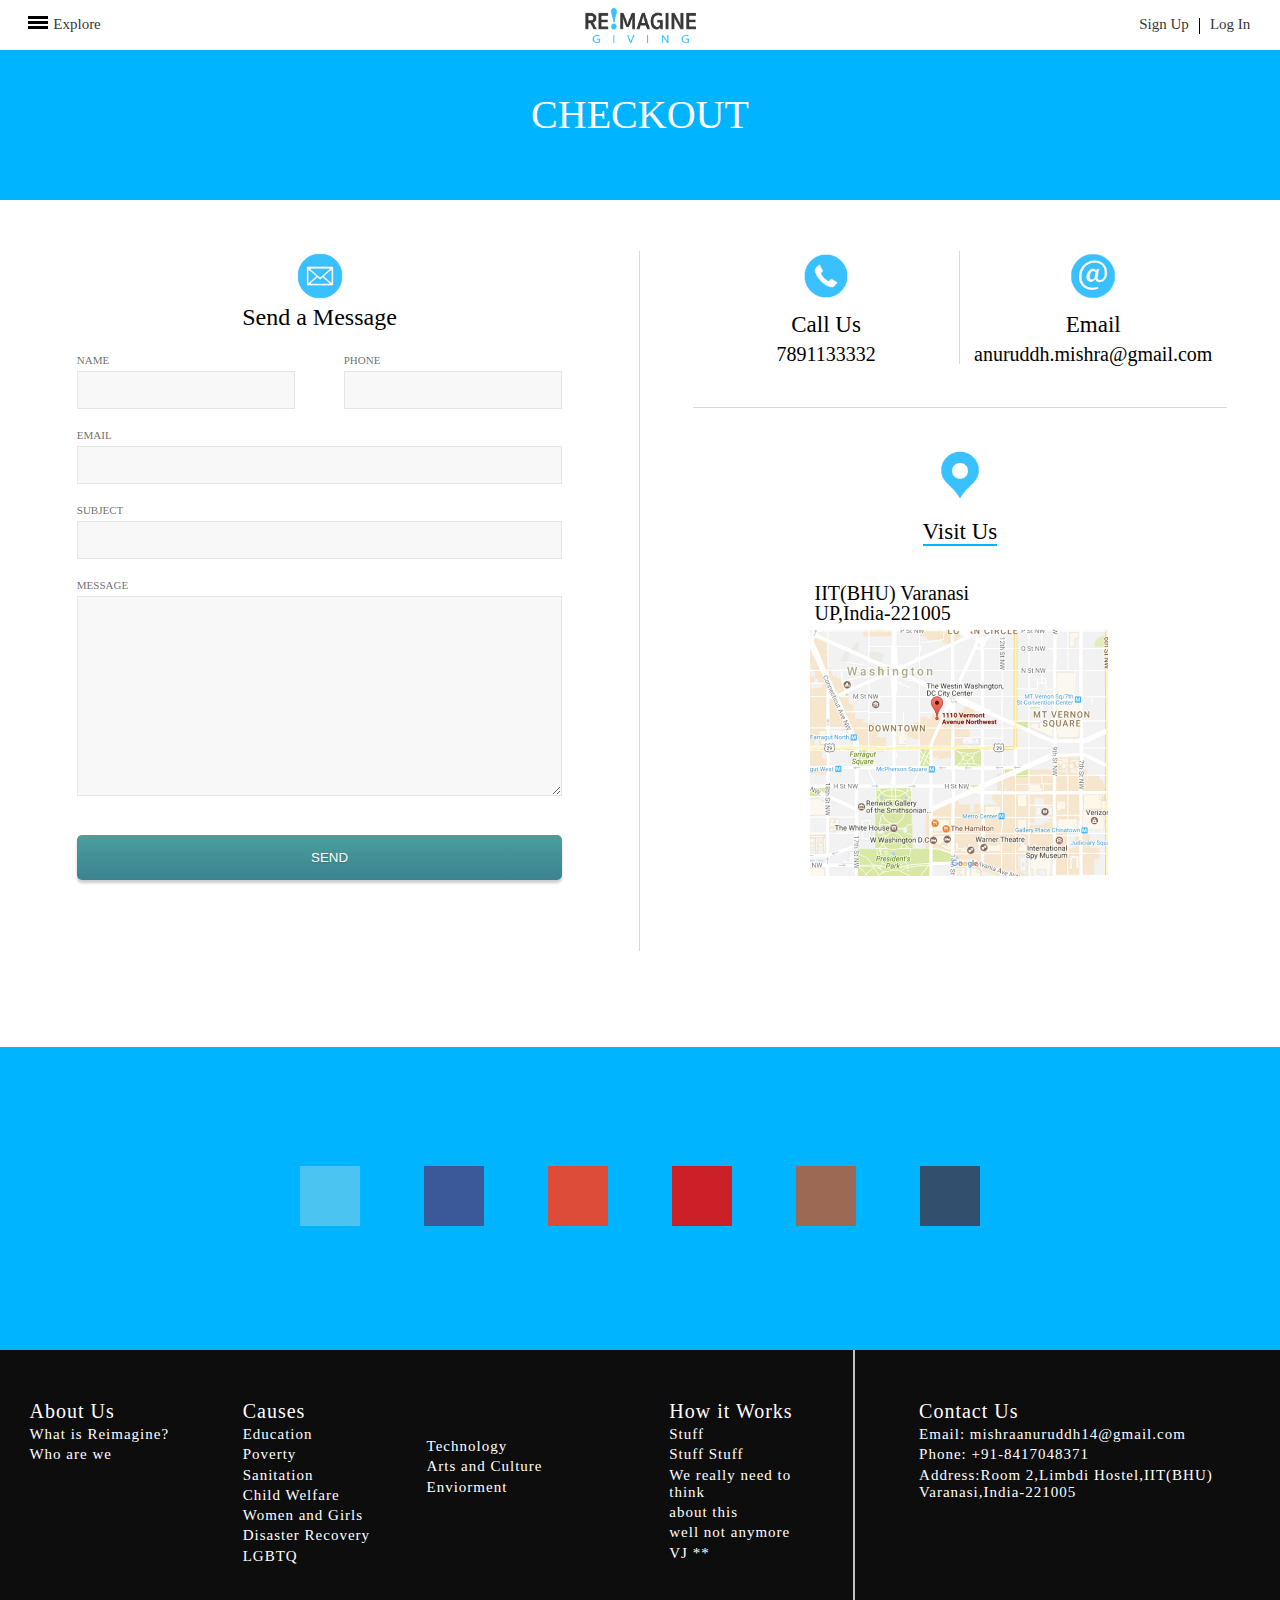
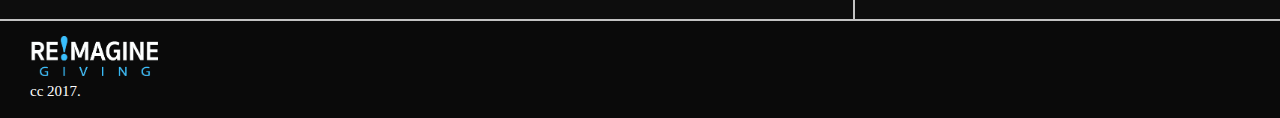
==== checkOut.html @ 65f1646d "a lot of chnages" ====
<!DOCTYPE html>

<head>
	<title>Digital Literacy</title>
	<meta name="viewport" content="width=device-width, initial-scale=1.0">
	
	<link rel="stylesheet" type="text/css" href="common.css" media="screen"/>
	<link rel="stylesheet" type="text/css" href="header.css" media="screen"/>
	<link rel="stylesheet" type="text/css" href="explore.css" media="screen"/>
	<link rel="stylesheet" type="text/css" href="signUp.css" media="screen"/>
	<link rel="stylesheet" type="text/css" href="recommendedProjects.css" media="screen"/>
	<link rel="stylesheet" type="text/css" href="footer.css" media="screen"/>
	<link rel="stylesheet" type="text/css" href="exploreButton.css" media="screen"/>
	<link rel="stylesheet" type="text/css" href="fontAwesomeMin.css" media="screen"/>
	<link rel="stylesheet" type="text/css" href="socialShareBar.css" media="screen"/>
	<link rel="stylesheet" type="text/css" href="contactUsPage.css" media="screen"/>
	
	<script src="cloudflare.js"></script>
	<script src="cloudflare1.js"></script>
	<script src="cloudflare5.js"></script>
	<script src="explore.js"></script>
	<script src="googleapi.js"></script>
</head>

<body>
	<header>
		<div class="row header">
			<div class="col-3 mainNavBarButton" id="exploreDiv">
				<div class="col-2">
					 <a class="ninja-btn" id="ninja-btn" title="menu" onclick="openNav()"><span></span></a>
				</div>
				<div class="col-10 navBarExploreButton">
					<p class="exploreButton" id="exploreButton"><span onclick="openNav()">Explore</span></p>
				</div>
			</div>
			<div id="myNav" class="explore">
				<div style="background-color:black;"class="translucentContainer"></div>
				<div id="exploreContent" class="exploreContent">	
					<form>
						<div class="location">
							<span  onclick="myfunction1()">
								<div class="exploreHeading1 row">
									<div class="col-9"><h2>Location</h2></div>
									<div class="col-3"><h2 class="downArrow">&#9660;</h2></div>
								</div>
							</span>
							<div class="inputField" id="locationInput">
								<div class="row" id="wrap">
									<form action="" autocomplete="on">
										<input id="search" name="search" type="text" placeholder="Search"><input id="search_submit" value="Rechercher" type="submit">
									</form>
								</div>
								<ul>
									<li><a>Delhi</a></li>
									<li><a>Varanasi</a></li>
									<li><a>Jaipur</a></li>
								</ul>
							</div>
						</div>
						
						<div class="funding">
							<span onclick="myfunction2()">
								<div class="exploreHeading row">
									<div class="col-9"><h2>Funding</h2></div>
									<div class="col-3"><h2 class="downArrow">&#9660;</h2></div>
								</div>
							</span>
							<ul class="fundingLevels" id="fundingInput">
								<li><a>Nearly Funded</a></li>
								<li><a>Just Started</a></li>
								<li><a>Ongoing</a></li>
							</ul>
						</div>
						
						<div class="causes">
							<span  onclick="myfunction3()">
								<div class="exploreHeading row">
									<div class="col-9"><h2>Causes</h2></div>
									<div class="col-3"><h2 class="downArrow">&#9660;</h2></div>
								</div>
							</span>
							<ul class="causeList" id="causeInput">
								<li><a>Education</a></li>
								<li><a>Health</a></li>
								<li><a>Children</a></li>
								<li><a>Women Empowerment</a></li>
								<li><a>Food and Hunger</a></li>
								<li><a>Sports</a></li>
								<li><a>Animal Welfare</a></li>
								<li><a>Environment</a></li>
								<li><a>Others</a></li>
							</ul>
						</div>
					</form>
				</div>
			</div>
			
			<div class="col-9 floatRight">
				
				<div class="col-8 logo">
					<a href="index.html">
						<img src="logo/logo-final.png"></img>
					</a>
				</div>
				
				<div class="col-4 mainNavBarButton">
					<div class="col-9 navBarSignUpButton" id="navBarSignUpButton">
						<p id="registration"><span class="SignUpSpan" onclick="openSignUpOverlay()">Sign Up</span></p>
					</div>
					<div id="SignUp" class="overlay">
						<div class="translucentContainer"></div>
							<!-- overlay content -->
						<div class="outer-container">
						  <div class="container">
							<div class="info-container">
							  <div class="info-item log-in">
								<p>Have an account?</p>
								<div class="btn1">Log In</div>
							  </div>
							  <div class="info-item sign-up">
								<p>Don't have an account?</p>
								<div class="btn1">Sign Up</div>
							  </div>
							</div>
							<div class="form-container actived">
								<img src="logo/logo-final.png"/>
								<div class="form-item">
									<form class="form-log-in animated">
									  <input name="Username" placeholder="Username" type="text" />
									  <input name="Password" placeholder="Password" type="Password" />
										 <span onclick="SignMeUp()"> <div class="btn">Log in</div></span>
										 <div class="btn googlebtn"><i class="fa fa-google-plus"></i>Log In</div>
										 <div class="btn fbbtn"><i class="fa fa-facebook"></i>Log In</div>
									</form>
									<form class="form-sign-up animated">
									  <input name="Username" placeholder="Username" type="text" />
									  <input name="Password" placeholder="Password" type="Password" />
									  <input name="CPassword" placeholder="Confirm Password" type="Password" />
									  <span onclick="SignMeUp()"><div class="btn">Sign Up</div></span>
									  <div class="btn googlebtn"><i class="fa fa-google-plus"></i>Sign Up</div>
										 <div class="btn fbbtn"><i class="fa fa-facebook"></i>Sign Up</div>
									</form>
								</div>
							</div>
							</div>
						</div>
					</div>
					
					<div class="col-3 navBarLogInButton" id="navBarLogInButton">
						<p id="registration"><span class="LogInSpan" onclick="openLogInOverlay()">Log In</span></p>
					</div>
					<div id="LogIn" class="overlay">
						<div class="translucentContainer"></div>
							<!-- overlay content -->
						<div class="outer-container1">
							<div class="container1">
								<div class="info-container1">
								  <div class="info-item1 log-in1">
									<p>Have an account?</p>
									<div class="btn2">Log In</div>
								  </div>
								  <div class="info-item1 sign-up1">
									<p>Don't have an account?</p>
									<div class="btn2">Sign Up</div>
								  </div>
								</div>
								<div class="form-container1">
									<img src="logo/logo-final.png"/>
									<div class="form-item1">
										<form class="form-log-in1 animated">
										  <input name="Username" placeholder="Username" type="text" />
										  <input name="Password" placeholder="Password" type="Password" />
										  <span onclick="SignMeUp()"><div class="btn">Log in</div></span>
										  <div class="btn googlebtn"><i class="fa fa-google-plus"></i>Log In</div>
										 <div class="btn fbbtn"><i class="fa fa-facebook"></i>Log In</div>
										</form>
										<form class="form-sign-up1 animated">
										  <input name="Username" placeholder="Username" type="text" />
										  <input name="Password" placeholder="Password" type="Password" />
										  <input name="CPassword" placeholder="Confirm Password" type="Password" />
										  <span onclick="SignMeUp()"><div class="btn">Sign Up</div></span>
										  <div class="btn googlebtn"><i class="fa fa-google-plus"></i>Sign Up</div>
										 <div class="btn fbbtn"><i class="fa fa-facebook"></i>Sign Up</div>
										</form>
									</div>
								</div>
							</div>
						</div>
						<script src='cloudflare.js'></script>
						<script src='cloudflare1.js'></script>
						
						<script src="SignUp.js"></script>
					</div>
					
					<div class="col-12 navBarProfileButton" id="navBarProfileButton">
						<h2 id="navBarProfile"><span class="profileSpan">Visharad Jalan</span></h2>
						<div class="navBarProfileOptions">
							 <a href="userPage.html"><h2>Profile</h2></a>
							 <a href="#"><h2>My Donations</h2></a>
							 <a href="#" onclick="logout()" style="border:none;"><h2>LogOut</h2></a>
						</div>
					</div>
					
				</div>
			</div>
		</div>
	</header>

	<div class="row contactUsPageMainRow">
		<div id="contactUsPageContent" class="row contactUsPageContent" style="height: 1300px;">
			<div class="row" style="height: 150px;">
				<h1>CHECKOUT</h1>
			</div>
			<div class="row">
				<div class="col-6 contactUsPageMessageForm">
					<div class="contactUsPageMessageFormContent" id="contactUsPageMessageFormContent">
						<div class="row contactUsPageMessageFormContentHeading">
							<img src="images/messageIcon.png">
							<h2>Send a Message</h2>
						</div>
						<form class="form" autocomplete="off" novalidate>
							<fieldset class="userName">
							  <label for="userName">Name</label>
							  <input type="text" id="userName" />
							</fieldset>
							<fieldset class="userPhone">
							  <label for="userPhone">Phone</label>
							  <input type="text" id="userPhone" />
							</fieldset>
							<fieldset>
							  <label for="userEmail">Email</label>
							  <input type="text" id="userEmail" />
							</fieldset>
							<fieldset>
							  <label for="userSubject">Subject</label>
							  <input type="text" id="userSubject">
							</fieldset>
							<fieldset>
							  <label for="userMessage">Message</label>
							  <textarea type="text" id="userMessage" ></textarea>
							</fieldset>
							<button class="btn"><i class="fa fa-lock"></i> Send</button>
						 </form>
					</div>
				</div>
				<div class="col-5 contactUsPageRight">
					<div class="row contactUsPageEmailPhone">
						<div class="row">
							<div class="col-6 contactUsPagePhone">
								<div class="row"><img src="images/callIcon.png"></div>
								<h2>Call Us</h2>
								<p>7891133332</p>
							</div>
							<div class="col-6 contactUsPageEmail">
								<div class="row"><img src="images/emailIcon.png"></div>
								<h2>Email</h2>
								<p>anuruddh.mishra@gmail.com</p>
							</div>
						</div>
						<div class="row contactUsPageAddress">
							<div class="row"><img src="images/locationIcon.png"></div>
							<h2><span>Visit Us</span></h2>
							<p>IIT(BHU) Varanasi<br/>UP,India-221005</p>
							<img class="contactUsPageMap" src="images/map.jpg">
						</div>
						<div class="row contactUsPageMap">
						</div>
					</div>
				</div>
			</div>
			<div class="row section">
				<ul class="social-btns">

					<li>
						<a href="index.html" class="social-btn-flip">
							<div class="social-btn-cube">
								<i class="social-btn-face default fa fa-lg fa-twitter twitter"></i>
								<i class="social-btn-face active fa fa-lg fa-twitter twitter"></i>
							</div>
						</a>
					</li>

					<li>
						<a href="index.html" class="social-btn-flip">
							<div class="social-btn-cube">
								<i class="social-btn-face default fa fa-lg fa-facebook facebook"></i>
								<i class="social-btn-face active fa fa-lg fa-facebook facebook"></i>
							</div>
						</a>
					</li>

					<li>
						<a href="index.html" class="social-btn-flip">
							<div class="social-btn-cube">
								<i class="social-btn-face default fa fa-lg fa-google-plus google"></i>
								<i class="social-btn-face active fa fa-lg fa-google-plus google"></i>
							</div>
						</a>
					</li>

					<li>
						<a href="index.html" class="social-btn-flip">
							<div class="social-btn-cube">
								<i class="social-btn-face default fa fa-lg fa-pinterest-p pinterest"></i>
								<i class="social-btn-face active fa fa-lg fa-pinterest-p pinterest"></i>
							</div>
						</a>
					</li>

					<li>
						<a href="index.html" class="social-btn-flip">
							<div class="social-btn-cube">
								<i class="social-btn-face default fa fa-lg fa-instagram instagram"></i>
								<i class="social-btn-face active fa fa-lg fa-instagram instagram"></i>
							</div>
						</a>
					</li>

					<li>
						<a href="index.html" class="social-btn-flip">
							<div class="social-btn-cube">
								<i class="social-btn-face default fa fa-lg fa-tumblr tumblr"></i>
								<i class="social-btn-face active fa fa-lg fa-tumblr tumblr"></i>
							</div>
						</a>
					</li>

				</ul>
			</div>
	
		</div>
	</div>
	
	<footer>
		<div class="row footerOptions">
			<div class="col-2 footerAboutUs">
				<ul>
					<li><h1>About Us</h1></li>
					<li><h2><a>What is Reimagine?</a></h2></li>
					<li><h2><a>Who are we</a></h2></li>
				</ul>
			</div>
			<div class="col-4 footerCauses" >
				<div class="col-6 footerCauses1">
					<ul>
						<li><h1>Causes</h1>                  </li>
						<li><h2><a>Education</a></h2>        </li>
						<li><h2><a>Poverty</a></h2>          </li>
						<li><h2><a>Sanitation</a></h2>       </li>
						<li><h2><a>Child Welfare</a></h2>    </li>
						<li><h2><a>Women and Girls</a></h2>  </li>
						<li><h2><a>Disaster Recovery</a></h2></li>
						<li><h2><a>LGBTQ</h2>                </li>
					</ul>
				</div>
				<div class="col-6 footerCauses2">
					<ul>	
						<li><h2><a>Technology</a></h2>              </li>
						<li><h2><a>Arts and Culture</a></h2>        </li>
						<li><h2><a>Enviorment</a></h2>              </li>
					</ul>
				</div>
			</div>
			<div class="col-2 footerWorks">
				<ul>
					<li><h1>How it Works</h1>                      </li>
					<li><h2><a>Stuff</a></h2>                      </li>
					<li><h2><a>Stuff Stuff</a></h2>                </li>
					<li><h2><a>We really need to think</a></h2>    </li>
					<li><h2><a>about this</a></h2>                 </li>
					<li><h2><a>well not anymore</a></h2>           </li>
					<li><h2><a>VJ **</a></h2>                      </li>
				</ul>
			</div>
			<div class="col-4 footerContactShare">
				<ul>
					<li><h1>Contact Us</h1></li>
					<li><h2><span>Email: </span>mishraanuruddh14@gmail.com</h2></li>
					<li><h2><span>Phone:</span> +91-8417048371</h2></li>
					<li><h2><span>Address:</span>Room 2,Limbdi Hostel,IIT(BHU)<br/>Varanasi,India-221005</h2></li>
					<li>
						<a><i class="fa fa-facebook"></i>   </a>
						<a><i class="fa fa-google-plus"></i></a>
						<a><i class="fa fa-twitter"></i>    </a>
						<a><i class="fa fa-youtube"></i>    </a>
						<a><i class="fa fa-instagram"></i>  </a>
						<a><i class="fa fa-whatsapp"></i>   </a>
						<a><i class="fa fa-linkedin"></i>   </a>
					</li>
				</ul>
			</div>
		</div>
		<div class="row footerBottom">
			<a href="index.html">
				<img src="logo/logo-final-web-white.png"></img>
			</a>
			<h2>cc 2017.</h2>
		</div>
		</div>
	</footer>

</body>
---- common.css ----
@font-face {
	font-family:'FontAwesome';
	src:url("fonts/fontAwesome.otf");
}
@font-face {
    font-family: Nunito-Bold;
    src: url(fonts/Nunito/Nunito-Bold.ttf);
}
@font-face {
    font-family: Nunito-ExtraLight;
    src: url(fonts/Nunito/Nunito-ExtraLight.ttf);
}
@font-face {
    font-family: Nunito-Light;
    src: url(fonts/Nunito/Nunito-Light.ttf);
}
@font-face {
    font-family: Nunito-SemiBold;
    src: url(fonts/Nunito/Nunito-SemiBold.ttf);
}
@font-face {
    font-family: Nunito-Medium;
    src: url(fonts/Nunito/Nunito-Medium.ttf);
}
@font-face {
    font-family: Nunito-Black;
    src: url(fonts/Nunito/Nunito-Black.ttf);
}

@font-face {
    font-family: Nunito-Regular;
    src: url(fonts/Nunito/Nunito-Regular.ttf);
}

@font-face {
    font-family: Rubik-Bold;
    src: url(fonts/Rubik/Rubik-Bold.ttf);
}
@font-face {
    font-family: Rubik-Light;
    src: url(fonts/Rubik/Rubik-Light.ttf);
}
@font-face {
    font-family: Rubik-Medium;
    src: url(fonts/Rubik/Rubik-Medium.ttf);
}
@font-face {
    font-family: Rubik-Black;
    src: url(fonts/Rubik/Rubik-Black.ttf);
}

@font-face {
    font-family: Rubik-Regular;
    src: url(fonts/Rubik/Rubik-Regular.ttf);
}


@font-face {
    font-family: Montserrat-Bold;
    src: url(fonts/Montserrat/Montserrat-Bold.otf);
}
@font-face {
    font-family: Montserrat-ExtraLight;
    src: url(fonts/Montserrat/Montserrat-ExtraLight.otf);
}
@font-face {
    font-family: Montserrat-Light;
    src: url(fonts/Montserrat/Montserrat-Light.otf);
}
@font-face {
    font-family: Montserrat-SemiBold;
    src: url(fonts/Montserrat/Montserrat-SemiBold.otf);
}
@font-face {
    font-family: Montserrat-Medium;
    src: url(fonts/Montserrat/Montserrat-Medium.otf);
}
@font-face {
    font-family: Montserrat-Black;
    src: url(fonts/Montserrat/Montserrat-Black.otf);
}
@font-face {
    font-family: Montserrat-ExtraBold;
    src: url(fonts/Montserrat/Montserrat-ExtraBold.otf);
}
@font-face {
    font-family: Montserrat-Regular;
    src: url(fonts/Montserrat/Montserrat-Regular.otf);
}
@font-face {
    font-family: Montserrat-Thin;
    src: url(fonts/Montserrat/Montserrat-Thin.otf);
}


@font-face {
    font-family: Poppins-Bold;
    src: url(fonts/Poppins/Poppins-Bold.ttf);
}
@font-face {
    font-family: Poppins-Light;
    src: url(fonts/Poppins/Poppins-Light.ttf);
}
@font-face {
    font-family: Poppins-SemiBold;
    src: url(fonts/Poppins/Poppins-SemiBold.ttf);
}
@font-face {
    font-family: Poppins-Medium;
    src: url(fonts/Poppins/Poppins-Medium.ttf);
}
@font-face {
    font-family: Poppins-Regular;
    src: url(fonts/Poppins/Poppins-Regular.ttf);
}

@font-face {
    font-family: SourceSansPro-Bold;
    src: url(fonts/SourceSansPro/SourceSansPro-Bold.ttf);
}
@font-face {
    font-family: SourceSansPro-ExtraLight;
    src: url(fonts/SourceSansPro/SourceSansPro-ExtraLight.ttf);
}
@font-face {
    font-family: SourceSansPro-Light;
    src: url(fonts/SourceSansPro/SourceSansPro-Light.ttf);
}
@font-face {
    font-family: SourceSansPro-SemiBold;
    src: url(fonts/SourceSansPro/SourceSansPro-SemiBold.ttf);
}
@font-face {
    font-family: SourceSansPro-Black;
    src: url(fonts/SourceSansPro/SourceSansPro-Black.ttf);
}

@font-face {
    font-family: SourceSansPro-Regular;
    src: url(fonts/SourceSansPro/SourceSansPro-Regular.ttf);
}


.col-1 {width: 8.33%;}
.col-2 {width: 16.66%;}
.col-3 {width: 25%;}
.col-4 {width: 33.33%;}
.col-5 {width: 41.66%;}
.col-6 {width: 50%;}
.col-7 {width: 58.33%;}
.col-8 {width: 66.66%;}
.col-9 {width: 75%;}
.col-10 {width: 83.33%;}
.col-11 {width: 91.66%;}
.col-12 {width: 100%;}

.row{
	width: 100%;
}

* {
    box-sizing: border-box;
	margin: 0;
	padding: 0; 
}

.floatRight{
	float: right !Important;
}

[class*="col-"] {
    float: left;
}

.row::after {
    content: "";
    clear: both;
    display: table;
}

header, body{
	font-family: SourceSansPro-Regular;
	background-color: white;
	overflow-x: hidden;
}
h1, h2, h3, h4, p{
	line-height: 100%;
	font-weight: normal;
}

.Footer h2{
	font-size: 20pt;
	text-align: center;
}
---- header.css ----
header{
	text-align: center;
	color: #373737;
	box-shadow: 0 5px 5px 0 rgba(0,0,0,0.5);
	height: 50px;
	overflow: hidden;
	line-height: 100%;
	/*! margin-top: 2.5px; */
}

header p{
	font-size: 15px;
	font-family: Poppins-Light;
	margin-top: -6px;
	transition: 0.1s;
}

.mainNavBarButton span:hover{
	color: 	#38c0ff;
}

.logo  img{
	height: 35px;
	margin: 7.5px 5px;
	cursor:pointer;
}

.mainNavBarButton{
	padding-top: 17.5px;
	padding-bottom: 10px;
	position: relative;
}

.navBarExploreButton{
	text-align: left !Important;
	padding-top: 5px;
}

.navBarExploreButton span{
	cursor: pointer;
}

.navBarSignUpButton{
	text-align: right !Important;
	padding-right: 10px;
	border-right: 1px solid black;
	padding-top: 5px;
	padding-bottom: 2px;
	cursor:pointer;
}

.navBarLogInButton{
	text-align: left !Important; 
	padding-left: 10px;
	cursor:pointer;
	padding-top: 5px;
}

.navBarProfileButton{
	display:none;
	padding-top: 5px;
	position: relative;
	padding-bottom: 16px;
	padding-right: 55%;
	margin-left: 50%;
}

.navBarProfileButton:hover .navBarProfileOptions{
	display: block;
}

#navBarProfile {
    text-align: right;
    margin-right: 10%;
	 font-family: Poppins-Light;
	font-size:15px;
}

.navBarProfileOptions{
	position: fixed;
	display: none;
	right: 0;
	z-index: 3;
	background: rgb(0,180,255);
	padding: 10px;
	overflow: auto;
	right: 0;
	margin-top: 12px;
}

.navBarProfileOptions a:hover{
	color: rgb(26,26,26);
}
.navBarProfileOptions a{
	padding: 15px 15px;
    text-decoration: none;
    display: block;
	z-index: 2;
	font-family: SourceSansPro-Light;
	font-size: 12px;
	margin: 2px 10px;
	border-bottom: 1px solid #373737;
	color: white;
	
}
/*search bar*/
---- explore.css ----
/* Position the content inside the explore */
.explore {
    width: 0;
	height: 100%;
    position: absolute;
    z-index: 1;
    top: 0;
    left: 0;
    background-color: transparent;
	transition: width .4s ease-in-out;
}

.exploreDiv{
	position: absolute;
    background-color: white;
	z-index: 4;
}
.exploreButtonActive{
	font-size: 17px;
	margin-top: -8px;
}

.exploreContent{
	position: relative;
	height: 100%;
    text-align: left;
	 font-family: SourceSansPro-Regular;
	transition: 0.4s ease-in-out;
	background-color: white;
	overflow-x: hidden;
}
#exploreContent{
	width: 0;
}

.exploreCloseButton{
	top: 5px;
	right: 5px;
	text-align: right;
}

.exploreHeading{
	margin-bottom: 15px;
	margin-top: 22px;
	background-color: rgba(56,131,174,1.0);
    padding: 5% 5% 5% 5%;
}

.exploreHeading1{
    background-color: rgba(56,131,174,1.0);
    padding: 5% 5% 5% 5%;
	margin-top: 20px;
    margin-bottom: 15px;
}

/* The navigation links inside the explore */
.exploreContent a {
	cursor: pointer;
    text-decoration: none;
    font-size: 15px;
    color: black;
    transition: 0.2s; /* Transition effects on hover (color) */
	margin-left: 12%;
}

.exploreContent li{
    margin-top: 5px;
    padding: 5px 5px 5px 5px;
    margin-bottom: 5px;
}

/* When you mouse over the navigation links, change their color */
.exploreContent a:hover, .exploreContent a:focus {
    color: #2871af;
}

.exploreContent h2 {
    text-decoration: none;
    width: 100%;
    font-size: 18px;
    color: white;
    transition: 0.3s;
    padding-bottom: 10px;
    padding-left: 10%;
    cursor: pointer;
    padding-top: 10px;
}

.exploreContent form{
	padding: 30px 0 0 0;
}

.causeList, .fundingLevels{
	display: block;
	transition: 0.3s ease-in-out;
}

.downArrow{
    font-size: 18px !Important;
    text-align: right !Important;
    padding-right: 5px !Important;
	color: white !Important;
}


#wrap {
  display: inline-block;
  height: 40px;
  position: relative;
  top: 10px;
  right: 9%;
  margin-bottom: 5px;
}

#wrap input[type="text"] {
  height: 30px;
  font-size: 17px;
  display: inline-block;
  font-family: Nunito-Regular;
  font-weight: 100;
  border: none;
  outline: none;
  color: black;
  width: 18.5vw;
  position: absolute;
  top: 0;
  right: 0;
  background: none;
  transition: width .4s cubic-bezier(0.000, 0.795, 0.000, 1.000);
  cursor: text;
  border-bottom: 1px solid black;
  padding-bottom: 8px;
}

#wrap input[type="submit"] {
  height: 20px;
  width: 20px;
  display: inline-block;
  color:white;
  float: right;
  background: url([data-uri]) center center no-repeat;
  text-indent: -10000px;
  border: none;
  position: absolute;
  top: 1px;
  right: 0;
  z-index: 2;
  cursor: pointer;
  background-size: contain; 
  opacity: 0.4;
  cursor: pointer;
  transition: opacity .4s ease;
}

/* When the height of the screen is less than 450 pixels, change the font-size of the links and position the close button again, so they don't overlap */
@media screen and (max-height: 450px) {
    .exploreContent a {font-size: 15px;}
    .exploreContent .closebtn {
        font-size: 40px;
        right: 30px;
    }
}
---- signUp.css ----
.overlay {
    /* Height & width depends on how you want to reveal the overlay (see JS below) */    
    width: 100%;
	height: 0;
    position: fixed; 
    z-index: 8; /* Sit on top */
    left: 0;
    top: 0;
	background: transparent;
    overflow-x: hidden; /* Disable horizontal scroll */
    transition: 0.4s; /* 0.5 second transition effect to slide in or slide down the overlay (height or width, depending on reveal) */
    /*! align-content: center; */
}


.form-sign-up {
  margin-top: 50px;
}
.translucentContainer{
	position:absolute;
	height: 100%;
	width:100%;
	background-color: black;
	opacity: 0.4;
	transition: 0.4s;
}


.outer-container {
  width: 100vw;
  height: 100vh;
  display: flex;
  flex-direction: column;
  justify-content: center;
  align-items: center;
}

.container {
  background-color: rgba(0,180,255,1.0);
  width: 630px;
  height: 350px;
  position: absolute;
  display: flex;
  top: 0;
  left: 0;
  transform: translate(50%,50%);
}
.container .form-container.actived {
  margin-left: 275px;
}
.container .form-container{
  margin-left: 25px;
  background-color: white;
  height: 410px;
  width: 330px;
  align-self: center;
  display: flex;
  align-items: center;
  justify-content: center;
  flex-direction: column;
  position: absolute;
  z-index: 3;
  transition: margin-left 1.5s;
  left: 0;
  top: -30px;
}
.form-container img , .form-container1 img{
    height: 50px;
    position: absolute;
    top: 30px;
    right: 72px;
}
.container .form-container .form-item form{
  z-index: 2;
  position: relative;
}
.container .form-container .form-item form.form-log-in{
  margin-top: 30px;
  display: none;
}
.container .form-container .form-item form input{
  display: block;
  padding: 10px;
  width: 250px;
  margin-top: 5px;
  margin-bottom: 10px;
  margin-left: 5px;
  margin-right: 5px;
}
.fbbtn, .googlebtn {
}
.googlebtn {
    background: #dd5044 !important;
    border: 2px solid #dd5044 !important;
}
.fbbtn {
    background: #3b5998 !important;
    border: 2px solid #3b5998 !important;
}
form .btn i {
    margin-right: 10px;
}
.container .form-container .form-item form .btn{
  cursor: pointer;
  display: block;
  padding: 10px;
  width: 250px;
  margin: 5px;
  text-align: center;
  border: 2px solid rgba(0,180,255,1.0);
  background-color: rgba(0,180,355,1.0);
  color: white;
  opacity: 1;
}
.container .form-container .form-item form .btn:hover{
  opacity: 0.7;
}
.container .info-container {
  width: 100%;
  display: flex;
  flex-direction: row;
  align-items: center;
  justify-content: space-around;
  position: relative;
}
.container .info-container .info-item {
  color: white;
  display: flex;
  align-content: center;
  align-items: center;
  flex-direction: column;
  font-weight: 500;
  font-size: 20px;
  position: relative;
  z-index: 1;
}
.container .info-container .log-in {
  text-align: center;
  margin-right: 40px;
}
.container .info-container .sign-up {
  margin-left: 40px;
  text-align: center;
}
.container .info-container .btn1{
  cursor: pointer;
  background-color: transparent;
  /* width: 60px; */
  padding: 10px 15px;
  border: 1px solid white;
  font-size: 16px;
  opacity: 1;
  margin-top: 15px;
}
.container .info-container .btn1:hover{
  opacity: 0.7;
}



.outer-container1 {
  width: 100vw;
  height: 100vh;
  display: flex;
  flex-direction: column;
  justify-content: center;
  align-items: center;
}

.container1 {
  background-color: rgba(0,180,255,1.0);
  width: 630px;
  height: 350px;
  position: absolute;
  display: flex;
  top: 0;
  left: 0;
  transform: translate(50%,50%);
}
.container1 .form-container1.actived1{
  margin-left: 275px;
}
.container1 .form-container1{
  margin-left: 25px;
  background-color: white;
  height: 410px;
  width: 330px;
  align-self: center;
  display: flex;
  align-items: center;
  justify-content: center;
  flex-direction: column;
  position: absolute;
  z-index: 3;
  transition: margin-left 1.5s;
  left: 0;
  top: -30px;
}
.container1 .form-container1.form-item1 form{
  z-index: 2;
  position: relative;
}
.form-item1 form.form-sign-up1{
  margin-top: 50px;
  display: none;
}
.form-item1  form  input{
  display: block;
  padding: 10px;
  width: 250px;
  margin-top: 5px;
  margin-bottom: 10px;
  margin-left: 5px;
  margin-right: 5px;
}
.form-item1 form .btn{
  cursor: pointer;
  display: block;
  padding: 10px;
  width: 250px;
  margin: 5px;
  /*! text-align: center; */
  border: 2px solid rgba(0,180,255,1.0);
  background-color: rgba(0,180,355,1.0);
  color: white;
  opacity: 1;
}
.container1 .form-container1 .form-item1 form .btn:hover{
  opacity: 0.7;
}
.container1 .info-container1 {
  width: 100%;
  display: flex;
  flex-direction: row;
  align-items: center;
  justify-content: space-around;
  position: relative;
}
.container1 .info-container1 .info-item1{
  color: white;
  display: flex;
  align-content: center;
  align-items: center;
  flex-direction: column;
  font-weight: 500;
  font-size: 20px;
  position: relative;
  z-index: 1;
}
.container1 .info-container1 .log-in1 {
  text-align: center;
  margin-right: 40px;
}
.container1.info-container1 .sign-up1 {
  margin-left: 40px;
  text-align: center;
}
.container1 .info-container1 .btn2{
  cursor: pointer;
  background-color: transparent;
  /* width: 60px; */
  padding: 10px 15px;
  border: 1px solid white;
  font-size: 16px;
  opacity: 1;
  margin-top: 15px;
}
.container1 .info-container1 .btn2:hover {
  opacity: 0.7;
}
---- recommendedProjects.css ----
.recommendedProjectsHeading{
	padding-top: 5%;
	padding-bottom: 3%;
}

.projects{
	padding-bottom: 4%;
}

.divLink {
    position: absolute;
    width: 100%;
    height: 100%;
    top: 0;
	left: 0;
	 text-decoration: none;
	 z-index: 5;
	 opacity: 0;
	  background-color: white;
}

.stats3 {
    padding-left: 7%;
}

.recommendedProjectsHeading h2{
	font-size: 30px;
	font-family: Poppins-Light;
	padding-left: 12.5%;
}

.recommendedProjectsHeading a:hover:after {
    opacity: 1;
}
.recommendedProjectsHeading a:after {
    transform: translateX(-50%) translateY(-50%);
    background: rgb(53,195,254);
    opacity: 0.5;
    transition: all 0.7s ease;
}
.recommendedProjectsHeading a {
    font-size: 15px;
    border-radius: 40px;
    border: 1px solid rgb(53,195,254);
    padding: 11px 30px 10px 30px;
    line-height: 100%;
    color: rgb(53,195,254);
    transition: all 1s ease;
	cursor: pointer;
    float: right;
    margin-right: 30%;
	text-decoration: none;
}
.recommendedProjectsHeading a:hover{
	color: white;
	background-color: rgb(53,195,254);
}

.projectSection1, .projectSection2, .projectSection3{
	display:inline-block;
	border: 1px solid rgba(241,242,246,1.0);
	border-radius: 10px;
	overflow: hidden;
	width: 22vw;
	position: relative;
}

.projectSection1{
	margin-left: 12.5%;
}

.projectSection2, .projectSection3{
	margin-left: 4.5%;
}

.projectContent{
	height: 31.5vw;
	position: relative;
}

.projectThumbnail{
	height: 12.375vw;
	position: relative;
	content: " ";
	overflow: hidden;
}

.projectThumbnail > img{
	position: absolute;
	max-width: 100%;
	margin: 0;
	top: 0;
}
.projectDetails, .projectStats{
	margin: 5px;
}

.projectBottom{
	position: absolute;
	bottom: 0;
}

.projectDetails H1, .projectStats H1 {
	font-family: Poppins-Regular;
	font-size: 12px;
	line-height: 100%;
	padding-bottom: 4px;
	letter-spacing: 0.5px;
}

.projectDetails H2, .projectStats H2{
	font-size: 12px;
	font-family: SourceSansPro-Regular; 
	letter-spacing: 0.5px;
}

.projectStats{
	padding-right: 10px;
	position: absolute;
	bottom: 31px;
}

.projectDetails p{
	margin-top: 7px;
	font-size: 12px;
	font-family: SourceSansPro-Light;
	line-height: 120%;
	color: #373737;
	letter-spacing: 0.5px;
}

.projectStats h2{
	margin-top: 10px;
	font-size: 13px;
	font-family: SourceSansPro-Bold;
	line-height: 39%;
	letter-spacing: 0.5px;
}

.progress {
  border-radius: 6px;
  margin-bottom: 11px;
  background-color: #f1f1f5;
}

.progress-bar {
	width: 50%;
	background-color: rgb(0,180,255);
	height: 5px;
	border-radius: 2px;
	transition: 0.4s linear;
	transition-property: width, background-color;
}

.statsNumber p{
	font-size: 13px;
	font-family: SourceSansPro-SemiBold;
}
.stats1 {padding-left: 5px;}
.statsText p{
	font-size: 12px;
	font-family: SourceSansPro-Light;
	color: #373737;
	margin-top:2px;
}

.projectSectionDonateButton{
	background-color: rgb(53,195,245);
	color: white;
	text-align: center;
	cursor: pointer;
	position: absolute;
	bottom: 0;
	z-index: 6;
}
.projectSectionDonateButton a{
	text-decoration: none;
	color: white;
}
.projectSectionDonateButton h2{
	font-size: 14px;
	padding: 10px;
	padding-top: 7px;
	margin-bottom: -4px;
	font-family: Poppins-Regular;
	letter-spacing: 0.5px;
}

.projectSectionDonateButton h2:hover{
	background-color: rgb(0,180,255);
}

.locationCause{
	position:absolute;
	bottom:2px;
	margin-left: 2px;
	z-index: 7;
}
.locationCause img{
	height: 31px;
	cursor:pointer;
}
.projectlocationImage, .projectcauseImage {
    width: 31px;
}
.projectcauseHeading{
	margin-left: -18px !important;
	transition: all 0.4s ease-in-out !important;
}
.projectlocationHeading, .projectcauseHeading{
	height: 24px;
	width:0;
	opacity: 0;
	display:block;
	transition: 0.4s;
	z-index: 5;
	transition: all 0.3s ease-in-out;
	overflow: hidden;
	margin-top: 4px;
	/*! padding: -8px; */
	margin-left: -7px;
}
.projectlocationHeading h2{
	background-color:#38c0ff;
	margin-left: 0px;
}
.projectcauseHeading h2{
	background-color: #13aa21;
	margin-left:10px;
}
.projectlocationHeading h2, .projectcauseHeading h2{
	font-size: 12px;
	color: white;
	display: block;
	margin-top: -2px;
	padding: 0.5px 4px 1.5px 4px;
	line-height: 218%;
}
.projectlocation:hover .projectlocationHeading{
	width: 56px;
	opacity: 1;
}
.projectcause:hover .projectcauseHeading{
	width: 100px;
	opacity: 1;
}
.projectcause:hover .locationCauseLink{
	width: 30% !important;
}

.locationCauseLink{
	position: absolute;
width: 78%;
height: 100%;
top: 0;
right: 0;
text-decoration: none;
}
.projectSection1:hover, .projectSection2:hover, .projectSection3:hover {
  border: 1px solid rgba(200,200,200,1.0);
}
---- footer.css ----
.footerOptions{
	background-color: #0d0d0d;
	border-bottom: 2px solid #c2c2c2;
}

.footerOptions a{
	cursor: pointer;
	color: white;
}

.footerOptions a:hover, .footerOptions a:focus {
    color: #38c0ff;
}

.footerAboutUs, .footerCauses, .footerWorks, .footerContactShare{
	padding: 4% 2.3%;
}

 .footerContactShare{
	padding-left: 5%;
}
.footerContactShare{
	border-left: 2px solid #c2c2c2;
}

.footerAboutUs ul, .footerCauses ul, .footerWorks ul, .footerContactShare ul{
	list-style-type: none;
	line-height: 120%;
	letter-spacing: 1px;
}

.footerContactShare i {
    font-size: 30px;
    color: white;
    line-height: 212%;
	letter-spacing: 15px;
}

.footerContactShare i.fa-facebook:hover{
	color: rgb(59,89,152);
}
.footerContactShare i.fa-google-plus:hover{
	color: rgb(211,72,54);
}
.footerContactShare i.fa-instagram:hover{
	color: rgb(76,104,215);
}
.footerContactShare i.fa-twitter:hover{
	color: rgb(0,172,237);
}
.footerContactShare i.fa-youtube:hover{
	color: rgb(187,0,0);
}
.footerContactShare i.fa-whatsapp:hover{
	color: rgb(77,194,71);
}
.footerContactShare i.fa-linkedin:hover{
	color: rgb(0,119,181);
}

.footerCauses2{
	margin-top: 34px;
}

.footerBottom{
	background-color: #0a0a0a;
	padding: 15px 30px 15px 30px;
}

footer h2{
	font-size: 15px;
	color: white;
	margin: 3px 0 3px 0;
	line-height: 115%;
}

footer h1{
	font-size: 20px;
	font-family: Poppins-Regular;
	color: white;
	margin-bottom: 5px;
}

footer img{
	height: 40px;
}
---- exploreButton.css ----
.ninja-btn {
  display: inline-block;
  position: relative;
  float: right;
  margin-right: 5px;
  width: 20px;
  height: 20px;
  cursor: pointer;
  padding: 0;
  top: -7px;
}
.ninja-btn span,
.ninja-btn span:before,
.ninja-btn span:after {
  -webkit-transition: 0.3s;
  -moz-transition: 0.3s;
  -o-transition: 0.3s;
  transition: 0.3s;
  transition: all 0.3s ease-in-out;
  -webkit-transition: all 0.3s ease-in-out;
  -moz-transition: all 0.3s ease-in-out;
  -o-transition: all 0.3s ease-in-out;
  -ms-transition: all 0.3s ease-in-out;
  background-color: #000000;
  width: 20px;
  height: 3px;
}
.ninja-btn span {
  position: relative;
  display: inline-block;
}
.ninja-btn span:before,
.ninja-btn span:after {
  content: "";
  position: absolute;
  left: 0;
}
.ninja-btn span:before {
  top: -5px;
}
.ninja-btn span:after {
  top: 5px;
}
/* Ninja Button */
.ninja-btn.activated span {
  background-color: transparent;
}
.ninja-btn.activated span:before,
.ninja-btn.activated span:after {
  top: 0;
}
.ninja-btn.activated span:before {
  transform: rotate(-135deg);
  -webkit-transform: rotate(-135deg);
  -moz-transform: rotate(-135deg);
  -o-transform: rotate(-135deg);
  -ms-transform: rotate(-135deg);
}
.ninja-btn.activated span:after {
  transform: rotate(135deg);
  -webkit-transform: rotate(135deg);
  -moz-transform: rotate(135deg);
  -o-transform: rotate(135deg);
  -ms-transform: rotate(135deg);
}
---- fontAwesomeMin.css ----
.fa {
	display:inline-block;
	font:normal normal normal 14px/1 FontAwesome;
	font-size:inherit;
	text-rendering:auto;
	-webkit-font-smoothing:antialiased;
	-moz-osx-font-smoothing:grayscale;
	transform:translate(0, 0)
}
.fa-lg {
	font-size:30px;
	line-height:.75em;
	vertical-align:-15%
}
.fa-2x {
	font-size:2em
}
.fa-3x {
	font-size:3em
}
.fa-4x {
	font-size:4em
}
.fa-5x {
	font-size:5em
}
.fa-fw {
	width:1.28571429em;
	text-align:center
}
.fa-ul {
	padding-left:0;
	margin-left:2.14285714em;
	list-style-type:none
}
.fa-ul>li {
	position:relative
}
.fa-li {
	position:absolute;
	left:-2.14285714em;
	width:2.14285714em;
	top:.14285714em;
	text-align:center
}
.fa-li.fa-lg {
	left:-1.85714286em
}
.fa-border {
	padding:.2em .25em .15em;
	border:solid .08em #eee;
	border-radius:.1em
}
.pull-right {
	float:right
}
.pull-left {
	float:left
}
.fa.pull-left {
	margin-right:.3em
}
.fa.pull-right {
	margin-left:.3em
}
.fa-spin {
	-webkit-animation:fa-spin 2s infinite linear;
	animation:fa-spin 2s infinite linear
}
.fa-pulse {
	-webkit-animation:fa-spin 1s infinite steps(8);
	animation:fa-spin 1s infinite steps(8)
}
@-webkit-keyframes fa-spin {
	0% {
		-webkit-transform:rotate(0deg);
		transform:rotate(0deg)
	}
	100% {
		-webkit-transform:rotate(359deg);
		transform:rotate(359deg)
	}
}
@keyframes fa-spin {
	0% {
		-webkit-transform:rotate(0deg);
		transform:rotate(0deg)
	}
	100% {
		-webkit-transform:rotate(359deg);
		transform:rotate(359deg)
	}
}
.fa-rotate-90 {
	filter:progid:DXImageTransform.Microsoft.BasicImage(rotation=1);
	-webkit-transform:rotate(90deg);
	-ms-transform:rotate(90deg);
	transform:rotate(90deg)
}
.fa-rotate-180 {
	filter:progid:DXImageTransform.Microsoft.BasicImage(rotation=2);
	-webkit-transform:rotate(180deg);
	-ms-transform:rotate(180deg);
	transform:rotate(180deg)
}
.fa-rotate-270 {
	filter:progid:DXImageTransform.Microsoft.BasicImage(rotation=3);
	-webkit-transform:rotate(270deg);
	-ms-transform:rotate(270deg);
	transform:rotate(270deg)
}
.fa-flip-horizontal {
	filter:progid:DXImageTransform.Microsoft.BasicImage(rotation=0, mirror=1);
	-webkit-transform:scale(-1, 1);
	-ms-transform:scale(-1, 1);
	transform:scale(-1, 1)
}
.fa-flip-vertical {
	filter:progid:DXImageTransform.Microsoft.BasicImage(rotation=2, mirror=1);
	-webkit-transform:scale(1, -1);
	-ms-transform:scale(1, -1);
	transform:scale(1, -1)
}
:root .fa-rotate-90,:root .fa-rotate-180,:root .fa-rotate-270,:root .fa-flip-horizontal,:root .fa-flip-vertical {
	filter:none
}
.fa-stack {
	position:relative;
	display:inline-block;
	width:2em;
	height:2em;
	line-height:2em;
	vertical-align:middle
}
.fa-stack-1x,.fa-stack-2x {
	position:absolute;
	left:0;
	width:100%;
	text-align:center
}
.fa-stack-1x {
	line-height:inherit
}
.fa-stack-2x {
	font-size:2em
}
.fa-inverse {
	color:#fff
}
.fa-glass:before {
	content:"\f000"
}
.fa-music:before {
	content:"\f001"
}
.fa-search:before {
	content:"\f002"
}
.fa-envelope-o:before {
	content:"\f003"
}
.fa-heart:before {
	content:"\f004"
}
.fa-star:before {
	content:"\f005"
}
.fa-star-o:before {
	content:"\f006"
}
.fa-user:before {
	content:"\f007"
}
.fa-film:before {
	content:"\f008"
}
.fa-th-large:before {
	content:"\f009"
}
.fa-th:before {
	content:"\f00a"
}
.fa-th-list:before {
	content:"\f00b"
}
.fa-check:before {
	content:"\f00c"
}
.fa-remove:before,.fa-close:before,.fa-times:before {
	content:"\f00d"
}
.fa-search-plus:before {
	content:"\f00e"
}
.fa-search-minus:before {
	content:"\f010"
}
.fa-power-off:before {
	content:"\f011"
}
.fa-signal:before {
	content:"\f012"
}
.fa-gear:before,.fa-cog:before {
	content:"\f013"
}
.fa-trash-o:before {
	content:"\f014"
}
.fa-home:before {
	content:"\f015"
}
.fa-file-o:before {
	content:"\f016"
}
.fa-clock-o:before {
	content:"\f017"
}
.fa-road:before {
	content:"\f018"
}
.fa-download:before {
	content:"\f019"
}
.fa-arrow-circle-o-down:before {
	content:"\f01a"
}
.fa-arrow-circle-o-up:before {
	content:"\f01b"
}
.fa-inbox:before {
	content:"\f01c"
}
.fa-play-circle-o:before {
	content:"\f01d"
}
.fa-rotate-right:before,.fa-repeat:before {
	content:"\f01e"
}
.fa-refresh:before {
	content:"\f021"
}
.fa-list-alt:before {
	content:"\f022"
}
.fa-lock:before {
	content:"\f023"
}
.fa-flag:before {
	content:"\f024"
}
.fa-headphones:before {
	content:"\f025"
}
.fa-volume-off:before {
	content:"\f026"
}
.fa-volume-down:before {
	content:"\f027"
}
.fa-volume-up:before {
	content:"\f028"
}
.fa-qrcode:before {
	content:"\f029"
}
.fa-barcode:before {
	content:"\f02a"
}
.fa-tag:before {
	content:"\f02b"
}
.fa-tags:before {
	content:"\f02c"
}
.fa-book:before {
	content:"\f02d"
}
.fa-bookmark:before {
	content:"\f02e"
}
.fa-print:before {
	content:"\f02f"
}
.fa-camera:before {
	content:"\f030"
}
.fa-font:before {
	content:"\f031"
}
.fa-bold:before {
	content:"\f032"
}
.fa-italic:before {
	content:"\f033"
}
.fa-text-height:before {
	content:"\f034"
}
.fa-text-width:before {
	content:"\f035"
}
.fa-align-left:before {
	content:"\f036"
}
.fa-align-center:before {
	content:"\f037"
}
.fa-align-right:before {
	content:"\f038"
}
.fa-align-justify:before {
	content:"\f039"
}
.fa-list:before {
	content:"\f03a"
}
.fa-dedent:before,.fa-outdent:before {
	content:"\f03b"
}
.fa-indent:before {
	content:"\f03c"
}
.fa-video-camera:before {
	content:"\f03d"
}
.fa-photo:before,.fa-image:before,.fa-picture-o:before {
	content:"\f03e"
}
.fa-pencil:before {
	content:"\f040"
}
.fa-map-marker:before {
	content:"\f041"
}
.fa-adjust:before {
	content:"\f042"
}
.fa-tint:before {
	content:"\f043"
}
.fa-edit:before,.fa-pencil-square-o:before {
	content:"\f044"
}
.fa-share-square-o:before {
	content:"\f045"
}
.fa-check-square-o:before {
	content:"\f046"
}
.fa-arrows:before {
	content:"\f047"
}
.fa-step-backward:before {
	content:"\f048"
}
.fa-fast-backward:before {
	content:"\f049"
}
.fa-backward:before {
	content:"\f04a"
}
.fa-play:before {
	content:"\f04b"
}
.fa-pause:before {
	content:"\f04c"
}
.fa-stop:before {
	content:"\f04d"
}
.fa-forward:before {
	content:"\f04e"
}
.fa-fast-forward:before {
	content:"\f050"
}
.fa-step-forward:before {
	content:"\f051"
}
.fa-eject:before {
	content:"\f052"
}
.fa-chevron-left:before {
	content:"\f053"
}
.fa-chevron-right:before {
	content:"\f054"
}
.fa-plus-circle:before {
	content:"\f055"
}
.fa-minus-circle:before {
	content:"\f056"
}
.fa-times-circle:before {
	content:"\f057"
}
.fa-check-circle:before {
	content:"\f058"
}
.fa-question-circle:before {
	content:"\f059"
}
.fa-info-circle:before {
	content:"\f05a"
}
.fa-crosshairs:before {
	content:"\f05b"
}
.fa-times-circle-o:before {
	content:"\f05c"
}
.fa-check-circle-o:before {
	content:"\f05d"
}
.fa-ban:before {
	content:"\f05e"
}
.fa-arrow-left:before {
	content:"\f060"
}
.fa-arrow-right:before {
	content:"\f061"
}
.fa-arrow-up:before {
	content:"\f062"
}
.fa-arrow-down:before {
	content:"\f063"
}
.fa-mail-forward:before,.fa-share:before {
	content:"\f064"
}
.fa-expand:before {
	content:"\f065"
}
.fa-compress:before {
	content:"\f066"
}
.fa-plus:before {
	content:"\f067"
}
.fa-minus:before {
	content:"\f068"
}
.fa-asterisk:before {
	content:"\f069"
}
.fa-exclamation-circle:before {
	content:"\f06a"
}
.fa-gift:before {
	content:"\f06b"
}
.fa-leaf:before {
	content:"\f06c"
}
.fa-fire:before {
	content:"\f06d"
}
.fa-eye:before {
	content:"\f06e"
}
.fa-eye-slash:before {
	content:"\f070"
}
.fa-warning:before,.fa-exclamation-triangle:before {
	content:"\f071"
}
.fa-plane:before {
	content:"\f072"
}
.fa-calendar:before {
	content:"\f073"
}
.fa-random:before {
	content:"\f074"
}
.fa-comment:before {
	content:"\f075"
}
.fa-magnet:before {
	content:"\f076"
}
.fa-chevron-up:before {
	content:"\f077"
}
.fa-chevron-down:before {
	content:"\f078"
}
.fa-retweet:before {
	content:"\f079"
}
.fa-shopping-cart:before {
	content:"\f07a"
}
.fa-folder:before {
	content:"\f07b"
}
.fa-folder-open:before {
	content:"\f07c"
}
.fa-arrows-v:before {
	content:"\f07d"
}
.fa-arrows-h:before {
	content:"\f07e"
}
.fa-bar-chart-o:before,.fa-bar-chart:before {
	content:"\f080"
}
.fa-twitter-square:before {
	content:"\f081"
}
.fa-facebook-square:before {
	content:"\f082"
}
.fa-camera-retro:before {
	content:"\f083"
}
.fa-key:before {
	content:"\f084"
}
.fa-gears:before,.fa-cogs:before {
	content:"\f085"
}
.fa-comments:before {
	content:"\f086"
}
.fa-thumbs-o-up:before {
	content:"\f087"
}
.fa-thumbs-o-down:before {
	content:"\f088"
}
.fa-star-half:before {
	content:"\f089"
}
.fa-heart-o:before {
	content:"\f08a"
}
.fa-sign-out:before {
	content:"\f08b"
}
.fa-linkedin-square:before {
	content:"\f08c"
}
.fa-thumb-tack:before {
	content:"\f08d"
}
.fa-external-link:before {
	content:"\f08e"
}
.fa-sign-in:before {
	content:"\f090"
}
.fa-trophy:before {
	content:"\f091"
}
.fa-github-square:before {
	content:"\f092"
}
.fa-upload:before {
	content:"\f093"
}
.fa-lemon-o:before {
	content:"\f094"
}
.fa-phone:before {
	content:"\f095"
}
.fa-square-o:before {
	content:"\f096"
}
.fa-bookmark-o:before {
	content:"\f097"
}
.fa-phone-square:before {
	content:"\f098"
}
.fa-twitter:before {
	content:"\f099"
}
.fa-facebook-f:before,.fa-facebook:before {
	content:"\f09a"
}
.fa-github:before {
	content:"\f09b"
}
.fa-unlock:before {
	content:"\f09c"
}
.fa-credit-card:before {
	content:"\f09d"
}
.fa-rss:before {
	content:"\f09e"
}
.fa-hdd-o:before {
	content:"\f0a0"
}
.fa-bullhorn:before {
	content:"\f0a1"
}
.fa-bell:before {
	content:"\f0f3"
}
.fa-certificate:before {
	content:"\f0a3"
}
.fa-hand-o-right:before {
	content:"\f0a4"
}
.fa-hand-o-left:before {
	content:"\f0a5"
}
.fa-hand-o-up:before {
	content:"\f0a6"
}
.fa-hand-o-down:before {
	content:"\f0a7"
}
.fa-arrow-circle-left:before {
	content:"\f0a8"
}
.fa-arrow-circle-right:before {
	content:"\f0a9"
}
.fa-arrow-circle-up:before {
	content:"\f0aa"
}
.fa-arrow-circle-down:before {
	content:"\f0ab"
}
.fa-globe:before {
	content:"\f0ac"
}
.fa-wrench:before {
	content:"\f0ad"
}
.fa-tasks:before {
	content:"\f0ae"
}
.fa-filter:before {
	content:"\f0b0"
}
.fa-briefcase:before {
	content:"\f0b1"
}
.fa-arrows-alt:before {
	content:"\f0b2"
}
.fa-group:before,.fa-users:before {
	content:"\f0c0"
}
.fa-chain:before,.fa-link:before {
	content:"\f0c1"
}
.fa-cloud:before {
	content:"\f0c2"
}
.fa-flask:before {
	content:"\f0c3"
}
.fa-cut:before,.fa-scissors:before {
	content:"\f0c4"
}
.fa-copy:before,.fa-files-o:before {
	content:"\f0c5"
}
.fa-paperclip:before {
	content:"\f0c6"
}
.fa-save:before,.fa-floppy-o:before {
	content:"\f0c7"
}
.fa-square:before {
	content:"\f0c8"
}
.fa-navicon:before,.fa-reorder:before,.fa-bars:before {
	content:"\f0c9"
}
.fa-list-ul:before {
	content:"\f0ca"
}
.fa-list-ol:before {
	content:"\f0cb"
}
.fa-strikethrough:before {
	content:"\f0cc"
}
.fa-underline:before {
	content:"\f0cd"
}
.fa-table:before {
	content:"\f0ce"
}
.fa-magic:before {
	content:"\f0d0"
}
.fa-truck:before {
	content:"\f0d1"
}
.fa-pinterest:before {
	content:"\f0d2"
}
.fa-pinterest-square:before {
	content:"\f0d3"
}
.fa-google-plus-square:before {
	content:"\f0d4"
}
.fa-google-plus:before {
	content:"\f0d5"
}
.fa-money:before {
	content:"\f0d6"
}
.fa-caret-down:before {
	content:"\f0d7"
}
.fa-caret-up:before {
	content:"\f0d8"
}
.fa-caret-left:before {
	content:"\f0d9"
}
.fa-caret-right:before {
	content:"\f0da"
}
.fa-columns:before {
	content:"\f0db"
}
.fa-unsorted:before,.fa-sort:before {
	content:"\f0dc"
}
.fa-sort-down:before,.fa-sort-desc:before {
	content:"\f0dd"
}
.fa-sort-up:before,.fa-sort-asc:before {
	content:"\f0de"
}
.fa-envelope:before {
	content:"\f0e0"
}
.fa-linkedin:before {
	content:"\f0e1"
}
.fa-rotate-left:before,.fa-undo:before {
	content:"\f0e2"
}
.fa-legal:before,.fa-gavel:before {
	content:"\f0e3"
}
.fa-dashboard:before,.fa-tachometer:before {
	content:"\f0e4"
}
.fa-comment-o:before {
	content:"\f0e5"
}
.fa-comments-o:before {
	content:"\f0e6"
}
.fa-flash:before,.fa-bolt:before {
	content:"\f0e7"
}
.fa-sitemap:before {
	content:"\f0e8"
}
.fa-umbrella:before {
	content:"\f0e9"
}
.fa-paste:before,.fa-clipboard:before {
	content:"\f0ea"
}
.fa-lightbulb-o:before {
	content:"\f0eb"
}
.fa-exchange:before {
	content:"\f0ec"
}
.fa-cloud-download:before {
	content:"\f0ed"
}
.fa-cloud-upload:before {
	content:"\f0ee"
}
.fa-user-md:before {
	content:"\f0f0"
}
.fa-stethoscope:before {
	content:"\f0f1"
}
.fa-suitcase:before {
	content:"\f0f2"
}
.fa-bell-o:before {
	content:"\f0a2"
}
.fa-coffee:before {
	content:"\f0f4"
}
.fa-cutlery:before {
	content:"\f0f5"
}
.fa-file-text-o:before {
	content:"\f0f6"
}
.fa-building-o:before {
	content:"\f0f7"
}
.fa-hospital-o:before {
	content:"\f0f8"
}
.fa-ambulance:before {
	content:"\f0f9"
}
.fa-medkit:before {
	content:"\f0fa"
}
.fa-fighter-jet:before {
	content:"\f0fb"
}
.fa-beer:before {
	content:"\f0fc"
}
.fa-h-square:before {
	content:"\f0fd"
}
.fa-plus-square:before {
	content:"\f0fe"
}
.fa-angle-double-left:before {
	content:"\f100"
}
.fa-angle-double-right:before {
	content:"\f101"
}
.fa-angle-double-up:before {
	content:"\f102"
}
.fa-angle-double-down:before {
	content:"\f103"
}
.fa-angle-left:before {
	content:"\f104"
}
.fa-angle-right:before {
	content:"\f105"
}
.fa-angle-up:before {
	content:"\f106"
}
.fa-angle-down:before {
	content:"\f107"
}
.fa-desktop:before {
	content:"\f108"
}
.fa-laptop:before {
	content:"\f109"
}
.fa-tablet:before {
	content:"\f10a"
}
.fa-mobile-phone:before,.fa-mobile:before {
	content:"\f10b"
}
.fa-circle-o:before {
	content:"\f10c"
}
.fa-quote-left:before {
	content:"\f10d"
}
.fa-quote-right:before {
	content:"\f10e"
}
.fa-spinner:before {
	content:"\f110"
}
.fa-circle:before {
	content:"\f111"
}
.fa-mail-reply:before,.fa-reply:before {
	content:"\f112"
}
.fa-github-alt:before {
	content:"\f113"
}
.fa-folder-o:before {
	content:"\f114"
}
.fa-folder-open-o:before {
	content:"\f115"
}
.fa-smile-o:before {
	content:"\f118"
}
.fa-frown-o:before {
	content:"\f119"
}
.fa-meh-o:before {
	content:"\f11a"
}
.fa-gamepad:before {
	content:"\f11b"
}
.fa-keyboard-o:before {
	content:"\f11c"
}
.fa-flag-o:before {
	content:"\f11d"
}
.fa-flag-checkered:before {
	content:"\f11e"
}
.fa-terminal:before {
	content:"\f120"
}
.fa-code:before {
	content:"\f121"
}
.fa-mail-reply-all:before,.fa-reply-all:before {
	content:"\f122"
}
.fa-star-half-empty:before,.fa-star-half-full:before,.fa-star-half-o:before {
	content:"\f123"
}
.fa-location-arrow:before {
	content:"\f124"
}
.fa-crop:before {
	content:"\f125"
}
.fa-code-fork:before {
	content:"\f126"
}
.fa-unlink:before,.fa-chain-broken:before {
	content:"\f127"
}
.fa-question:before {
	content:"\f128"
}
.fa-info:before {
	content:"\f129"
}
.fa-exclamation:before {
	content:"\f12a"
}
.fa-superscript:before {
	content:"\f12b"
}
.fa-subscript:before {
	content:"\f12c"
}
.fa-eraser:before {
	content:"\f12d"
}
.fa-puzzle-piece:before {
	content:"\f12e"
}
.fa-microphone:before {
	content:"\f130"
}
.fa-microphone-slash:before {
	content:"\f131"
}
.fa-shield:before {
	content:"\f132"
}
.fa-calendar-o:before {
	content:"\f133"
}
.fa-fire-extinguisher:before {
	content:"\f134"
}
.fa-rocket:before {
	content:"\f135"
}
.fa-maxcdn:before {
	content:"\f136"
}
.fa-chevron-circle-left:before {
	content:"\f137"
}
.fa-chevron-circle-right:before {
	content:"\f138"
}
.fa-chevron-circle-up:before {
	content:"\f139"
}
.fa-chevron-circle-down:before {
	content:"\f13a"
}
.fa-html5:before {
	content:"\f13b"
}
.fa-css3:before {
	content:"\f13c"
}
.fa-anchor:before {
	content:"\f13d"
}
.fa-unlock-alt:before {
	content:"\f13e"
}
.fa-bullseye:before {
	content:"\f140"
}
.fa-ellipsis-h:before {
	content:"\f141"
}
.fa-ellipsis-v:before {
	content:"\f142"
}
.fa-rss-square:before {
	content:"\f143"
}
.fa-play-circle:before {
	content:"\f144"
}
.fa-ticket:before {
	content:"\f145"
}
.fa-minus-square:before {
	content:"\f146"
}
.fa-minus-square-o:before {
	content:"\f147"
}
.fa-level-up:before {
	content:"\f148"
}
.fa-level-down:before {
	content:"\f149"
}
.fa-check-square:before {
	content:"\f14a"
}
.fa-pencil-square:before {
	content:"\f14b"
}
.fa-external-link-square:before {
	content:"\f14c"
}
.fa-share-square:before {
	content:"\f14d"
}
.fa-compass:before {
	content:"\f14e"
}
.fa-toggle-down:before,.fa-caret-square-o-down:before {
	content:"\f150"
}
.fa-toggle-up:before,.fa-caret-square-o-up:before {
	content:"\f151"
}
.fa-toggle-right:before,.fa-caret-square-o-right:before {
	content:"\f152"
}
.fa-euro:before,.fa-eur:before {
	content:"\f153"
}
.fa-gbp:before {
	content:"\f154"
}
.fa-dollar:before,.fa-usd:before {
	content:"\f155"
}
.fa-rupee:before,.fa-inr:before {
	content:"\f156"
}
.fa-cny:before,.fa-rmb:before,.fa-yen:before,.fa-jpy:before {
	content:"\f157"
}
.fa-ruble:before,.fa-rouble:before,.fa-rub:before {
	content:"\f158"
}
.fa-won:before,.fa-krw:before {
	content:"\f159"
}
.fa-bitcoin:before,.fa-btc:before {
	content:"\f15a"
}
.fa-file:before {
	content:"\f15b"
}
.fa-file-text:before {
	content:"\f15c"
}
.fa-sort-alpha-asc:before {
	content:"\f15d"
}
.fa-sort-alpha-desc:before {
	content:"\f15e"
}
.fa-sort-amount-asc:before {
	content:"\f160"
}
.fa-sort-amount-desc:before {
	content:"\f161"
}
.fa-sort-numeric-asc:before {
	content:"\f162"
}
.fa-sort-numeric-desc:before {
	content:"\f163"
}
.fa-thumbs-up:before {
	content:"\f164"
}
.fa-thumbs-down:before {
	content:"\f165"
}
.fa-youtube-square:before {
	content:"\f166"
}
.fa-youtube:before {
	content:"\f167"
}
.fa-xing:before {
	content:"\f168"
}
.fa-xing-square:before {
	content:"\f169"
}
.fa-youtube-play:before {
	content:"\f16a"
}
.fa-dropbox:before {
	content:"\f16b"
}
.fa-stack-overflow:before {
	content:"\f16c"
}
.fa-instagram:before {
	content:"\f16d"
}
.fa-flickr:before {
	content:"\f16e"
}
.fa-adn:before {
	content:"\f170"
}
.fa-bitbucket:before {
	content:"\f171"
}
.fa-bitbucket-square:before {
	content:"\f172"
}
.fa-tumblr:before {
	content:"\f173"
}
.fa-tumblr-square:before {
	content:"\f174"
}
.fa-long-arrow-down:before {
	content:"\f175"
}
.fa-long-arrow-up:before {
	content:"\f176"
}
.fa-long-arrow-left:before {
	content:"\f177"
}
.fa-long-arrow-right:before {
	content:"\f178"
}
.fa-apple:before {
	content:"\f179"
}
.fa-windows:before {
	content:"\f17a"
}
.fa-android:before {
	content:"\f17b"
}
.fa-linux:before {
	content:"\f17c"
}
.fa-dribbble:before {
	content:"\f17d"
}
.fa-skype:before {
	content:"\f17e"
}
.fa-foursquare:before {
	content:"\f180"
}
.fa-trello:before {
	content:"\f181"
}
.fa-female:before {
	content:"\f182"
}
.fa-male:before {
	content:"\f183"
}
.fa-gittip:before,.fa-gratipay:before {
	content:"\f184"
}
.fa-sun-o:before {
	content:"\f185"
}
.fa-moon-o:before {
	content:"\f186"
}
.fa-archive:before {
	content:"\f187"
}
.fa-bug:before {
	content:"\f188"
}
.fa-vk:before {
	content:"\f189"
}
.fa-weibo:before {
	content:"\f18a"
}
.fa-renren:before {
	content:"\f18b"
}
.fa-pagelines:before {
	content:"\f18c"
}
.fa-stack-exchange:before {
	content:"\f18d"
}
.fa-arrow-circle-o-right:before {
	content:"\f18e"
}
.fa-arrow-circle-o-left:before {
	content:"\f190"
}
.fa-toggle-left:before,.fa-caret-square-o-left:before {
	content:"\f191"
}
.fa-dot-circle-o:before {
	content:"\f192"
}
.fa-wheelchair:before {
	content:"\f193"
}
.fa-vimeo-square:before {
	content:"\f194"
}
.fa-turkish-lira:before,.fa-try:before {
	content:"\f195"
}
.fa-plus-square-o:before {
	content:"\f196"
}
.fa-space-shuttle:before {
	content:"\f197"
}
.fa-slack:before {
	content:"\f198"
}
.fa-envelope-square:before {
	content:"\f199"
}
.fa-wordpress:before {
	content:"\f19a"
}
.fa-openid:before {
	content:"\f19b"
}
.fa-institution:before,.fa-bank:before,.fa-university:before {
	content:"\f19c"
}
.fa-mortar-board:before,.fa-graduation-cap:before {
	content:"\f19d"
}
.fa-yahoo:before {
	content:"\f19e"
}
.fa-google:before {
	content:"\f1a0"
}
.fa-reddit:before {
	content:"\f1a1"
}
.fa-reddit-square:before {
	content:"\f1a2"
}
.fa-stumbleupon-circle:before {
	content:"\f1a3"
}
.fa-stumbleupon:before {
	content:"\f1a4"
}
.fa-delicious:before {
	content:"\f1a5"
}
.fa-digg:before {
	content:"\f1a6"
}
.fa-pied-piper:before {
	content:"\f1a7"
}
.fa-pied-piper-alt:before {
	content:"\f1a8"
}
.fa-drupal:before {
	content:"\f1a9"
}
.fa-joomla:before {
	content:"\f1aa"
}
.fa-language:before {
	content:"\f1ab"
}
.fa-fax:before {
	content:"\f1ac"
}
.fa-building:before {
	content:"\f1ad"
}
.fa-child:before {
	content:"\f1ae"
}
.fa-paw:before {
	content:"\f1b0"
}
.fa-spoon:before {
	content:"\f1b1"
}
.fa-cube:before {
	content:"\f1b2"
}
.fa-cubes:before {
	content:"\f1b3"
}
.fa-behance:before {
	content:"\f1b4"
}
.fa-behance-square:before {
	content:"\f1b5"
}
.fa-steam:before {
	content:"\f1b6"
}
.fa-steam-square:before {
	content:"\f1b7"
}
.fa-recycle:before {
	content:"\f1b8"
}
.fa-automobile:before,.fa-car:before {
	content:"\f1b9"
}
.fa-cab:before,.fa-taxi:before {
	content:"\f1ba"
}
.fa-tree:before {
	content:"\f1bb"
}
.fa-spotify:before {
	content:"\f1bc"
}
.fa-deviantart:before {
	content:"\f1bd"
}
.fa-soundcloud:before {
	content:"\f1be"
}
.fa-database:before {
	content:"\f1c0"
}
.fa-file-pdf-o:before {
	content:"\f1c1"
}
.fa-file-word-o:before {
	content:"\f1c2"
}
.fa-file-excel-o:before {
	content:"\f1c3"
}
.fa-file-powerpoint-o:before {
	content:"\f1c4"
}
.fa-file-photo-o:before,.fa-file-picture-o:before,.fa-file-image-o:before {
	content:"\f1c5"
}
.fa-file-zip-o:before,.fa-file-archive-o:before {
	content:"\f1c6"
}
.fa-file-sound-o:before,.fa-file-audio-o:before {
	content:"\f1c7"
}
.fa-file-movie-o:before,.fa-file-video-o:before {
	content:"\f1c8"
}
.fa-file-code-o:before {
	content:"\f1c9"
}
.fa-vine:before {
	content:"\f1ca"
}
.fa-codepen:before {
	content:"\f1cb"
}
.fa-jsfiddle:before {
	content:"\f1cc"
}
.fa-life-bouy:before,.fa-life-buoy:before,.fa-life-saver:before,.fa-support:before,.fa-life-ring:before {
	content:"\f1cd"
}
.fa-circle-o-notch:before {
	content:"\f1ce"
}
.fa-ra:before,.fa-rebel:before {
	content:"\f1d0"
}
.fa-ge:before,.fa-empire:before {
	content:"\f1d1"
}
.fa-git-square:before {
	content:"\f1d2"
}
.fa-git:before {
	content:"\f1d3"
}
.fa-hacker-news:before {
	content:"\f1d4"
}
.fa-tencent-weibo:before {
	content:"\f1d5"
}
.fa-qq:before {
	content:"\f1d6"
}
.fa-wechat:before,.fa-weixin:before {
	content:"\f1d7"
}
.fa-send:before,.fa-paper-plane:before {
	content:"\f1d8"
}
.fa-send-o:before,.fa-paper-plane-o:before {
	content:"\f1d9"
}
.fa-history:before {
	content:"\f1da"
}
.fa-genderless:before,.fa-circle-thin:before {
	content:"\f1db"
}
.fa-header:before {
	content:"\f1dc"
}
.fa-paragraph:before {
	content:"\f1dd"
}
.fa-sliders:before {
	content:"\f1de"
}
.fa-share-alt:before {
	content:"\f1e0"
}
.fa-share-alt-square:before {
	content:"\f1e1"
}
.fa-bomb:before {
	content:"\f1e2"
}
.fa-soccer-ball-o:before,.fa-futbol-o:before {
	content:"\f1e3"
}
.fa-tty:before {
	content:"\f1e4"
}
.fa-binoculars:before {
	content:"\f1e5"
}
.fa-plug:before {
	content:"\f1e6"
}
.fa-slideshare:before {
	content:"\f1e7"
}
.fa-twitch:before {
	content:"\f1e8"
}
.fa-yelp:before {
	content:"\f1e9"
}
.fa-newspaper-o:before {
	content:"\f1ea"
}
.fa-wifi:before {
	content:"\f1eb"
}
.fa-calculator:before {
	content:"\f1ec"
}
.fa-paypal:before {
	content:"\f1ed"
}
.fa-google-wallet:before {
	content:"\f1ee"
}
.fa-cc-visa:before {
	content:"\f1f0"
}
.fa-cc-mastercard:before {
	content:"\f1f1"
}
.fa-cc-discover:before {
	content:"\f1f2"
}
.fa-cc-amex:before {
	content:"\f1f3"
}
.fa-cc-paypal:before {
	content:"\f1f4"
}
.fa-cc-stripe:before {
	content:"\f1f5"
}
.fa-bell-slash:before {
	content:"\f1f6"
}
.fa-bell-slash-o:before {
	content:"\f1f7"
}
.fa-trash:before {
	content:"\f1f8"
}
.fa-copyright:before {
	content:"\f1f9"
}
.fa-at:before {
	content:"\f1fa"
}
.fa-eyedropper:before {
	content:"\f1fb"
}
.fa-paint-brush:before {
	content:"\f1fc"
}
.fa-birthday-cake:before {
	content:"\f1fd"
}
.fa-area-chart:before {
	content:"\f1fe"
}
.fa-pie-chart:before {
	content:"\f200"
}
.fa-line-chart:before {
	content:"\f201"
}
.fa-lastfm:before {
	content:"\f202"
}
.fa-lastfm-square:before {
	content:"\f203"
}
.fa-toggle-off:before {
	content:"\f204"
}
.fa-toggle-on:before {
	content:"\f205"
}
.fa-bicycle:before {
	content:"\f206"
}
.fa-bus:before {
	content:"\f207"
}
.fa-ioxhost:before {
	content:"\f208"
}
.fa-angellist:before {
	content:"\f209"
}
.fa-cc:before {
	content:"\f20a"
}
.fa-shekel:before,.fa-sheqel:before,.fa-ils:before {
	content:"\f20b"
}
.fa-meanpath:before {
	content:"\f20c"
}
.fa-buysellads:before {
	content:"\f20d"
}
.fa-connectdevelop:before {
	content:"\f20e"
}
.fa-dashcube:before {
	content:"\f210"
}
.fa-forumbee:before {
	content:"\f211"
}
.fa-leanpub:before {
	content:"\f212"
}
.fa-sellsy:before {
	content:"\f213"
}
.fa-shirtsinbulk:before {
	content:"\f214"
}
.fa-simplybuilt:before {
	content:"\f215"
}
.fa-skyatlas:before {
	content:"\f216"
}
.fa-cart-plus:before {
	content:"\f217"
}
.fa-cart-arrow-down:before {
	content:"\f218"
}
.fa-diamond:before {
	content:"\f219"
}
.fa-ship:before {
	content:"\f21a"
}
.fa-user-secret:before {
	content:"\f21b"
}
.fa-motorcycle:before {
	content:"\f21c"
}
.fa-street-view:before {
	content:"\f21d"
}
.fa-heartbeat:before {
	content:"\f21e"
}
.fa-venus:before {
	content:"\f221"
}
.fa-mars:before {
	content:"\f222"
}
.fa-mercury:before {
	content:"\f223"
}
.fa-transgender:before {
	content:"\f224"
}
.fa-transgender-alt:before {
	content:"\f225"
}
.fa-venus-double:before {
	content:"\f226"
}
.fa-mars-double:before {
	content:"\f227"
}
.fa-venus-mars:before {
	content:"\f228"
}
.fa-mars-stroke:before {
	content:"\f229"
}
.fa-mars-stroke-v:before {
	content:"\f22a"
}
.fa-mars-stroke-h:before {
	content:"\f22b"
}
.fa-neuter:before {
	content:"\f22c"
}
.fa-facebook-official:before {
	content:"\f230"
}
.fa-pinterest-p:before {
	content:"\f231"
}
.fa-whatsapp:before {
	content:"\f232"
}
.fa-server:before {
	content:"\f233"
}
.fa-user-plus:before {
	content:"\f234"
}
.fa-user-times:before {
	content:"\f235"
}
.fa-hotel:before,.fa-bed:before {
	content:"\f236"
}
.fa-viacoin:before {
	content:"\f237"
}
.fa-train:before {
	content:"\f238"
}
.fa-subway:before {
	content:"\f239"
}
.fa-medium:before {
	content:"\f23a"
}
---- socialShareBar.css ----
/* Buttons */
.social-btns {
    text-align: center;
}

.social-btns li {
    margin: 8px;
    display: inline-block;
    vertical-align: top;
}

@media (min-width: 768px) {

    .social-btns li {
        margin: 2.5%;
    }
}

/* Flip Button */
.social-btn-flip {
    display: inline-block;
    -webkit-perspective: 700;
    perspective: 700;
}

.social-btn-flip:hover .social-btn-cube {
    -webkit-transform: rotateY(-90deg);
    transform: rotateY(-90deg);
}

.social-btn-cube {
    width: 60px;
    height: 60px;
    position: relative;
    -webkit-transform-style: preserve-3d;
    transform-style: preserve-3d;
    -webkit-transition: transform 0.4s ease;
    transition: transform 0.4s ease;
    -webkit-transform-origin: 30px 30px -30px;
    transform-origin: 30px 30px -30px;
}

.social-btn-face {
    width: 100%;
    position: absolute;
    top: 0;
    left: 0;
    color: #fff;
    line-height: 60px;
    text-align: center;
    -webkit-transform-origin: 0;
    transform-origin: 0;
}

.social-btn-face.default {
    -webkit-transform: rotateY(0deg);
    transform: rotateY(0deg);
}

.social-btn-face.active {
    box-shadow: inset 60px 60px 0 rgba(0, 0, 0, 0.1);
    left: 60px;
    -webkit-transform: rotateY(90deg);
    transform: rotateY(90deg);
}

.social-btn-face.twitter {
    background: #4cc4f2;
}

.social-btn-face.facebook {
    background: #3b5998;
}

.social-btn-face.google {
    background: #dd4b39;
}

.social-btn-face.pinterest {
    background: #cb2027;
}

.social-btn-face.instagram {
    background: #9b6954;
}

.social-btn-face.tumblr {
    background: #32506d;
}


/* Sections */
.section {
    background: white;
    padding: 7% 20px;
    position: relative;
}

@media (min-width: 768px) {

    .section {
        padding-left: 40px;
        padding-right: 40px;
    }
}
---- contactUsPage.css ----
.contactUsPageMessageForm {
    padding: 0 6% 4% 6%;
  margin-top: 4%;
  border-right: 1px solid rgba(0,0,0,0.15);
}
.row.contactUsPageMainRow .section {
    background: rgba(0,180,255,1.0) !important;
  position: absolute;
bottom: 0;
}
.contactUsPageMessageFormContentHeading {
    text-align: center;
    margin-bottom: 15px;
}
.row.contactUsPageMainRow {
    position: relative;
}
#contactUsPageContent h1 {
    text-align: center;
    font-size: 20ppx;
    color: white;
    background-color: rgb(0,180,255);
    font-size: 40px;
    text-align: center;
    padding-top: 45px;
    left: 0;
    height: 100%;
    font-family: SourceSansPro-Regular;
}

.userPhone , .userName{
	width: 45%;
	float: left;
	position: relative;
}
.userPhone{
  margin-left: 10%;
}

.contactUsPageRight {
    padding: 4% 0%;
  text-align: center;
    margin-left: 4.165%;
}
.contactUsPageRight span{
  border-bottom: 2px solid rgb(0,180,255);
}
.contactUsPageRight h2 {
    font-family: Poppins-Regular;
    font-size: 23px;
    padding: 3%;
}
.contactUsPageRight p {
    font-family: SourceSansPro-Light;
    font-size: 20px;
}
.contactUsPagePhone {
    border-right: 1px solid rgba(0,0,0,0.15);
}
.contactUsPageContent img {
    height: 50px;
}

.contactUsPageAddress {
    margin-top: 8%;
    padding: 8% 3% 2% 3%;
    border-top: 1px solid rgb(0,0,0,0.15);
}
img.contactUsPageMap {
    width: 60%;
    margin: 5px;
    height: auto;
}
.row.contactUsPageAddress p {
    text-align: justify;
    margin-left: 21%;
    width: 50%;
    margin-top: 5%;
}
.form fieldset {
  border: none;
  padding: 0;
  padding: 10px 0;
  position: relative;
}
.form fieldset.fieldset-expiration {
  float: left;
  width: 60%;
}
.form fieldset.fieldset-expiration .select {
  width: 84px;
  margin-right: 12px;
  float: left;
}
.form fieldset.fieldset-ccv {
  clear: none;
  float: right;
  width: 86px;
}
.form fieldset label {
  display: block;
  text-transform: uppercase;
  font-size: 11px;
  color: rgba(0, 0, 0, 0.6);
  margin-bottom: 5px;
}
.form fieldset input:hover{
  border: 1px solid rgba(0, 180, 255, 1.0);
}
#userMessage {
    height: 200px !important;
}
.form fieldset input,
.form fieldset .select, #userMessage {
  width: 100%;
  height: 38px;
  color: #333333;
  padding: 10px;
  font-size: 15px;
  background: white;
  outline: none !important;
  border: 1px solid rgba(0, 0, 0, 0.075);
  /*! box-shadow: inset 0 1px 4px rgba(0, 0, 0, 0.2); */
  background: #f8f8f8;
}
.form fieldset input.input-cart-number,
.form fieldset .select.input-cart-number {
  width: 82px;
  display: inline-block;
  margin-right: 8px;
}
.form fieldset input.input-cart-number:last-child,
.form fieldset .select.input-cart-number:last-child {
  margin-right: 0;
}
.form fieldset .select {
  position: relative;
}
.form fieldset .select::after {
  content: '';
  border-top: 8px solid #222;
  border-left: 4px solid transparent;
  border-right: 4px solid transparent;
  position: absolute;
  z-index: 2;
  top: 14px;
  right: 10px;
  pointer-events: none;
}
.form fieldset .select select {
  -webkit-appearance: none;
     -moz-appearance: none;
          appearance: none;
  position: absolute;
  padding: 0;
  border: none;
  width: 100%;
  outline: none !important;
  top: 6px;
  left: 6px;
  background: none;
}
.form fieldset .select select :-moz-focusring {
  color: transparent;
  text-shadow: 0 0 0 #000;
}
.form button {
  width: 100%;
  outline: none !important;
  background: -webkit-linear-gradient(top, #49a09b, #3d8291);
  background: linear-gradient(180deg, #49a09b, #3d8291);
  text-transform: uppercase;
  border: none;
  box-shadow: none;
  text-shadow: 0 1px 2px rgba(0, 0, 0, 0.2);
  margin-top: 25px;
  cursor: pointer;
}
.form button .fa {
  margin-right: 6px;
}


.checkout {
  margin: 150px auto 30px;
  position: relative;
  width: 460px;
  background: white;
  border-radius: 15px;
  padding: 160px 45px 30px;
  box-shadow: 0 10px 40px rgba(0, 0, 0, 0.1);
}


.btn {
  display: block;
  background: #bded7d;
  color: white;
  text-decoration: none;
  margin: 20px 0;
  padding: 15px 15px;
  border-radius: 5px;
  position: relative;
}
.btn::after {
  content: '';
  position: absolute;
  z-index: 1;
  top: 0;
  left: 0;
  width: 100%;
  height: 100%;
  -webkit-transition: all .2s ease-in-out;
  transition: all .2s ease-in-out;
  box-shadow: inset 0 3px 0 transparent, 0 3px 3px rgba(0, 0, 0, 0.2);
  border-radius: 5px;
}
.btn:hover::after {
  background: rgba(0, 0, 0, 0.1);
  box-shadow: inset 0 3px 0 rgba(0, 0, 0, 0.2);
}
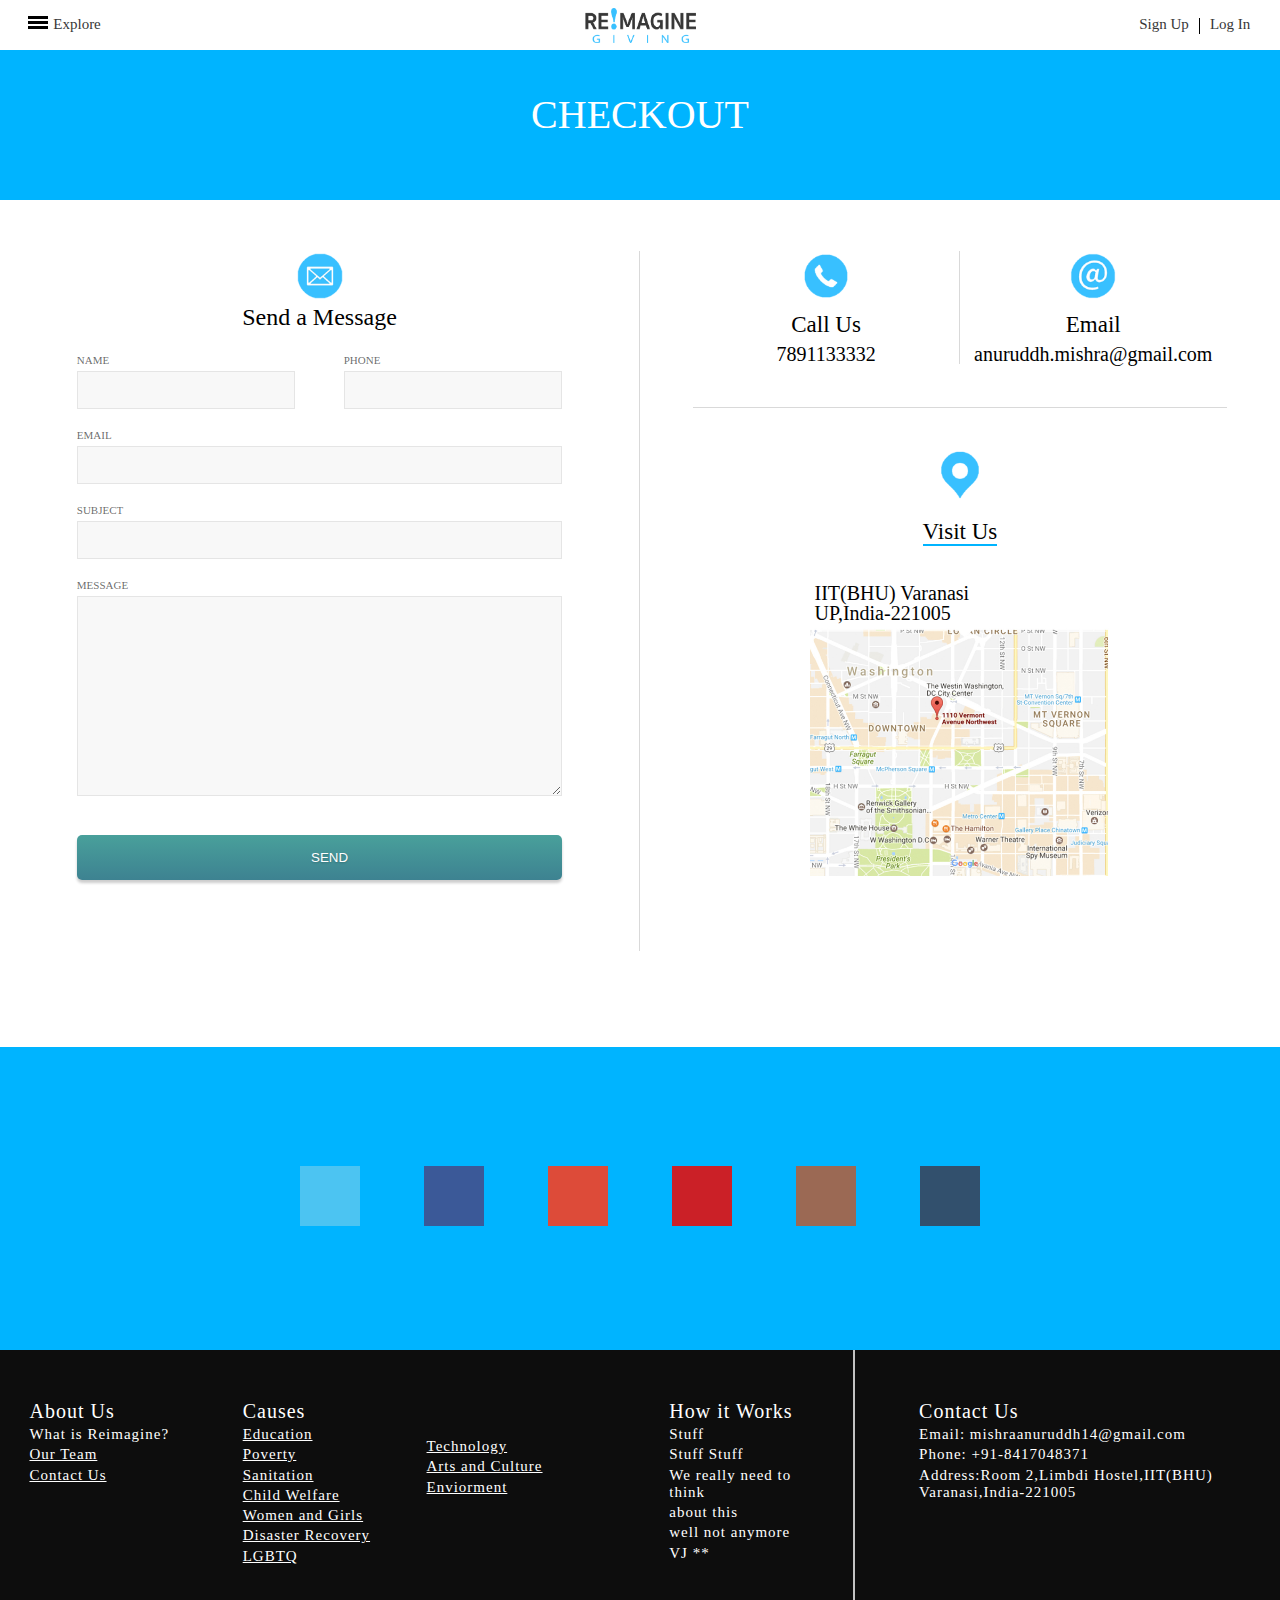
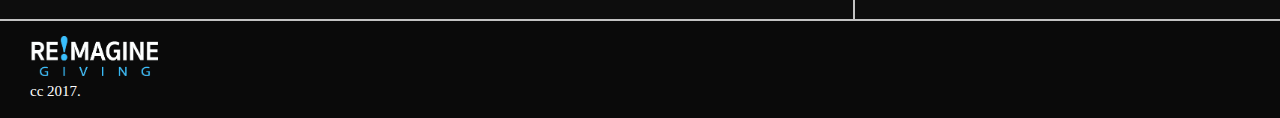
==== commit 651a591f: "Updates from Itarasi" ====
--- a/checkOut.html
+++ b/checkOut.html
@@ -1,402 +1,402 @@
-<!DOCTYPE html>
-
-<head>
-	<title>Digital Literacy</title>
-	<meta name="viewport" content="width=device-width, initial-scale=1.0">
-	
-	<link rel="stylesheet" type="text/css" href="common.css" media="screen"/>
-	<link rel="stylesheet" type="text/css" href="header.css" media="screen"/>
-	<link rel="stylesheet" type="text/css" href="explore.css" media="screen"/>
-	<link rel="stylesheet" type="text/css" href="signUp.css" media="screen"/>
-	<link rel="stylesheet" type="text/css" href="recommendedProjects.css" media="screen"/>
-	<link rel="stylesheet" type="text/css" href="footer.css" media="screen"/>
-	<link rel="stylesheet" type="text/css" href="exploreButton.css" media="screen"/>
-	<link rel="stylesheet" type="text/css" href="fontAwesomeMin.css" media="screen"/>
-	<link rel="stylesheet" type="text/css" href="socialShareBar.css" media="screen"/>
-	<link rel="stylesheet" type="text/css" href="contactUsPage.css" media="screen"/>
-	
-	<script src="cloudflare.js"></script>
-	<script src="cloudflare1.js"></script>
-	<script src="cloudflare5.js"></script>
-	<script src="explore.js"></script>
-	<script src="googleapi.js"></script>
-</head>
-
-<body>
-	<header>
-		<div class="row header">
-			<div class="col-3 mainNavBarButton" id="exploreDiv">
-				<div class="col-2">
-					 <a class="ninja-btn" id="ninja-btn" title="menu" onclick="openNav()"><span></span></a>
-				</div>
-				<div class="col-10 navBarExploreButton">
-					<p class="exploreButton" id="exploreButton"><span onclick="openNav()">Explore</span></p>
-				</div>
-			</div>
-			<div id="myNav" class="explore">
-				<div style="background-color:black;"class="translucentContainer"></div>
-				<div id="exploreContent" class="exploreContent">	
-					<form>
-						<div class="location">
-							<span  onclick="myfunction1()">
-								<div class="exploreHeading1 row">
-									<div class="col-9"><h2>Location</h2></div>
-									<div class="col-3"><h2 class="downArrow">&#9660;</h2></div>
-								</div>
-							</span>
-							<div class="inputField" id="locationInput">
-								<div class="row" id="wrap">
-									<form action="" autocomplete="on">
-										<input id="search" name="search" type="text" placeholder="Search"><input id="search_submit" value="Rechercher" type="submit">
-									</form>
-								</div>
-								<ul>
-									<li><a>Delhi</a></li>
-									<li><a>Varanasi</a></li>
-									<li><a>Jaipur</a></li>
-								</ul>
-							</div>
-						</div>
-						
-						<div class="funding">
-							<span onclick="myfunction2()">
-								<div class="exploreHeading row">
-									<div class="col-9"><h2>Funding</h2></div>
-									<div class="col-3"><h2 class="downArrow">&#9660;</h2></div>
-								</div>
-							</span>
-							<ul class="fundingLevels" id="fundingInput">
-								<li><a>Nearly Funded</a></li>
-								<li><a>Just Started</a></li>
-								<li><a>Ongoing</a></li>
-							</ul>
-						</div>
-						
-						<div class="causes">
-							<span  onclick="myfunction3()">
-								<div class="exploreHeading row">
-									<div class="col-9"><h2>Causes</h2></div>
-									<div class="col-3"><h2 class="downArrow">&#9660;</h2></div>
-								</div>
-							</span>
-							<ul class="causeList" id="causeInput">
-								<li><a>Education</a></li>
-								<li><a>Health</a></li>
-								<li><a>Children</a></li>
-								<li><a>Women Empowerment</a></li>
-								<li><a>Food and Hunger</a></li>
-								<li><a>Sports</a></li>
-								<li><a>Animal Welfare</a></li>
-								<li><a>Environment</a></li>
-								<li><a>Others</a></li>
-							</ul>
-						</div>
-					</form>
-				</div>
-			</div>
-			
-			<div class="col-9 floatRight">
-				
-				<div class="col-8 logo">
-					<a href="index.html">
-						<img src="logo/logo-final.png"></img>
-					</a>
-				</div>
-				
-				<div class="col-4 mainNavBarButton">
-					<div class="col-9 navBarSignUpButton" id="navBarSignUpButton">
-						<p id="registration"><span class="SignUpSpan" onclick="openSignUpOverlay()">Sign Up</span></p>
-					</div>
-					<div id="SignUp" class="overlay">
-						<div class="translucentContainer"></div>
-							<!-- overlay content -->
-						<div class="outer-container">
-						  <div class="container">
-							<div class="info-container">
-							  <div class="info-item log-in">
-								<p>Have an account?</p>
-								<div class="btn1">Log In</div>
-							  </div>
-							  <div class="info-item sign-up">
-								<p>Don't have an account?</p>
-								<div class="btn1">Sign Up</div>
-							  </div>
-							</div>
-							<div class="form-container actived">
-								<img src="logo/logo-final.png"/>
-								<div class="form-item">
-									<form class="form-log-in animated">
-									  <input name="Username" placeholder="Username" type="text" />
-									  <input name="Password" placeholder="Password" type="Password" />
-										 <span onclick="SignMeUp()"> <div class="btn">Log in</div></span>
-										 <div class="btn googlebtn"><i class="fa fa-google-plus"></i>Log In</div>
-										 <div class="btn fbbtn"><i class="fa fa-facebook"></i>Log In</div>
-									</form>
-									<form class="form-sign-up animated">
-									  <input name="Username" placeholder="Username" type="text" />
-									  <input name="Password" placeholder="Password" type="Password" />
-									  <input name="CPassword" placeholder="Confirm Password" type="Password" />
-									  <span onclick="SignMeUp()"><div class="btn">Sign Up</div></span>
-									  <div class="btn googlebtn"><i class="fa fa-google-plus"></i>Sign Up</div>
-										 <div class="btn fbbtn"><i class="fa fa-facebook"></i>Sign Up</div>
-									</form>
-								</div>
-							</div>
-							</div>
-						</div>
-					</div>
-					
-					<div class="col-3 navBarLogInButton" id="navBarLogInButton">
-						<p id="registration"><span class="LogInSpan" onclick="openLogInOverlay()">Log In</span></p>
-					</div>
-					<div id="LogIn" class="overlay">
-						<div class="translucentContainer"></div>
-							<!-- overlay content -->
-						<div class="outer-container1">
-							<div class="container1">
-								<div class="info-container1">
-								  <div class="info-item1 log-in1">
-									<p>Have an account?</p>
-									<div class="btn2">Log In</div>
-								  </div>
-								  <div class="info-item1 sign-up1">
-									<p>Don't have an account?</p>
-									<div class="btn2">Sign Up</div>
-								  </div>
-								</div>
-								<div class="form-container1">
-									<img src="logo/logo-final.png"/>
-									<div class="form-item1">
-										<form class="form-log-in1 animated">
-										  <input name="Username" placeholder="Username" type="text" />
-										  <input name="Password" placeholder="Password" type="Password" />
-										  <span onclick="SignMeUp()"><div class="btn">Log in</div></span>
-										  <div class="btn googlebtn"><i class="fa fa-google-plus"></i>Log In</div>
-										 <div class="btn fbbtn"><i class="fa fa-facebook"></i>Log In</div>
-										</form>
-										<form class="form-sign-up1 animated">
-										  <input name="Username" placeholder="Username" type="text" />
-										  <input name="Password" placeholder="Password" type="Password" />
-										  <input name="CPassword" placeholder="Confirm Password" type="Password" />
-										  <span onclick="SignMeUp()"><div class="btn">Sign Up</div></span>
-										  <div class="btn googlebtn"><i class="fa fa-google-plus"></i>Sign Up</div>
-										 <div class="btn fbbtn"><i class="fa fa-facebook"></i>Sign Up</div>
-										</form>
-									</div>
-								</div>
-							</div>
-						</div>
-						<script src='cloudflare.js'></script>
-						<script src='cloudflare1.js'></script>
-						
-						<script src="SignUp.js"></script>
-					</div>
-					
-					<div class="col-12 navBarProfileButton" id="navBarProfileButton">
-						<h2 id="navBarProfile"><span class="profileSpan">Visharad Jalan</span></h2>
-						<div class="navBarProfileOptions">
-							 <a href="userPage.html"><h2>Profile</h2></a>
-							 <a href="#"><h2>My Donations</h2></a>
-							 <a href="#" onclick="logout()" style="border:none;"><h2>LogOut</h2></a>
-						</div>
-					</div>
-					
-				</div>
-			</div>
-		</div>
-	</header>
-
-	<div class="row contactUsPageMainRow">
-		<div id="contactUsPageContent" class="row contactUsPageContent" style="height: 1300px;">
-			<div class="row" style="height: 150px;">
-				<h1>CHECKOUT</h1>
-			</div>
-			<div class="row">
-				<div class="col-6 contactUsPageMessageForm">
-					<div class="contactUsPageMessageFormContent" id="contactUsPageMessageFormContent">
-						<div class="row contactUsPageMessageFormContentHeading">
-							<img src="images/messageIcon.png">
-							<h2>Send a Message</h2>
-						</div>
-						<form class="form" autocomplete="off" novalidate>
-							<fieldset class="userName">
-							  <label for="userName">Name</label>
-							  <input type="text" id="userName" />
-							</fieldset>
-							<fieldset class="userPhone">
-							  <label for="userPhone">Phone</label>
-							  <input type="text" id="userPhone" />
-							</fieldset>
-							<fieldset>
-							  <label for="userEmail">Email</label>
-							  <input type="text" id="userEmail" />
-							</fieldset>
-							<fieldset>
-							  <label for="userSubject">Subject</label>
-							  <input type="text" id="userSubject">
-							</fieldset>
-							<fieldset>
-							  <label for="userMessage">Message</label>
-							  <textarea type="text" id="userMessage" ></textarea>
-							</fieldset>
-							<button class="btn"><i class="fa fa-lock"></i> Send</button>
-						 </form>
-					</div>
-				</div>
-				<div class="col-5 contactUsPageRight">
-					<div class="row contactUsPageEmailPhone">
-						<div class="row">
-							<div class="col-6 contactUsPagePhone">
-								<div class="row"><img src="images/callIcon.png"></div>
-								<h2>Call Us</h2>
-								<p>7891133332</p>
-							</div>
-							<div class="col-6 contactUsPageEmail">
-								<div class="row"><img src="images/emailIcon.png"></div>
-								<h2>Email</h2>
-								<p>anuruddh.mishra@gmail.com</p>
-							</div>
-						</div>
-						<div class="row contactUsPageAddress">
-							<div class="row"><img src="images/locationIcon.png"></div>
-							<h2><span>Visit Us</span></h2>
-							<p>IIT(BHU) Varanasi<br/>UP,India-221005</p>
-							<img class="contactUsPageMap" src="images/map.jpg">
-						</div>
-						<div class="row contactUsPageMap">
-						</div>
-					</div>
-				</div>
-			</div>
-			<div class="row section">
-				<ul class="social-btns">
-
-					<li>
-						<a href="index.html" class="social-btn-flip">
-							<div class="social-btn-cube">
-								<i class="social-btn-face default fa fa-lg fa-twitter twitter"></i>
-								<i class="social-btn-face active fa fa-lg fa-twitter twitter"></i>
-							</div>
-						</a>
-					</li>
-
-					<li>
-						<a href="index.html" class="social-btn-flip">
-							<div class="social-btn-cube">
-								<i class="social-btn-face default fa fa-lg fa-facebook facebook"></i>
-								<i class="social-btn-face active fa fa-lg fa-facebook facebook"></i>
-							</div>
-						</a>
-					</li>
-
-					<li>
-						<a href="index.html" class="social-btn-flip">
-							<div class="social-btn-cube">
-								<i class="social-btn-face default fa fa-lg fa-google-plus google"></i>
-								<i class="social-btn-face active fa fa-lg fa-google-plus google"></i>
-							</div>
-						</a>
-					</li>
-
-					<li>
-						<a href="index.html" class="social-btn-flip">
-							<div class="social-btn-cube">
-								<i class="social-btn-face default fa fa-lg fa-pinterest-p pinterest"></i>
-								<i class="social-btn-face active fa fa-lg fa-pinterest-p pinterest"></i>
-							</div>
-						</a>
-					</li>
-
-					<li>
-						<a href="index.html" class="social-btn-flip">
-							<div class="social-btn-cube">
-								<i class="social-btn-face default fa fa-lg fa-instagram instagram"></i>
-								<i class="social-btn-face active fa fa-lg fa-instagram instagram"></i>
-							</div>
-						</a>
-					</li>
-
-					<li>
-						<a href="index.html" class="social-btn-flip">
-							<div class="social-btn-cube">
-								<i class="social-btn-face default fa fa-lg fa-tumblr tumblr"></i>
-								<i class="social-btn-face active fa fa-lg fa-tumblr tumblr"></i>
-							</div>
-						</a>
-					</li>
-
-				</ul>
-			</div>
-	
-		</div>
-	</div>
-	
-	<footer>
-		<div class="row footerOptions">
-			<div class="col-2 footerAboutUs">
-				<ul>
-					<li><h1>About Us</h1></li>
-					<li><h2><a>What is Reimagine?</a></h2></li>
-					<li><h2><a>Who are we</a></h2></li>
-				</ul>
-			</div>
-			<div class="col-4 footerCauses" >
-				<div class="col-6 footerCauses1">
-					<ul>
-						<li><h1>Causes</h1>                  </li>
-						<li><h2><a>Education</a></h2>        </li>
-						<li><h2><a>Poverty</a></h2>          </li>
-						<li><h2><a>Sanitation</a></h2>       </li>
-						<li><h2><a>Child Welfare</a></h2>    </li>
-						<li><h2><a>Women and Girls</a></h2>  </li>
-						<li><h2><a>Disaster Recovery</a></h2></li>
-						<li><h2><a>LGBTQ</h2>                </li>
-					</ul>
-				</div>
-				<div class="col-6 footerCauses2">
-					<ul>	
-						<li><h2><a>Technology</a></h2>              </li>
-						<li><h2><a>Arts and Culture</a></h2>        </li>
-						<li><h2><a>Enviorment</a></h2>              </li>
-					</ul>
-				</div>
-			</div>
-			<div class="col-2 footerWorks">
-				<ul>
-					<li><h1>How it Works</h1>                      </li>
-					<li><h2><a>Stuff</a></h2>                      </li>
-					<li><h2><a>Stuff Stuff</a></h2>                </li>
-					<li><h2><a>We really need to think</a></h2>    </li>
-					<li><h2><a>about this</a></h2>                 </li>
-					<li><h2><a>well not anymore</a></h2>           </li>
-					<li><h2><a>VJ **</a></h2>                      </li>
-				</ul>
-			</div>
-			<div class="col-4 footerContactShare">
-				<ul>
-					<li><h1>Contact Us</h1></li>
-					<li><h2><span>Email: </span>mishraanuruddh14@gmail.com</h2></li>
-					<li><h2><span>Phone:</span> +91-8417048371</h2></li>
-					<li><h2><span>Address:</span>Room 2,Limbdi Hostel,IIT(BHU)<br/>Varanasi,India-221005</h2></li>
-					<li>
-						<a><i class="fa fa-facebook"></i>   </a>
-						<a><i class="fa fa-google-plus"></i></a>
-						<a><i class="fa fa-twitter"></i>    </a>
-						<a><i class="fa fa-youtube"></i>    </a>
-						<a><i class="fa fa-instagram"></i>  </a>
-						<a><i class="fa fa-whatsapp"></i>   </a>
-						<a><i class="fa fa-linkedin"></i>   </a>
-					</li>
-				</ul>
-			</div>
-		</div>
-		<div class="row footerBottom">
-			<a href="index.html">
-				<img src="logo/logo-final-web-white.png"></img>
-			</a>
-			<h2>cc 2017.</h2>
-		</div>
-		</div>
-	</footer>
-
+<!DOCTYPE html>
+
+<head>
+	<title>Digital Literacy</title>
+	<meta name="viewport" content="width=device-width, initial-scale=1.0">
+	
+	<link rel="stylesheet" type="text/css" href="common.css" media="screen"/>
+	<link rel="stylesheet" type="text/css" href="header.css" media="screen"/>
+	<link rel="stylesheet" type="text/css" href="explore.css" media="screen"/>
+	<link rel="stylesheet" type="text/css" href="signUp.css" media="screen"/>
+	<link rel="stylesheet" type="text/css" href="recommendedProjects.css" media="screen"/>
+	<link rel="stylesheet" type="text/css" href="footer.css" media="screen"/>
+	<link rel="stylesheet" type="text/css" href="exploreButton.css" media="screen"/>
+	<link rel="stylesheet" type="text/css" href="fontAwesomeMin.css" media="screen"/>
+	<link rel="stylesheet" type="text/css" href="socialShareBar.css" media="screen"/>
+	<link rel="stylesheet" type="text/css" href="contactUsPage.css" media="screen"/>
+	
+	<script src="cloudflare.js"></script>
+	<script src="cloudflare1.js"></script>
+	<script src="cloudflare5.js"></script>
+	<script src="explore.js"></script>
+	<script src="googleapi.js"></script>
+</head>
+
+<body>
+	<header>
+		<div class="row header">
+			<div class="col-3 mainNavBarButton" id="exploreDiv">
+				<div class="col-2">
+					 <a class="ninja-btn" id="ninja-btn" title="menu" onclick="openNav()"><span></span></a>
+				</div>
+				<div class="col-10 navBarExploreButton">
+					<p class="exploreButton" id="exploreButton"><span onclick="openNav()">Explore</span></p>
+				</div>
+			</div>
+			<div id="myNav" class="explore">
+				<div style="background-color:black;"class="translucentContainer"></div>
+				<div id="exploreContent" class="exploreContent">	
+					<form>
+						<div class="location">
+							<span  onclick="myfunction1()">
+								<div class="exploreHeading1 row">
+									<div class="col-9"><h2>Location</h2></div>
+									<div class="col-3"><h2 class="downArrow">&#9660;</h2></div>
+								</div>
+							</span>
+							<div class="inputField" id="locationInput">
+								<div class="row" id="wrap">
+									<form action="" autocomplete="on">
+										<input id="search" name="search" type="text" placeholder="Search"><input id="search_submit" value="Rechercher" type="submit">
+									</form>
+								</div>
+								<ul>
+									<li><a>Delhi</a></li>
+									<li><a>Varanasi</a></li>
+									<li><a>Jaipur</a></li>
+								</ul>
+							</div>
+						</div>
+						
+						<div class="funding">
+							<span onclick="myfunction2()">
+								<div class="exploreHeading row">
+									<div class="col-9"><h2>Funding</h2></div>
+									<div class="col-3"><h2 class="downArrow">&#9660;</h2></div>
+								</div>
+							</span>
+							<ul class="fundingLevels" id="fundingInput">
+								<li><a>Nearly Funded</a></li>
+								<li><a>Just Started</a></li>
+								<li><a>Ongoing</a></li>
+							</ul>
+						</div>
+						
+						<div class="causes">
+							<span  onclick="myfunction3()">
+								<div class="exploreHeading row">
+									<div class="col-9"><h2>Causes</h2></div>
+									<div class="col-3"><h2 class="downArrow">&#9660;</h2></div>
+								</div>
+							</span>
+							<ul class="causeList" id="causeInput">
+								<li><a>Education</a></li>
+								<li><a>Health</a></li>
+								<li><a>Children</a></li>
+								<li><a>Women Empowerment</a></li>
+								<li><a>Food and Hunger</a></li>
+								<li><a>Sports</a></li>
+								<li><a>Animal Welfare</a></li>
+								<li><a>Environment</a></li>
+								<li><a>Others</a></li>
+							</ul>
+						</div>
+					</form>
+				</div>
+			</div>
+			
+			<div class="col-9 floatRight">
+				
+				<div class="col-8 logo">
+					<a href="index.html">
+						<img src="logo/logo-final.png"></img>
+					</a>
+				</div>
+				
+				<div class="col-4 mainNavBarButton">
+					<div class="col-9 navBarSignUpButton" id="navBarSignUpButton">
+						<p id="registration"><span class="SignUpSpan" onclick="openSignUpOverlay()">Sign Up</span></p>
+					</div>
+					<div id="SignUp" class="overlay">
+						<div class="translucentContainer"></div>
+							<!-- overlay content -->
+						<div class="outer-container">
+						  <div class="container">
+							<div class="info-container">
+							  <div class="info-item log-in">
+								<p>Have an account?</p>
+								<div class="btn1">Log In</div>
+							  </div>
+							  <div class="info-item sign-up">
+								<p>Don't have an account?</p>
+								<div class="btn1">Sign Up</div>
+							  </div>
+							</div>
+							<div class="form-container actived">
+								<img src="logo/logo-final.png"/>
+								<div class="form-item">
+									<form class="form-log-in animated">
+									  <input name="Username" placeholder="Username" type="text" />
+									  <input name="Password" placeholder="Password" type="Password" />
+										 <span onclick="SignMeUp()"> <div class="btn">Log in</div></span>
+										 <div class="btn googlebtn"><i class="fa fa-google-plus"></i>Log In</div>
+										 <div class="btn fbbtn"><i class="fa fa-facebook"></i>Log In</div>
+									</form>
+									<form class="form-sign-up animated">
+									  <input name="Username" placeholder="Username" type="text" />
+									  <input name="Password" placeholder="Password" type="Password" />
+									  <input name="CPassword" placeholder="Confirm Password" type="Password" />
+									  <span onclick="SignMeUp()"><div class="btn">Sign Up</div></span>
+									  <div class="btn googlebtn"><i class="fa fa-google-plus"></i>Sign Up</div>
+										 <div class="btn fbbtn"><i class="fa fa-facebook"></i>Sign Up</div>
+									</form>
+								</div>
+							</div>
+							</div>
+						</div>
+					</div>
+					
+					<div class="col-3 navBarLogInButton" id="navBarLogInButton">
+						<p id="registration"><span class="LogInSpan" onclick="openLogInOverlay()">Log In</span></p>
+					</div>
+					<div id="LogIn" class="overlay">
+						<div class="translucentContainer"></div>
+							<!-- overlay content -->
+						<div class="outer-container1">
+							<div class="container1">
+								<div class="info-container1">
+								  <div class="info-item1 log-in1">
+									<p>Have an account?</p>
+									<div class="btn2">Log In</div>
+								  </div>
+								  <div class="info-item1 sign-up1">
+									<p>Don't have an account?</p>
+									<div class="btn2">Sign Up</div>
+								  </div>
+								</div>
+								<div class="form-container1">
+									<img src="logo/logo-final.png"/>
+									<div class="form-item1">
+										<form class="form-log-in1 animated">
+										  <input name="Username" placeholder="Username" type="text" />
+										  <input name="Password" placeholder="Password" type="Password" />
+										  <span onclick="SignMeUp()"><div class="btn">Log in</div></span>
+										  <div class="btn googlebtn"><i class="fa fa-google-plus"></i>Log In</div>
+										 <div class="btn fbbtn"><i class="fa fa-facebook"></i>Log In</div>
+										</form>
+										<form class="form-sign-up1 animated">
+										  <input name="Username" placeholder="Username" type="text" />
+										  <input name="Password" placeholder="Password" type="Password" />
+										  <input name="CPassword" placeholder="Confirm Password" type="Password" />
+										  <span onclick="SignMeUp()"><div class="btn">Sign Up</div></span>
+										  <div class="btn googlebtn"><i class="fa fa-google-plus"></i>Sign Up</div>
+										 <div class="btn fbbtn"><i class="fa fa-facebook"></i>Sign Up</div>
+										</form>
+									</div>
+								</div>
+							</div>
+						</div>
+						<script src='cloudflare.js'></script>
+						<script src='cloudflare1.js'></script>
+						
+						<script src="SignUp.js"></script>
+					</div>
+					
+					<div class="col-12 navBarProfileButton" id="navBarProfileButton">
+						<h2 id="navBarProfile"><span class="profileSpan">Visharad Jalan</span></h2>
+						<div class="navBarProfileOptions">
+							 <a href="userPage.html"><h2>Profile</h2></a>
+							 <a href="#"><h2>My Donations</h2></a>
+							 <a href="#" onclick="logout()" style="border:none;"><h2>LogOut</h2></a>
+						</div>
+					</div>
+					
+				</div>
+			</div>
+		</div>
+	</header>
+
+	<div class="row contactUsPageMainRow">
+		<div id="contactUsPageContent" class="row contactUsPageContent" style="height: 1300px;">
+			<div class="row" style="height: 150px;">
+				<h1>CHECKOUT</h1>
+			</div>
+			<div class="row">
+				<div class="col-6 contactUsPageMessageForm">
+					<div class="contactUsPageMessageFormContent" id="contactUsPageMessageFormContent">
+						<div class="row contactUsPageMessageFormContentHeading">
+							<img src="images/messageIcon.png">
+							<h2>Send a Message</h2>
+						</div>
+						<form class="form" autocomplete="off" novalidate>
+							<fieldset class="userName">
+							  <label for="userName">Name</label>
+							  <input type="text" id="userName" />
+							</fieldset>
+							<fieldset class="userPhone">
+							  <label for="userPhone">Phone</label>
+							  <input type="text" id="userPhone" />
+							</fieldset>
+							<fieldset>
+							  <label for="userEmail">Email</label>
+							  <input type="text" id="userEmail" />
+							</fieldset>
+							<fieldset>
+							  <label for="userSubject">Subject</label>
+							  <input type="text" id="userSubject">
+							</fieldset>
+							<fieldset>
+							  <label for="userMessage">Message</label>
+							  <textarea type="text" id="userMessage" ></textarea>
+							</fieldset>
+							<button class="btn"><i class="fa fa-lock"></i> Send</button>
+						 </form>
+					</div>
+				</div>
+				<div class="col-5 contactUsPageRight">
+					<div class="row contactUsPageEmailPhone">
+						<div class="row">
+							<div class="col-6 contactUsPagePhone">
+								<div class="row"><img src="images/callIcon.png"></div>
+								<h2>Call Us</h2>
+								<p>7891133332</p>
+							</div>
+							<div class="col-6 contactUsPageEmail">
+								<div class="row"><img src="images/emailIcon.png"></div>
+								<h2>Email</h2>
+								<p>anuruddh.mishra@gmail.com</p>
+							</div>
+						</div>
+						<div class="row contactUsPageAddress">
+							<div class="row"><img src="images/locationIcon.png"></div>
+							<h2><span>Visit Us</span></h2>
+							<p>IIT(BHU) Varanasi<br/>UP,India-221005</p>
+							<img class="contactUsPageMap" src="images/map.jpg">
+						</div>
+						<div class="row contactUsPageMap">
+						</div>
+					</div>
+				</div>
+			</div>
+			<div class="row section">
+				<ul class="social-btns">
+
+					<li>
+						<a href="index.html" class="social-btn-flip">
+							<div class="social-btn-cube">
+								<i class="social-btn-face default fa fa-lg fa-twitter twitter"></i>
+								<i class="social-btn-face active fa fa-lg fa-twitter twitter"></i>
+							</div>
+						</a>
+					</li>
+
+					<li>
+						<a href="index.html" class="social-btn-flip">
+							<div class="social-btn-cube">
+								<i class="social-btn-face default fa fa-lg fa-facebook facebook"></i>
+								<i class="social-btn-face active fa fa-lg fa-facebook facebook"></i>
+							</div>
+						</a>
+					</li>
+
+					<li>
+						<a href="index.html" class="social-btn-flip">
+							<div class="social-btn-cube">
+								<i class="social-btn-face default fa fa-lg fa-google-plus google"></i>
+								<i class="social-btn-face active fa fa-lg fa-google-plus google"></i>
+							</div>
+						</a>
+					</li>
+
+					<li>
+						<a href="index.html" class="social-btn-flip">
+							<div class="social-btn-cube">
+								<i class="social-btn-face default fa fa-lg fa-pinterest-p pinterest"></i>
+								<i class="social-btn-face active fa fa-lg fa-pinterest-p pinterest"></i>
+							</div>
+						</a>
+					</li>
+
+					<li>
+						<a href="index.html" class="social-btn-flip">
+							<div class="social-btn-cube">
+								<i class="social-btn-face default fa fa-lg fa-instagram instagram"></i>
+								<i class="social-btn-face active fa fa-lg fa-instagram instagram"></i>
+							</div>
+						</a>
+					</li>
+
+					<li>
+						<a href="index.html" class="social-btn-flip">
+							<div class="social-btn-cube">
+								<i class="social-btn-face default fa fa-lg fa-tumblr tumblr"></i>
+								<i class="social-btn-face active fa fa-lg fa-tumblr tumblr"></i>
+							</div>
+						</a>
+					</li>
+
+				</ul>
+			</div>
+	
+		</div>
+	</div>
+	
+		<footer>
+		<div class="row footerOptions">
+			<div class="col-2 footerAboutUs">
+				<ul>
+					<li><h1>About Us</h1></li>
+					<li><h2><a>What is Reimagine?</a></h2></li>
+					<li><h2><a href="teamPage.html">Our Team</a></h2></li>
+					<li><h2><a href="contactUsPage.html">Contact Us</a></h2></li>
+				</ul>
+			</div>
+			<div class="col-4 footerCauses" >
+				<div class="col-6 footerCauses1">
+					<ul>
+						<li><h1>Causes</h1>                  </li>
+						<li><h2><a href="projectPage.html" >Education</a></h2>        </li>
+						<li><h2><a href="projectPage.html">Poverty</a></h2>          </li>
+						<li><h2><a href="projectPage.html">Sanitation</a></h2>       </li>
+						<li><h2><a href="projectPage.html">Child Welfare</a></h2>    </li>
+						<li><h2><a href="projectPage.html">Women and Girls</a></h2>  </li>
+						<li><h2><a href="projectPage.html">Disaster Recovery</a></h2></li>
+						<li><h2><a href="projectPage.html">LGBTQ</h2>                </li>
+					</ul>
+				</div>
+				<div class="col-6 footerCauses2">
+					<ul>	
+						<li><h2><a href="projectPage.html">Technology</a></h2>              </li>
+						<li><h2><a href="projectPage.html">Arts and Culture</a></h2>        </li>
+						<li><h2><a href="projectPage.html">Enviorment</a></h2>              </li>
+					</ul>
+				</div>
+			</div>
+			<div class="col-2 footerWorks">
+				<ul>
+					<li><h1>How it Works</h1>                      </li>
+					<li><h2><a>Stuff</a></h2>                      </li>
+					<li><h2><a>Stuff Stuff</a></h2>                </li>
+					<li><h2><a>We really need to think</a></h2>    </li>
+					<li><h2><a>about this</a></h2>                 </li>
+					<li><h2><a>well not anymore</a></h2>           </li>
+					<li><h2><a>VJ **</a></h2>                      </li>
+				</ul>
+			</div>
+			<div class="col-4 footerContactShare">
+				<ul>
+					<li><h1>Contact Us</h1></li>
+					<li><h2><span>Email: </span>mishraanuruddh14@gmail.com</h2></li>
+					<li><h2><span>Phone:</span> +91-8417048371</h2></li>
+					<li><h2><span>Address:</span>Room 2,Limbdi Hostel,IIT(BHU)<br/>Varanasi,India-221005</h2></li>
+					<li>
+						<a><i class="fa fa-facebook"></i>   </a>
+						<a><i class="fa fa-google-plus"></i></a>
+						<a><i class="fa fa-twitter"></i>    </a>
+						<a><i class="fa fa-youtube"></i>    </a>
+						<a><i class="fa fa-instagram"></i>  </a>
+						<a><i class="fa fa-whatsapp"></i>   </a>
+						<a><i class="fa fa-linkedin"></i>   </a>
+					</li>
+				</ul>
+			</div>
+		</div>
+		<div class="row footerBottom">
+			<a href="index.html">
+				<img src="logo/logo-final-web-white.png"></img>
+			</a>
+			<h2>cc 2017.</h2>
+		</div>
+		</div>
+	</footer>
 </body>--- a/explore.css
+++ b/explore.css
@@ -7,9 +7,7 @@
     top: 0;
     left: 0;
     background-color: transparent;
-	transition: width .4s ease-in-out;
 }
-
 .exploreDiv{
 	position: absolute;
     background-color: white;
@@ -19,7 +17,6 @@
 	font-size: 17px;
 	margin-top: -8px;
 }
-
 .exploreContent{
 	position: relative;
 	height: 100%;
@@ -40,8 +37,7 @@
 }
 
 .exploreHeading{
-	margin-bottom: 15px;
-	margin-top: 22px;
+	margin-bottom: 5px;
 	background-color: rgba(56,131,174,1.0);
     padding: 5% 5% 5% 5%;
 }
@@ -50,7 +46,7 @@
     background-color: rgba(56,131,174,1.0);
     padding: 5% 5% 5% 5%;
 	margin-top: 20px;
-    margin-bottom: 15px;
+    margin-bottom: 5px;
 }
 
 /* The navigation links inside the explore */
@@ -93,6 +89,10 @@
 .causeList, .fundingLevels{
 	display: block;
 	transition: 0.3s ease-in-out;
+  padding: 10px 0;
+}
+.location ul {
+    padding: 5px 0 10px 0;
 }
 
 .downArrow{
@@ -101,14 +101,16 @@
     padding-right: 5px !Important;
 	color: white !Important;
 }
-
+.topArrow{
+  transform: rotate(180deg);
+}
 
 #wrap {
   display: inline-block;
   height: 40px;
   position: relative;
   top: 10px;
-  right: 9%;
+  right: 13%;
   margin-bottom: 5px;
 }
 
--- a/signUp.css
+++ b/signUp.css
@@ -41,9 +41,9 @@
   height: 350px;
   position: absolute;
   display: flex;
-  top: 0;
-  left: 0;
-  transform: translate(50%,50%);
+  top: 50%;
+  left: 50%;
+  transform: translate(-50%,-50%);
 }
 .container .form-container.actived {
   margin-left: 275px;
@@ -68,14 +68,14 @@
     height: 50px;
     position: absolute;
     top: 30px;
-    right: 72px;
+    right: 85.5px;
 }
 .container .form-container .form-item form{
   z-index: 2;
   position: relative;
 }
 .container .form-container .form-item form.form-log-in{
-  margin-top: 30px;
+  margin-top: 35px;
   display: none;
 }
 .container .form-container .form-item form input{
@@ -91,10 +91,14 @@
 }
 .googlebtn {
     background: #dd5044 !important;
+    display: inline-block !important;
+    width:118px !important;
     border: 2px solid #dd5044 !important;
 }
 .fbbtn {
     background: #3b5998 !important;
+    display: inline-block !important;
+    width:118px !important;
     border: 2px solid #3b5998 !important;
 }
 form .btn i {
--- a/fontAwesomeMin.css
+++ b/fontAwesomeMin.css
@@ -1,1707 +1,1707 @@
-
-.fa {
-	display:inline-block;
-	font:normal normal normal 14px/1 FontAwesome;
-	font-size:inherit;
-	text-rendering:auto;
-	-webkit-font-smoothing:antialiased;
-	-moz-osx-font-smoothing:grayscale;
-	transform:translate(0, 0)
-}
-.fa-lg {
-	font-size:30px;
-	line-height:.75em;
-	vertical-align:-15%
-}
-.fa-2x {
-	font-size:2em
-}
-.fa-3x {
-	font-size:3em
-}
-.fa-4x {
-	font-size:4em
-}
-.fa-5x {
-	font-size:5em
-}
-.fa-fw {
-	width:1.28571429em;
-	text-align:center
-}
-.fa-ul {
-	padding-left:0;
-	margin-left:2.14285714em;
-	list-style-type:none
-}
-.fa-ul>li {
-	position:relative
-}
-.fa-li {
-	position:absolute;
-	left:-2.14285714em;
-	width:2.14285714em;
-	top:.14285714em;
-	text-align:center
-}
-.fa-li.fa-lg {
-	left:-1.85714286em
-}
-.fa-border {
-	padding:.2em .25em .15em;
-	border:solid .08em #eee;
-	border-radius:.1em
-}
-.pull-right {
-	float:right
-}
-.pull-left {
-	float:left
-}
-.fa.pull-left {
-	margin-right:.3em
-}
-.fa.pull-right {
-	margin-left:.3em
-}
-.fa-spin {
-	-webkit-animation:fa-spin 2s infinite linear;
-	animation:fa-spin 2s infinite linear
-}
-.fa-pulse {
-	-webkit-animation:fa-spin 1s infinite steps(8);
-	animation:fa-spin 1s infinite steps(8)
-}
-@-webkit-keyframes fa-spin {
-	0% {
-		-webkit-transform:rotate(0deg);
-		transform:rotate(0deg)
-	}
-	100% {
-		-webkit-transform:rotate(359deg);
-		transform:rotate(359deg)
-	}
-}
-@keyframes fa-spin {
-	0% {
-		-webkit-transform:rotate(0deg);
-		transform:rotate(0deg)
-	}
-	100% {
-		-webkit-transform:rotate(359deg);
-		transform:rotate(359deg)
-	}
-}
-.fa-rotate-90 {
-	filter:progid:DXImageTransform.Microsoft.BasicImage(rotation=1);
-	-webkit-transform:rotate(90deg);
-	-ms-transform:rotate(90deg);
-	transform:rotate(90deg)
-}
-.fa-rotate-180 {
-	filter:progid:DXImageTransform.Microsoft.BasicImage(rotation=2);
-	-webkit-transform:rotate(180deg);
-	-ms-transform:rotate(180deg);
-	transform:rotate(180deg)
-}
-.fa-rotate-270 {
-	filter:progid:DXImageTransform.Microsoft.BasicImage(rotation=3);
-	-webkit-transform:rotate(270deg);
-	-ms-transform:rotate(270deg);
-	transform:rotate(270deg)
-}
-.fa-flip-horizontal {
-	filter:progid:DXImageTransform.Microsoft.BasicImage(rotation=0, mirror=1);
-	-webkit-transform:scale(-1, 1);
-	-ms-transform:scale(-1, 1);
-	transform:scale(-1, 1)
-}
-.fa-flip-vertical {
-	filter:progid:DXImageTransform.Microsoft.BasicImage(rotation=2, mirror=1);
-	-webkit-transform:scale(1, -1);
-	-ms-transform:scale(1, -1);
-	transform:scale(1, -1)
-}
-:root .fa-rotate-90,:root .fa-rotate-180,:root .fa-rotate-270,:root .fa-flip-horizontal,:root .fa-flip-vertical {
-	filter:none
-}
-.fa-stack {
-	position:relative;
-	display:inline-block;
-	width:2em;
-	height:2em;
-	line-height:2em;
-	vertical-align:middle
-}
-.fa-stack-1x,.fa-stack-2x {
-	position:absolute;
-	left:0;
-	width:100%;
-	text-align:center
-}
-.fa-stack-1x {
-	line-height:inherit
-}
-.fa-stack-2x {
-	font-size:2em
-}
-.fa-inverse {
-	color:#fff
-}
-.fa-glass:before {
-	content:"\f000"
-}
-.fa-music:before {
-	content:"\f001"
-}
-.fa-search:before {
-	content:"\f002"
-}
-.fa-envelope-o:before {
-	content:"\f003"
-}
-.fa-heart:before {
-	content:"\f004"
-}
-.fa-star:before {
-	content:"\f005"
-}
-.fa-star-o:before {
-	content:"\f006"
-}
-.fa-user:before {
-	content:"\f007"
-}
-.fa-film:before {
-	content:"\f008"
-}
-.fa-th-large:before {
-	content:"\f009"
-}
-.fa-th:before {
-	content:"\f00a"
-}
-.fa-th-list:before {
-	content:"\f00b"
-}
-.fa-check:before {
-	content:"\f00c"
-}
-.fa-remove:before,.fa-close:before,.fa-times:before {
-	content:"\f00d"
-}
-.fa-search-plus:before {
-	content:"\f00e"
-}
-.fa-search-minus:before {
-	content:"\f010"
-}
-.fa-power-off:before {
-	content:"\f011"
-}
-.fa-signal:before {
-	content:"\f012"
-}
-.fa-gear:before,.fa-cog:before {
-	content:"\f013"
-}
-.fa-trash-o:before {
-	content:"\f014"
-}
-.fa-home:before {
-	content:"\f015"
-}
-.fa-file-o:before {
-	content:"\f016"
-}
-.fa-clock-o:before {
-	content:"\f017"
-}
-.fa-road:before {
-	content:"\f018"
-}
-.fa-download:before {
-	content:"\f019"
-}
-.fa-arrow-circle-o-down:before {
-	content:"\f01a"
-}
-.fa-arrow-circle-o-up:before {
-	content:"\f01b"
-}
-.fa-inbox:before {
-	content:"\f01c"
-}
-.fa-play-circle-o:before {
-	content:"\f01d"
-}
-.fa-rotate-right:before,.fa-repeat:before {
-	content:"\f01e"
-}
-.fa-refresh:before {
-	content:"\f021"
-}
-.fa-list-alt:before {
-	content:"\f022"
-}
-.fa-lock:before {
-	content:"\f023"
-}
-.fa-flag:before {
-	content:"\f024"
-}
-.fa-headphones:before {
-	content:"\f025"
-}
-.fa-volume-off:before {
-	content:"\f026"
-}
-.fa-volume-down:before {
-	content:"\f027"
-}
-.fa-volume-up:before {
-	content:"\f028"
-}
-.fa-qrcode:before {
-	content:"\f029"
-}
-.fa-barcode:before {
-	content:"\f02a"
-}
-.fa-tag:before {
-	content:"\f02b"
-}
-.fa-tags:before {
-	content:"\f02c"
-}
-.fa-book:before {
-	content:"\f02d"
-}
-.fa-bookmark:before {
-	content:"\f02e"
-}
-.fa-print:before {
-	content:"\f02f"
-}
-.fa-camera:before {
-	content:"\f030"
-}
-.fa-font:before {
-	content:"\f031"
-}
-.fa-bold:before {
-	content:"\f032"
-}
-.fa-italic:before {
-	content:"\f033"
-}
-.fa-text-height:before {
-	content:"\f034"
-}
-.fa-text-width:before {
-	content:"\f035"
-}
-.fa-align-left:before {
-	content:"\f036"
-}
-.fa-align-center:before {
-	content:"\f037"
-}
-.fa-align-right:before {
-	content:"\f038"
-}
-.fa-align-justify:before {
-	content:"\f039"
-}
-.fa-list:before {
-	content:"\f03a"
-}
-.fa-dedent:before,.fa-outdent:before {
-	content:"\f03b"
-}
-.fa-indent:before {
-	content:"\f03c"
-}
-.fa-video-camera:before {
-	content:"\f03d"
-}
-.fa-photo:before,.fa-image:before,.fa-picture-o:before {
-	content:"\f03e"
-}
-.fa-pencil:before {
-	content:"\f040"
-}
-.fa-map-marker:before {
-	content:"\f041"
-}
-.fa-adjust:before {
-	content:"\f042"
-}
-.fa-tint:before {
-	content:"\f043"
-}
-.fa-edit:before,.fa-pencil-square-o:before {
-	content:"\f044"
-}
-.fa-share-square-o:before {
-	content:"\f045"
-}
-.fa-check-square-o:before {
-	content:"\f046"
-}
-.fa-arrows:before {
-	content:"\f047"
-}
-.fa-step-backward:before {
-	content:"\f048"
-}
-.fa-fast-backward:before {
-	content:"\f049"
-}
-.fa-backward:before {
-	content:"\f04a"
-}
-.fa-play:before {
-	content:"\f04b"
-}
-.fa-pause:before {
-	content:"\f04c"
-}
-.fa-stop:before {
-	content:"\f04d"
-}
-.fa-forward:before {
-	content:"\f04e"
-}
-.fa-fast-forward:before {
-	content:"\f050"
-}
-.fa-step-forward:before {
-	content:"\f051"
-}
-.fa-eject:before {
-	content:"\f052"
-}
-.fa-chevron-left:before {
-	content:"\f053"
-}
-.fa-chevron-right:before {
-	content:"\f054"
-}
-.fa-plus-circle:before {
-	content:"\f055"
-}
-.fa-minus-circle:before {
-	content:"\f056"
-}
-.fa-times-circle:before {
-	content:"\f057"
-}
-.fa-check-circle:before {
-	content:"\f058"
-}
-.fa-question-circle:before {
-	content:"\f059"
-}
-.fa-info-circle:before {
-	content:"\f05a"
-}
-.fa-crosshairs:before {
-	content:"\f05b"
-}
-.fa-times-circle-o:before {
-	content:"\f05c"
-}
-.fa-check-circle-o:before {
-	content:"\f05d"
-}
-.fa-ban:before {
-	content:"\f05e"
-}
-.fa-arrow-left:before {
-	content:"\f060"
-}
-.fa-arrow-right:before {
-	content:"\f061"
-}
-.fa-arrow-up:before {
-	content:"\f062"
-}
-.fa-arrow-down:before {
-	content:"\f063"
-}
-.fa-mail-forward:before,.fa-share:before {
-	content:"\f064"
-}
-.fa-expand:before {
-	content:"\f065"
-}
-.fa-compress:before {
-	content:"\f066"
-}
-.fa-plus:before {
-	content:"\f067"
-}
-.fa-minus:before {
-	content:"\f068"
-}
-.fa-asterisk:before {
-	content:"\f069"
-}
-.fa-exclamation-circle:before {
-	content:"\f06a"
-}
-.fa-gift:before {
-	content:"\f06b"
-}
-.fa-leaf:before {
-	content:"\f06c"
-}
-.fa-fire:before {
-	content:"\f06d"
-}
-.fa-eye:before {
-	content:"\f06e"
-}
-.fa-eye-slash:before {
-	content:"\f070"
-}
-.fa-warning:before,.fa-exclamation-triangle:before {
-	content:"\f071"
-}
-.fa-plane:before {
-	content:"\f072"
-}
-.fa-calendar:before {
-	content:"\f073"
-}
-.fa-random:before {
-	content:"\f074"
-}
-.fa-comment:before {
-	content:"\f075"
-}
-.fa-magnet:before {
-	content:"\f076"
-}
-.fa-chevron-up:before {
-	content:"\f077"
-}
-.fa-chevron-down:before {
-	content:"\f078"
-}
-.fa-retweet:before {
-	content:"\f079"
-}
-.fa-shopping-cart:before {
-	content:"\f07a"
-}
-.fa-folder:before {
-	content:"\f07b"
-}
-.fa-folder-open:before {
-	content:"\f07c"
-}
-.fa-arrows-v:before {
-	content:"\f07d"
-}
-.fa-arrows-h:before {
-	content:"\f07e"
-}
-.fa-bar-chart-o:before,.fa-bar-chart:before {
-	content:"\f080"
-}
-.fa-twitter-square:before {
-	content:"\f081"
-}
-.fa-facebook-square:before {
-	content:"\f082"
-}
-.fa-camera-retro:before {
-	content:"\f083"
-}
-.fa-key:before {
-	content:"\f084"
-}
-.fa-gears:before,.fa-cogs:before {
-	content:"\f085"
-}
-.fa-comments:before {
-	content:"\f086"
-}
-.fa-thumbs-o-up:before {
-	content:"\f087"
-}
-.fa-thumbs-o-down:before {
-	content:"\f088"
-}
-.fa-star-half:before {
-	content:"\f089"
-}
-.fa-heart-o:before {
-	content:"\f08a"
-}
-.fa-sign-out:before {
-	content:"\f08b"
-}
-.fa-linkedin-square:before {
-	content:"\f08c"
-}
-.fa-thumb-tack:before {
-	content:"\f08d"
-}
-.fa-external-link:before {
-	content:"\f08e"
-}
-.fa-sign-in:before {
-	content:"\f090"
-}
-.fa-trophy:before {
-	content:"\f091"
-}
-.fa-github-square:before {
-	content:"\f092"
-}
-.fa-upload:before {
-	content:"\f093"
-}
-.fa-lemon-o:before {
-	content:"\f094"
-}
-.fa-phone:before {
-	content:"\f095"
-}
-.fa-square-o:before {
-	content:"\f096"
-}
-.fa-bookmark-o:before {
-	content:"\f097"
-}
-.fa-phone-square:before {
-	content:"\f098"
-}
-.fa-twitter:before {
-	content:"\f099"
-}
-.fa-facebook-f:before,.fa-facebook:before {
-	content:"\f09a"
-}
-.fa-github:before {
-	content:"\f09b"
-}
-.fa-unlock:before {
-	content:"\f09c"
-}
-.fa-credit-card:before {
-	content:"\f09d"
-}
-.fa-rss:before {
-	content:"\f09e"
-}
-.fa-hdd-o:before {
-	content:"\f0a0"
-}
-.fa-bullhorn:before {
-	content:"\f0a1"
-}
-.fa-bell:before {
-	content:"\f0f3"
-}
-.fa-certificate:before {
-	content:"\f0a3"
-}
-.fa-hand-o-right:before {
-	content:"\f0a4"
-}
-.fa-hand-o-left:before {
-	content:"\f0a5"
-}
-.fa-hand-o-up:before {
-	content:"\f0a6"
-}
-.fa-hand-o-down:before {
-	content:"\f0a7"
-}
-.fa-arrow-circle-left:before {
-	content:"\f0a8"
-}
-.fa-arrow-circle-right:before {
-	content:"\f0a9"
-}
-.fa-arrow-circle-up:before {
-	content:"\f0aa"
-}
-.fa-arrow-circle-down:before {
-	content:"\f0ab"
-}
-.fa-globe:before {
-	content:"\f0ac"
-}
-.fa-wrench:before {
-	content:"\f0ad"
-}
-.fa-tasks:before {
-	content:"\f0ae"
-}
-.fa-filter:before {
-	content:"\f0b0"
-}
-.fa-briefcase:before {
-	content:"\f0b1"
-}
-.fa-arrows-alt:before {
-	content:"\f0b2"
-}
-.fa-group:before,.fa-users:before {
-	content:"\f0c0"
-}
-.fa-chain:before,.fa-link:before {
-	content:"\f0c1"
-}
-.fa-cloud:before {
-	content:"\f0c2"
-}
-.fa-flask:before {
-	content:"\f0c3"
-}
-.fa-cut:before,.fa-scissors:before {
-	content:"\f0c4"
-}
-.fa-copy:before,.fa-files-o:before {
-	content:"\f0c5"
-}
-.fa-paperclip:before {
-	content:"\f0c6"
-}
-.fa-save:before,.fa-floppy-o:before {
-	content:"\f0c7"
-}
-.fa-square:before {
-	content:"\f0c8"
-}
-.fa-navicon:before,.fa-reorder:before,.fa-bars:before {
-	content:"\f0c9"
-}
-.fa-list-ul:before {
-	content:"\f0ca"
-}
-.fa-list-ol:before {
-	content:"\f0cb"
-}
-.fa-strikethrough:before {
-	content:"\f0cc"
-}
-.fa-underline:before {
-	content:"\f0cd"
-}
-.fa-table:before {
-	content:"\f0ce"
-}
-.fa-magic:before {
-	content:"\f0d0"
-}
-.fa-truck:before {
-	content:"\f0d1"
-}
-.fa-pinterest:before {
-	content:"\f0d2"
-}
-.fa-pinterest-square:before {
-	content:"\f0d3"
-}
-.fa-google-plus-square:before {
-	content:"\f0d4"
-}
-.fa-google-plus:before {
-	content:"\f0d5"
-}
-.fa-money:before {
-	content:"\f0d6"
-}
-.fa-caret-down:before {
-	content:"\f0d7"
-}
-.fa-caret-up:before {
-	content:"\f0d8"
-}
-.fa-caret-left:before {
-	content:"\f0d9"
-}
-.fa-caret-right:before {
-	content:"\f0da"
-}
-.fa-columns:before {
-	content:"\f0db"
-}
-.fa-unsorted:before,.fa-sort:before {
-	content:"\f0dc"
-}
-.fa-sort-down:before,.fa-sort-desc:before {
-	content:"\f0dd"
-}
-.fa-sort-up:before,.fa-sort-asc:before {
-	content:"\f0de"
-}
-.fa-envelope:before {
-	content:"\f0e0"
-}
-.fa-linkedin:before {
-	content:"\f0e1"
-}
-.fa-rotate-left:before,.fa-undo:before {
-	content:"\f0e2"
-}
-.fa-legal:before,.fa-gavel:before {
-	content:"\f0e3"
-}
-.fa-dashboard:before,.fa-tachometer:before {
-	content:"\f0e4"
-}
-.fa-comment-o:before {
-	content:"\f0e5"
-}
-.fa-comments-o:before {
-	content:"\f0e6"
-}
-.fa-flash:before,.fa-bolt:before {
-	content:"\f0e7"
-}
-.fa-sitemap:before {
-	content:"\f0e8"
-}
-.fa-umbrella:before {
-	content:"\f0e9"
-}
-.fa-paste:before,.fa-clipboard:before {
-	content:"\f0ea"
-}
-.fa-lightbulb-o:before {
-	content:"\f0eb"
-}
-.fa-exchange:before {
-	content:"\f0ec"
-}
-.fa-cloud-download:before {
-	content:"\f0ed"
-}
-.fa-cloud-upload:before {
-	content:"\f0ee"
-}
-.fa-user-md:before {
-	content:"\f0f0"
-}
-.fa-stethoscope:before {
-	content:"\f0f1"
-}
-.fa-suitcase:before {
-	content:"\f0f2"
-}
-.fa-bell-o:before {
-	content:"\f0a2"
-}
-.fa-coffee:before {
-	content:"\f0f4"
-}
-.fa-cutlery:before {
-	content:"\f0f5"
-}
-.fa-file-text-o:before {
-	content:"\f0f6"
-}
-.fa-building-o:before {
-	content:"\f0f7"
-}
-.fa-hospital-o:before {
-	content:"\f0f8"
-}
-.fa-ambulance:before {
-	content:"\f0f9"
-}
-.fa-medkit:before {
-	content:"\f0fa"
-}
-.fa-fighter-jet:before {
-	content:"\f0fb"
-}
-.fa-beer:before {
-	content:"\f0fc"
-}
-.fa-h-square:before {
-	content:"\f0fd"
-}
-.fa-plus-square:before {
-	content:"\f0fe"
-}
-.fa-angle-double-left:before {
-	content:"\f100"
-}
-.fa-angle-double-right:before {
-	content:"\f101"
-}
-.fa-angle-double-up:before {
-	content:"\f102"
-}
-.fa-angle-double-down:before {
-	content:"\f103"
-}
-.fa-angle-left:before {
-	content:"\f104"
-}
-.fa-angle-right:before {
-	content:"\f105"
-}
-.fa-angle-up:before {
-	content:"\f106"
-}
-.fa-angle-down:before {
-	content:"\f107"
-}
-.fa-desktop:before {
-	content:"\f108"
-}
-.fa-laptop:before {
-	content:"\f109"
-}
-.fa-tablet:before {
-	content:"\f10a"
-}
-.fa-mobile-phone:before,.fa-mobile:before {
-	content:"\f10b"
-}
-.fa-circle-o:before {
-	content:"\f10c"
-}
-.fa-quote-left:before {
-	content:"\f10d"
-}
-.fa-quote-right:before {
-	content:"\f10e"
-}
-.fa-spinner:before {
-	content:"\f110"
-}
-.fa-circle:before {
-	content:"\f111"
-}
-.fa-mail-reply:before,.fa-reply:before {
-	content:"\f112"
-}
-.fa-github-alt:before {
-	content:"\f113"
-}
-.fa-folder-o:before {
-	content:"\f114"
-}
-.fa-folder-open-o:before {
-	content:"\f115"
-}
-.fa-smile-o:before {
-	content:"\f118"
-}
-.fa-frown-o:before {
-	content:"\f119"
-}
-.fa-meh-o:before {
-	content:"\f11a"
-}
-.fa-gamepad:before {
-	content:"\f11b"
-}
-.fa-keyboard-o:before {
-	content:"\f11c"
-}
-.fa-flag-o:before {
-	content:"\f11d"
-}
-.fa-flag-checkered:before {
-	content:"\f11e"
-}
-.fa-terminal:before {
-	content:"\f120"
-}
-.fa-code:before {
-	content:"\f121"
-}
-.fa-mail-reply-all:before,.fa-reply-all:before {
-	content:"\f122"
-}
-.fa-star-half-empty:before,.fa-star-half-full:before,.fa-star-half-o:before {
-	content:"\f123"
-}
-.fa-location-arrow:before {
-	content:"\f124"
-}
-.fa-crop:before {
-	content:"\f125"
-}
-.fa-code-fork:before {
-	content:"\f126"
-}
-.fa-unlink:before,.fa-chain-broken:before {
-	content:"\f127"
-}
-.fa-question:before {
-	content:"\f128"
-}
-.fa-info:before {
-	content:"\f129"
-}
-.fa-exclamation:before {
-	content:"\f12a"
-}
-.fa-superscript:before {
-	content:"\f12b"
-}
-.fa-subscript:before {
-	content:"\f12c"
-}
-.fa-eraser:before {
-	content:"\f12d"
-}
-.fa-puzzle-piece:before {
-	content:"\f12e"
-}
-.fa-microphone:before {
-	content:"\f130"
-}
-.fa-microphone-slash:before {
-	content:"\f131"
-}
-.fa-shield:before {
-	content:"\f132"
-}
-.fa-calendar-o:before {
-	content:"\f133"
-}
-.fa-fire-extinguisher:before {
-	content:"\f134"
-}
-.fa-rocket:before {
-	content:"\f135"
-}
-.fa-maxcdn:before {
-	content:"\f136"
-}
-.fa-chevron-circle-left:before {
-	content:"\f137"
-}
-.fa-chevron-circle-right:before {
-	content:"\f138"
-}
-.fa-chevron-circle-up:before {
-	content:"\f139"
-}
-.fa-chevron-circle-down:before {
-	content:"\f13a"
-}
-.fa-html5:before {
-	content:"\f13b"
-}
-.fa-css3:before {
-	content:"\f13c"
-}
-.fa-anchor:before {
-	content:"\f13d"
-}
-.fa-unlock-alt:before {
-	content:"\f13e"
-}
-.fa-bullseye:before {
-	content:"\f140"
-}
-.fa-ellipsis-h:before {
-	content:"\f141"
-}
-.fa-ellipsis-v:before {
-	content:"\f142"
-}
-.fa-rss-square:before {
-	content:"\f143"
-}
-.fa-play-circle:before {
-	content:"\f144"
-}
-.fa-ticket:before {
-	content:"\f145"
-}
-.fa-minus-square:before {
-	content:"\f146"
-}
-.fa-minus-square-o:before {
-	content:"\f147"
-}
-.fa-level-up:before {
-	content:"\f148"
-}
-.fa-level-down:before {
-	content:"\f149"
-}
-.fa-check-square:before {
-	content:"\f14a"
-}
-.fa-pencil-square:before {
-	content:"\f14b"
-}
-.fa-external-link-square:before {
-	content:"\f14c"
-}
-.fa-share-square:before {
-	content:"\f14d"
-}
-.fa-compass:before {
-	content:"\f14e"
-}
-.fa-toggle-down:before,.fa-caret-square-o-down:before {
-	content:"\f150"
-}
-.fa-toggle-up:before,.fa-caret-square-o-up:before {
-	content:"\f151"
-}
-.fa-toggle-right:before,.fa-caret-square-o-right:before {
-	content:"\f152"
-}
-.fa-euro:before,.fa-eur:before {
-	content:"\f153"
-}
-.fa-gbp:before {
-	content:"\f154"
-}
-.fa-dollar:before,.fa-usd:before {
-	content:"\f155"
-}
-.fa-rupee:before,.fa-inr:before {
-	content:"\f156"
-}
-.fa-cny:before,.fa-rmb:before,.fa-yen:before,.fa-jpy:before {
-	content:"\f157"
-}
-.fa-ruble:before,.fa-rouble:before,.fa-rub:before {
-	content:"\f158"
-}
-.fa-won:before,.fa-krw:before {
-	content:"\f159"
-}
-.fa-bitcoin:before,.fa-btc:before {
-	content:"\f15a"
-}
-.fa-file:before {
-	content:"\f15b"
-}
-.fa-file-text:before {
-	content:"\f15c"
-}
-.fa-sort-alpha-asc:before {
-	content:"\f15d"
-}
-.fa-sort-alpha-desc:before {
-	content:"\f15e"
-}
-.fa-sort-amount-asc:before {
-	content:"\f160"
-}
-.fa-sort-amount-desc:before {
-	content:"\f161"
-}
-.fa-sort-numeric-asc:before {
-	content:"\f162"
-}
-.fa-sort-numeric-desc:before {
-	content:"\f163"
-}
-.fa-thumbs-up:before {
-	content:"\f164"
-}
-.fa-thumbs-down:before {
-	content:"\f165"
-}
-.fa-youtube-square:before {
-	content:"\f166"
-}
-.fa-youtube:before {
-	content:"\f167"
-}
-.fa-xing:before {
-	content:"\f168"
-}
-.fa-xing-square:before {
-	content:"\f169"
-}
-.fa-youtube-play:before {
-	content:"\f16a"
-}
-.fa-dropbox:before {
-	content:"\f16b"
-}
-.fa-stack-overflow:before {
-	content:"\f16c"
-}
-.fa-instagram:before {
-	content:"\f16d"
-}
-.fa-flickr:before {
-	content:"\f16e"
-}
-.fa-adn:before {
-	content:"\f170"
-}
-.fa-bitbucket:before {
-	content:"\f171"
-}
-.fa-bitbucket-square:before {
-	content:"\f172"
-}
-.fa-tumblr:before {
-	content:"\f173"
-}
-.fa-tumblr-square:before {
-	content:"\f174"
-}
-.fa-long-arrow-down:before {
-	content:"\f175"
-}
-.fa-long-arrow-up:before {
-	content:"\f176"
-}
-.fa-long-arrow-left:before {
-	content:"\f177"
-}
-.fa-long-arrow-right:before {
-	content:"\f178"
-}
-.fa-apple:before {
-	content:"\f179"
-}
-.fa-windows:before {
-	content:"\f17a"
-}
-.fa-android:before {
-	content:"\f17b"
-}
-.fa-linux:before {
-	content:"\f17c"
-}
-.fa-dribbble:before {
-	content:"\f17d"
-}
-.fa-skype:before {
-	content:"\f17e"
-}
-.fa-foursquare:before {
-	content:"\f180"
-}
-.fa-trello:before {
-	content:"\f181"
-}
-.fa-female:before {
-	content:"\f182"
-}
-.fa-male:before {
-	content:"\f183"
-}
-.fa-gittip:before,.fa-gratipay:before {
-	content:"\f184"
-}
-.fa-sun-o:before {
-	content:"\f185"
-}
-.fa-moon-o:before {
-	content:"\f186"
-}
-.fa-archive:before {
-	content:"\f187"
-}
-.fa-bug:before {
-	content:"\f188"
-}
-.fa-vk:before {
-	content:"\f189"
-}
-.fa-weibo:before {
-	content:"\f18a"
-}
-.fa-renren:before {
-	content:"\f18b"
-}
-.fa-pagelines:before {
-	content:"\f18c"
-}
-.fa-stack-exchange:before {
-	content:"\f18d"
-}
-.fa-arrow-circle-o-right:before {
-	content:"\f18e"
-}
-.fa-arrow-circle-o-left:before {
-	content:"\f190"
-}
-.fa-toggle-left:before,.fa-caret-square-o-left:before {
-	content:"\f191"
-}
-.fa-dot-circle-o:before {
-	content:"\f192"
-}
-.fa-wheelchair:before {
-	content:"\f193"
-}
-.fa-vimeo-square:before {
-	content:"\f194"
-}
-.fa-turkish-lira:before,.fa-try:before {
-	content:"\f195"
-}
-.fa-plus-square-o:before {
-	content:"\f196"
-}
-.fa-space-shuttle:before {
-	content:"\f197"
-}
-.fa-slack:before {
-	content:"\f198"
-}
-.fa-envelope-square:before {
-	content:"\f199"
-}
-.fa-wordpress:before {
-	content:"\f19a"
-}
-.fa-openid:before {
-	content:"\f19b"
-}
-.fa-institution:before,.fa-bank:before,.fa-university:before {
-	content:"\f19c"
-}
-.fa-mortar-board:before,.fa-graduation-cap:before {
-	content:"\f19d"
-}
-.fa-yahoo:before {
-	content:"\f19e"
-}
-.fa-google:before {
-	content:"\f1a0"
-}
-.fa-reddit:before {
-	content:"\f1a1"
-}
-.fa-reddit-square:before {
-	content:"\f1a2"
-}
-.fa-stumbleupon-circle:before {
-	content:"\f1a3"
-}
-.fa-stumbleupon:before {
-	content:"\f1a4"
-}
-.fa-delicious:before {
-	content:"\f1a5"
-}
-.fa-digg:before {
-	content:"\f1a6"
-}
-.fa-pied-piper:before {
-	content:"\f1a7"
-}
-.fa-pied-piper-alt:before {
-	content:"\f1a8"
-}
-.fa-drupal:before {
-	content:"\f1a9"
-}
-.fa-joomla:before {
-	content:"\f1aa"
-}
-.fa-language:before {
-	content:"\f1ab"
-}
-.fa-fax:before {
-	content:"\f1ac"
-}
-.fa-building:before {
-	content:"\f1ad"
-}
-.fa-child:before {
-	content:"\f1ae"
-}
-.fa-paw:before {
-	content:"\f1b0"
-}
-.fa-spoon:before {
-	content:"\f1b1"
-}
-.fa-cube:before {
-	content:"\f1b2"
-}
-.fa-cubes:before {
-	content:"\f1b3"
-}
-.fa-behance:before {
-	content:"\f1b4"
-}
-.fa-behance-square:before {
-	content:"\f1b5"
-}
-.fa-steam:before {
-	content:"\f1b6"
-}
-.fa-steam-square:before {
-	content:"\f1b7"
-}
-.fa-recycle:before {
-	content:"\f1b8"
-}
-.fa-automobile:before,.fa-car:before {
-	content:"\f1b9"
-}
-.fa-cab:before,.fa-taxi:before {
-	content:"\f1ba"
-}
-.fa-tree:before {
-	content:"\f1bb"
-}
-.fa-spotify:before {
-	content:"\f1bc"
-}
-.fa-deviantart:before {
-	content:"\f1bd"
-}
-.fa-soundcloud:before {
-	content:"\f1be"
-}
-.fa-database:before {
-	content:"\f1c0"
-}
-.fa-file-pdf-o:before {
-	content:"\f1c1"
-}
-.fa-file-word-o:before {
-	content:"\f1c2"
-}
-.fa-file-excel-o:before {
-	content:"\f1c3"
-}
-.fa-file-powerpoint-o:before {
-	content:"\f1c4"
-}
-.fa-file-photo-o:before,.fa-file-picture-o:before,.fa-file-image-o:before {
-	content:"\f1c5"
-}
-.fa-file-zip-o:before,.fa-file-archive-o:before {
-	content:"\f1c6"
-}
-.fa-file-sound-o:before,.fa-file-audio-o:before {
-	content:"\f1c7"
-}
-.fa-file-movie-o:before,.fa-file-video-o:before {
-	content:"\f1c8"
-}
-.fa-file-code-o:before {
-	content:"\f1c9"
-}
-.fa-vine:before {
-	content:"\f1ca"
-}
-.fa-codepen:before {
-	content:"\f1cb"
-}
-.fa-jsfiddle:before {
-	content:"\f1cc"
-}
-.fa-life-bouy:before,.fa-life-buoy:before,.fa-life-saver:before,.fa-support:before,.fa-life-ring:before {
-	content:"\f1cd"
-}
-.fa-circle-o-notch:before {
-	content:"\f1ce"
-}
-.fa-ra:before,.fa-rebel:before {
-	content:"\f1d0"
-}
-.fa-ge:before,.fa-empire:before {
-	content:"\f1d1"
-}
-.fa-git-square:before {
-	content:"\f1d2"
-}
-.fa-git:before {
-	content:"\f1d3"
-}
-.fa-hacker-news:before {
-	content:"\f1d4"
-}
-.fa-tencent-weibo:before {
-	content:"\f1d5"
-}
-.fa-qq:before {
-	content:"\f1d6"
-}
-.fa-wechat:before,.fa-weixin:before {
-	content:"\f1d7"
-}
-.fa-send:before,.fa-paper-plane:before {
-	content:"\f1d8"
-}
-.fa-send-o:before,.fa-paper-plane-o:before {
-	content:"\f1d9"
-}
-.fa-history:before {
-	content:"\f1da"
-}
-.fa-genderless:before,.fa-circle-thin:before {
-	content:"\f1db"
-}
-.fa-header:before {
-	content:"\f1dc"
-}
-.fa-paragraph:before {
-	content:"\f1dd"
-}
-.fa-sliders:before {
-	content:"\f1de"
-}
-.fa-share-alt:before {
-	content:"\f1e0"
-}
-.fa-share-alt-square:before {
-	content:"\f1e1"
-}
-.fa-bomb:before {
-	content:"\f1e2"
-}
-.fa-soccer-ball-o:before,.fa-futbol-o:before {
-	content:"\f1e3"
-}
-.fa-tty:before {
-	content:"\f1e4"
-}
-.fa-binoculars:before {
-	content:"\f1e5"
-}
-.fa-plug:before {
-	content:"\f1e6"
-}
-.fa-slideshare:before {
-	content:"\f1e7"
-}
-.fa-twitch:before {
-	content:"\f1e8"
-}
-.fa-yelp:before {
-	content:"\f1e9"
-}
-.fa-newspaper-o:before {
-	content:"\f1ea"
-}
-.fa-wifi:before {
-	content:"\f1eb"
-}
-.fa-calculator:before {
-	content:"\f1ec"
-}
-.fa-paypal:before {
-	content:"\f1ed"
-}
-.fa-google-wallet:before {
-	content:"\f1ee"
-}
-.fa-cc-visa:before {
-	content:"\f1f0"
-}
-.fa-cc-mastercard:before {
-	content:"\f1f1"
-}
-.fa-cc-discover:before {
-	content:"\f1f2"
-}
-.fa-cc-amex:before {
-	content:"\f1f3"
-}
-.fa-cc-paypal:before {
-	content:"\f1f4"
-}
-.fa-cc-stripe:before {
-	content:"\f1f5"
-}
-.fa-bell-slash:before {
-	content:"\f1f6"
-}
-.fa-bell-slash-o:before {
-	content:"\f1f7"
-}
-.fa-trash:before {
-	content:"\f1f8"
-}
-.fa-copyright:before {
-	content:"\f1f9"
-}
-.fa-at:before {
-	content:"\f1fa"
-}
-.fa-eyedropper:before {
-	content:"\f1fb"
-}
-.fa-paint-brush:before {
-	content:"\f1fc"
-}
-.fa-birthday-cake:before {
-	content:"\f1fd"
-}
-.fa-area-chart:before {
-	content:"\f1fe"
-}
-.fa-pie-chart:before {
-	content:"\f200"
-}
-.fa-line-chart:before {
-	content:"\f201"
-}
-.fa-lastfm:before {
-	content:"\f202"
-}
-.fa-lastfm-square:before {
-	content:"\f203"
-}
-.fa-toggle-off:before {
-	content:"\f204"
-}
-.fa-toggle-on:before {
-	content:"\f205"
-}
-.fa-bicycle:before {
-	content:"\f206"
-}
-.fa-bus:before {
-	content:"\f207"
-}
-.fa-ioxhost:before {
-	content:"\f208"
-}
-.fa-angellist:before {
-	content:"\f209"
-}
-.fa-cc:before {
-	content:"\f20a"
-}
-.fa-shekel:before,.fa-sheqel:before,.fa-ils:before {
-	content:"\f20b"
-}
-.fa-meanpath:before {
-	content:"\f20c"
-}
-.fa-buysellads:before {
-	content:"\f20d"
-}
-.fa-connectdevelop:before {
-	content:"\f20e"
-}
-.fa-dashcube:before {
-	content:"\f210"
-}
-.fa-forumbee:before {
-	content:"\f211"
-}
-.fa-leanpub:before {
-	content:"\f212"
-}
-.fa-sellsy:before {
-	content:"\f213"
-}
-.fa-shirtsinbulk:before {
-	content:"\f214"
-}
-.fa-simplybuilt:before {
-	content:"\f215"
-}
-.fa-skyatlas:before {
-	content:"\f216"
-}
-.fa-cart-plus:before {
-	content:"\f217"
-}
-.fa-cart-arrow-down:before {
-	content:"\f218"
-}
-.fa-diamond:before {
-	content:"\f219"
-}
-.fa-ship:before {
-	content:"\f21a"
-}
-.fa-user-secret:before {
-	content:"\f21b"
-}
-.fa-motorcycle:before {
-	content:"\f21c"
-}
-.fa-street-view:before {
-	content:"\f21d"
-}
-.fa-heartbeat:before {
-	content:"\f21e"
-}
-.fa-venus:before {
-	content:"\f221"
-}
-.fa-mars:before {
-	content:"\f222"
-}
-.fa-mercury:before {
-	content:"\f223"
-}
-.fa-transgender:before {
-	content:"\f224"
-}
-.fa-transgender-alt:before {
-	content:"\f225"
-}
-.fa-venus-double:before {
-	content:"\f226"
-}
-.fa-mars-double:before {
-	content:"\f227"
-}
-.fa-venus-mars:before {
-	content:"\f228"
-}
-.fa-mars-stroke:before {
-	content:"\f229"
-}
-.fa-mars-stroke-v:before {
-	content:"\f22a"
-}
-.fa-mars-stroke-h:before {
-	content:"\f22b"
-}
-.fa-neuter:before {
-	content:"\f22c"
-}
-.fa-facebook-official:before {
-	content:"\f230"
-}
-.fa-pinterest-p:before {
-	content:"\f231"
-}
-.fa-whatsapp:before {
-	content:"\f232"
-}
-.fa-server:before {
-	content:"\f233"
-}
-.fa-user-plus:before {
-	content:"\f234"
-}
-.fa-user-times:before {
-	content:"\f235"
-}
-.fa-hotel:before,.fa-bed:before {
-	content:"\f236"
-}
-.fa-viacoin:before {
-	content:"\f237"
-}
-.fa-train:before {
-	content:"\f238"
-}
-.fa-subway:before {
-	content:"\f239"
-}
-.fa-medium:before {
-	content:"\f23a"
-}
+
+.fa {
+	display:inline-block;
+	font:normal normal normal 14px/1 FontAwesome;
+	font-size:inherit;
+	text-rendering:auto;
+	-webkit-font-smoothing:antialiased;
+	-moz-osx-font-smoothing:grayscale;
+	transform:translate(0, 0)
+}
+.fa-lg {
+	font-size:30px;
+	line-height:.75em;
+	vertical-align:-15%
+}
+.fa-2x {
+	font-size:2em
+}
+.fa-3x {
+	font-size:3em
+}
+.fa-4x {
+	font-size:4em
+}
+.fa-5x {
+	font-size:5em
+}
+.fa-fw {
+	width:1.28571429em;
+	text-align:center
+}
+.fa-ul {
+	padding-left:0;
+	margin-left:2.14285714em;
+	list-style-type:none
+}
+.fa-ul>li {
+	position:relative
+}
+.fa-li {
+	position:absolute;
+	left:-2.14285714em;
+	width:2.14285714em;
+	top:.14285714em;
+	text-align:center
+}
+.fa-li.fa-lg {
+	left:-1.85714286em
+}
+.fa-border {
+	padding:.2em .25em .15em;
+	border:solid .08em #eee;
+	border-radius:.1em
+}
+.pull-right {
+	float:right
+}
+.pull-left {
+	float:left
+}
+.fa.pull-left {
+	margin-right:.3em
+}
+.fa.pull-right {
+	margin-left:.3em
+}
+.fa-spin {
+	-webkit-animation:fa-spin 2s infinite linear;
+	animation:fa-spin 2s infinite linear
+}
+.fa-pulse {
+	-webkit-animation:fa-spin 1s infinite steps(8);
+	animation:fa-spin 1s infinite steps(8)
+}
+@-webkit-keyframes fa-spin {
+	0% {
+		-webkit-transform:rotate(0deg);
+		transform:rotate(0deg)
+	}
+	100% {
+		-webkit-transform:rotate(359deg);
+		transform:rotate(359deg)
+	}
+}
+@keyframes fa-spin {
+	0% {
+		-webkit-transform:rotate(0deg);
+		transform:rotate(0deg)
+	}
+	100% {
+		-webkit-transform:rotate(359deg);
+		transform:rotate(359deg)
+	}
+}
+.fa-rotate-90 {
+	filter:progid:DXImageTransform.Microsoft.BasicImage(rotation=1);
+	-webkit-transform:rotate(90deg);
+	-ms-transform:rotate(90deg);
+	transform:rotate(90deg)
+}
+.fa-rotate-180 {
+	filter:progid:DXImageTransform.Microsoft.BasicImage(rotation=2);
+	-webkit-transform:rotate(180deg);
+	-ms-transform:rotate(180deg);
+	transform:rotate(180deg)
+}
+.fa-rotate-270 {
+	filter:progid:DXImageTransform.Microsoft.BasicImage(rotation=3);
+	-webkit-transform:rotate(270deg);
+	-ms-transform:rotate(270deg);
+	transform:rotate(270deg)
+}
+.fa-flip-horizontal {
+	filter:progid:DXImageTransform.Microsoft.BasicImage(rotation=0, mirror=1);
+	-webkit-transform:scale(-1, 1);
+	-ms-transform:scale(-1, 1);
+	transform:scale(-1, 1)
+}
+.fa-flip-vertical {
+	filter:progid:DXImageTransform.Microsoft.BasicImage(rotation=2, mirror=1);
+	-webkit-transform:scale(1, -1);
+	-ms-transform:scale(1, -1);
+	transform:scale(1, -1)
+}
+:root .fa-rotate-90,:root .fa-rotate-180,:root .fa-rotate-270,:root .fa-flip-horizontal,:root .fa-flip-vertical {
+	filter:none
+}
+.fa-stack {
+	position:relative;
+	display:inline-block;
+	width:2em;
+	height:2em;
+	line-height:2em;
+	vertical-align:middle
+}
+.fa-stack-1x,.fa-stack-2x {
+	position:absolute;
+	left:0;
+	width:100%;
+	text-align:center
+}
+.fa-stack-1x {
+	line-height:inherit
+}
+.fa-stack-2x {
+	font-size:2em
+}
+.fa-inverse {
+	color:#fff
+}
+.fa-glass:before {
+	content:"\f000"
+}
+.fa-music:before {
+	content:"\f001"
+}
+.fa-search:before {
+	content:"\f002"
+}
+.fa-envelope-o:before {
+	content:"\f003"
+}
+.fa-heart:before {
+	content:"\f004"
+}
+.fa-star:before {
+	content:"\f005"
+}
+.fa-star-o:before {
+	content:"\f006"
+}
+.fa-user:before {
+	content:"\f007"
+}
+.fa-film:before {
+	content:"\f008"
+}
+.fa-th-large:before {
+	content:"\f009"
+}
+.fa-th:before {
+	content:"\f00a"
+}
+.fa-th-list:before {
+	content:"\f00b"
+}
+.fa-check:before {
+	content:"\f00c"
+}
+.fa-remove:before,.fa-close:before,.fa-times:before {
+	content:"\f00d"
+}
+.fa-search-plus:before {
+	content:"\f00e"
+}
+.fa-search-minus:before {
+	content:"\f010"
+}
+.fa-power-off:before {
+	content:"\f011"
+}
+.fa-signal:before {
+	content:"\f012"
+}
+.fa-gear:before,.fa-cog:before {
+	content:"\f013"
+}
+.fa-trash-o:before {
+	content:"\f014"
+}
+.fa-home:before {
+	content:"\f015"
+}
+.fa-file-o:before {
+	content:"\f016"
+}
+.fa-clock-o:before {
+	content:"\f017"
+}
+.fa-road:before {
+	content:"\f018"
+}
+.fa-download:before {
+	content:"\f019"
+}
+.fa-arrow-circle-o-down:before {
+	content:"\f01a"
+}
+.fa-arrow-circle-o-up:before {
+	content:"\f01b"
+}
+.fa-inbox:before {
+	content:"\f01c"
+}
+.fa-play-circle-o:before {
+	content:"\f01d"
+}
+.fa-rotate-right:before,.fa-repeat:before {
+	content:"\f01e"
+}
+.fa-refresh:before {
+	content:"\f021"
+}
+.fa-list-alt:before {
+	content:"\f022"
+}
+.fa-lock:before {
+	content:"\f023"
+}
+.fa-flag:before {
+	content:"\f024"
+}
+.fa-headphones:before {
+	content:"\f025"
+}
+.fa-volume-off:before {
+	content:"\f026"
+}
+.fa-volume-down:before {
+	content:"\f027"
+}
+.fa-volume-up:before {
+	content:"\f028"
+}
+.fa-qrcode:before {
+	content:"\f029"
+}
+.fa-barcode:before {
+	content:"\f02a"
+}
+.fa-tag:before {
+	content:"\f02b"
+}
+.fa-tags:before {
+	content:"\f02c"
+}
+.fa-book:before {
+	content:"\f02d"
+}
+.fa-bookmark:before {
+	content:"\f02e"
+}
+.fa-print:before {
+	content:"\f02f"
+}
+.fa-camera:before {
+	content:"\f030"
+}
+.fa-font:before {
+	content:"\f031"
+}
+.fa-bold:before {
+	content:"\f032"
+}
+.fa-italic:before {
+	content:"\f033"
+}
+.fa-text-height:before {
+	content:"\f034"
+}
+.fa-text-width:before {
+	content:"\f035"
+}
+.fa-align-left:before {
+	content:"\f036"
+}
+.fa-align-center:before {
+	content:"\f037"
+}
+.fa-align-right:before {
+	content:"\f038"
+}
+.fa-align-justify:before {
+	content:"\f039"
+}
+.fa-list:before {
+	content:"\f03a"
+}
+.fa-dedent:before,.fa-outdent:before {
+	content:"\f03b"
+}
+.fa-indent:before {
+	content:"\f03c"
+}
+.fa-video-camera:before {
+	content:"\f03d"
+}
+.fa-photo:before,.fa-image:before,.fa-picture-o:before {
+	content:"\f03e"
+}
+.fa-pencil:before {
+	content:"\f040"
+}
+.fa-map-marker:before {
+	content:"\f041"
+}
+.fa-adjust:before {
+	content:"\f042"
+}
+.fa-tint:before {
+	content:"\f043"
+}
+.fa-edit:before,.fa-pencil-square-o:before {
+	content:"\f044"
+}
+.fa-share-square-o:before {
+	content:"\f045"
+}
+.fa-check-square-o:before {
+	content:"\f046"
+}
+.fa-arrows:before {
+	content:"\f047"
+}
+.fa-step-backward:before {
+	content:"\f048"
+}
+.fa-fast-backward:before {
+	content:"\f049"
+}
+.fa-backward:before {
+	content:"\f04a"
+}
+.fa-play:before {
+	content:"\f04b"
+}
+.fa-pause:before {
+	content:"\f04c"
+}
+.fa-stop:before {
+	content:"\f04d"
+}
+.fa-forward:before {
+	content:"\f04e"
+}
+.fa-fast-forward:before {
+	content:"\f050"
+}
+.fa-step-forward:before {
+	content:"\f051"
+}
+.fa-eject:before {
+	content:"\f052"
+}
+.fa-chevron-left:before {
+	content:"\f053"
+}
+.fa-chevron-right:before {
+	content:"\f054"
+}
+.fa-plus-circle:before {
+	content:"\f055"
+}
+.fa-minus-circle:before {
+	content:"\f056"
+}
+.fa-times-circle:before {
+	content:"\f057"
+}
+.fa-check-circle:before {
+	content:"\f058"
+}
+.fa-question-circle:before {
+	content:"\f059"
+}
+.fa-info-circle:before {
+	content:"\f05a"
+}
+.fa-crosshairs:before {
+	content:"\f05b"
+}
+.fa-times-circle-o:before {
+	content:"\f05c"
+}
+.fa-check-circle-o:before {
+	content:"\f05d"
+}
+.fa-ban:before {
+	content:"\f05e"
+}
+.fa-arrow-left:before {
+	content:"\f060"
+}
+.fa-arrow-right:before {
+	content:"\f061"
+}
+.fa-arrow-up:before {
+	content:"\f062"
+}
+.fa-arrow-down:before {
+	content:"\f063"
+}
+.fa-mail-forward:before,.fa-share:before {
+	content:"\f064"
+}
+.fa-expand:before {
+	content:"\f065"
+}
+.fa-compress:before {
+	content:"\f066"
+}
+.fa-plus:before {
+	content:"\f067"
+}
+.fa-minus:before {
+	content:"\f068"
+}
+.fa-asterisk:before {
+	content:"\f069"
+}
+.fa-exclamation-circle:before {
+	content:"\f06a"
+}
+.fa-gift:before {
+	content:"\f06b"
+}
+.fa-leaf:before {
+	content:"\f06c"
+}
+.fa-fire:before {
+	content:"\f06d"
+}
+.fa-eye:before {
+	content:"\f06e"
+}
+.fa-eye-slash:before {
+	content:"\f070"
+}
+.fa-warning:before,.fa-exclamation-triangle:before {
+	content:"\f071"
+}
+.fa-plane:before {
+	content:"\f072"
+}
+.fa-calendar:before {
+	content:"\f073"
+}
+.fa-random:before {
+	content:"\f074"
+}
+.fa-comment:before {
+	content:"\f075"
+}
+.fa-magnet:before {
+	content:"\f076"
+}
+.fa-chevron-up:before {
+	content:"\f077"
+}
+.fa-chevron-down:before {
+	content:"\f078"
+}
+.fa-retweet:before {
+	content:"\f079"
+}
+.fa-shopping-cart:before {
+	content:"\f07a"
+}
+.fa-folder:before {
+	content:"\f07b"
+}
+.fa-folder-open:before {
+	content:"\f07c"
+}
+.fa-arrows-v:before {
+	content:"\f07d"
+}
+.fa-arrows-h:before {
+	content:"\f07e"
+}
+.fa-bar-chart-o:before,.fa-bar-chart:before {
+	content:"\f080"
+}
+.fa-twitter-square:before {
+	content:"\f081"
+}
+.fa-facebook-square:before {
+	content:"\f082"
+}
+.fa-camera-retro:before {
+	content:"\f083"
+}
+.fa-key:before {
+	content:"\f084"
+}
+.fa-gears:before,.fa-cogs:before {
+	content:"\f085"
+}
+.fa-comments:before {
+	content:"\f086"
+}
+.fa-thumbs-o-up:before {
+	content:"\f087"
+}
+.fa-thumbs-o-down:before {
+	content:"\f088"
+}
+.fa-star-half:before {
+	content:"\f089"
+}
+.fa-heart-o:before {
+	content:"\f08a"
+}
+.fa-sign-out:before {
+	content:"\f08b"
+}
+.fa-linkedin-square:before {
+	content:"\f08c"
+}
+.fa-thumb-tack:before {
+	content:"\f08d"
+}
+.fa-external-link:before {
+	content:"\f08e"
+}
+.fa-sign-in:before {
+	content:"\f090"
+}
+.fa-trophy:before {
+	content:"\f091"
+}
+.fa-github-square:before {
+	content:"\f092"
+}
+.fa-upload:before {
+	content:"\f093"
+}
+.fa-lemon-o:before {
+	content:"\f094"
+}
+.fa-phone:before {
+	content:"\f095"
+}
+.fa-square-o:before {
+	content:"\f096"
+}
+.fa-bookmark-o:before {
+	content:"\f097"
+}
+.fa-phone-square:before {
+	content:"\f098"
+}
+.fa-twitter:before {
+	content:"\f099"
+}
+.fa-facebook-f:before,.fa-facebook:before {
+	content:"\f09a"
+}
+.fa-github:before {
+	content:"\f09b"
+}
+.fa-unlock:before {
+	content:"\f09c"
+}
+.fa-credit-card:before {
+	content:"\f09d"
+}
+.fa-rss:before {
+	content:"\f09e"
+}
+.fa-hdd-o:before {
+	content:"\f0a0"
+}
+.fa-bullhorn:before {
+	content:"\f0a1"
+}
+.fa-bell:before {
+	content:"\f0f3"
+}
+.fa-certificate:before {
+	content:"\f0a3"
+}
+.fa-hand-o-right:before {
+	content:"\f0a4"
+}
+.fa-hand-o-left:before {
+	content:"\f0a5"
+}
+.fa-hand-o-up:before {
+	content:"\f0a6"
+}
+.fa-hand-o-down:before {
+	content:"\f0a7"
+}
+.fa-arrow-circle-left:before {
+	content:"\f0a8"
+}
+.fa-arrow-circle-right:before {
+	content:"\f0a9"
+}
+.fa-arrow-circle-up:before {
+	content:"\f0aa"
+}
+.fa-arrow-circle-down:before {
+	content:"\f0ab"
+}
+.fa-globe:before {
+	content:"\f0ac"
+}
+.fa-wrench:before {
+	content:"\f0ad"
+}
+.fa-tasks:before {
+	content:"\f0ae"
+}
+.fa-filter:before {
+	content:"\f0b0"
+}
+.fa-briefcase:before {
+	content:"\f0b1"
+}
+.fa-arrows-alt:before {
+	content:"\f0b2"
+}
+.fa-group:before,.fa-users:before {
+	content:"\f0c0"
+}
+.fa-chain:before,.fa-link:before {
+	content:"\f0c1"
+}
+.fa-cloud:before {
+	content:"\f0c2"
+}
+.fa-flask:before {
+	content:"\f0c3"
+}
+.fa-cut:before,.fa-scissors:before {
+	content:"\f0c4"
+}
+.fa-copy:before,.fa-files-o:before {
+	content:"\f0c5"
+}
+.fa-paperclip:before {
+	content:"\f0c6"
+}
+.fa-save:before,.fa-floppy-o:before {
+	content:"\f0c7"
+}
+.fa-square:before {
+	content:"\f0c8"
+}
+.fa-navicon:before,.fa-reorder:before,.fa-bars:before {
+	content:"\f0c9"
+}
+.fa-list-ul:before {
+	content:"\f0ca"
+}
+.fa-list-ol:before {
+	content:"\f0cb"
+}
+.fa-strikethrough:before {
+	content:"\f0cc"
+}
+.fa-underline:before {
+	content:"\f0cd"
+}
+.fa-table:before {
+	content:"\f0ce"
+}
+.fa-magic:before {
+	content:"\f0d0"
+}
+.fa-truck:before {
+	content:"\f0d1"
+}
+.fa-pinterest:before {
+	content:"\f0d2"
+}
+.fa-pinterest-square:before {
+	content:"\f0d3"
+}
+.fa-google-plus-square:before {
+	content:"\f0d4"
+}
+.fa-google-plus:before {
+	content:"\f0d5"
+}
+.fa-money:before {
+	content:"\f0d6"
+}
+.fa-caret-down:before {
+	content:"\f0d7"
+}
+.fa-caret-up:before {
+	content:"\f0d8"
+}
+.fa-caret-left:before {
+	content:"\f0d9"
+}
+.fa-caret-right:before {
+	content:"\f0da"
+}
+.fa-columns:before {
+	content:"\f0db"
+}
+.fa-unsorted:before,.fa-sort:before {
+	content:"\f0dc"
+}
+.fa-sort-down:before,.fa-sort-desc:before {
+	content:"\f0dd"
+}
+.fa-sort-up:before,.fa-sort-asc:before {
+	content:"\f0de"
+}
+.fa-envelope:before {
+	content:"\f0e0"
+}
+.fa-linkedin:before {
+	content:"\f0e1"
+}
+.fa-rotate-left:before,.fa-undo:before {
+	content:"\f0e2"
+}
+.fa-legal:before,.fa-gavel:before {
+	content:"\f0e3"
+}
+.fa-dashboard:before,.fa-tachometer:before {
+	content:"\f0e4"
+}
+.fa-comment-o:before {
+	content:"\f0e5"
+}
+.fa-comments-o:before {
+	content:"\f0e6"
+}
+.fa-flash:before,.fa-bolt:before {
+	content:"\f0e7"
+}
+.fa-sitemap:before {
+	content:"\f0e8"
+}
+.fa-umbrella:before {
+	content:"\f0e9"
+}
+.fa-paste:before,.fa-clipboard:before {
+	content:"\f0ea"
+}
+.fa-lightbulb-o:before {
+	content:"\f0eb"
+}
+.fa-exchange:before {
+	content:"\f0ec"
+}
+.fa-cloud-download:before {
+	content:"\f0ed"
+}
+.fa-cloud-upload:before {
+	content:"\f0ee"
+}
+.fa-user-md:before {
+	content:"\f0f0"
+}
+.fa-stethoscope:before {
+	content:"\f0f1"
+}
+.fa-suitcase:before {
+	content:"\f0f2"
+}
+.fa-bell-o:before {
+	content:"\f0a2"
+}
+.fa-coffee:before {
+	content:"\f0f4"
+}
+.fa-cutlery:before {
+	content:"\f0f5"
+}
+.fa-file-text-o:before {
+	content:"\f0f6"
+}
+.fa-building-o:before {
+	content:"\f0f7"
+}
+.fa-hospital-o:before {
+	content:"\f0f8"
+}
+.fa-ambulance:before {
+	content:"\f0f9"
+}
+.fa-medkit:before {
+	content:"\f0fa"
+}
+.fa-fighter-jet:before {
+	content:"\f0fb"
+}
+.fa-beer:before {
+	content:"\f0fc"
+}
+.fa-h-square:before {
+	content:"\f0fd"
+}
+.fa-plus-square:before {
+	content:"\f0fe"
+}
+.fa-angle-double-left:before {
+	content:"\f100"
+}
+.fa-angle-double-right:before {
+	content:"\f101"
+}
+.fa-angle-double-up:before {
+	content:"\f102"
+}
+.fa-angle-double-down:before {
+	content:"\f103"
+}
+.fa-angle-left:before {
+	content:"\f104"
+}
+.fa-angle-right:before {
+	content:"\f105"
+}
+.fa-angle-up:before {
+	content:"\f106"
+}
+.fa-angle-down:before {
+	content:"\f107"
+}
+.fa-desktop:before {
+	content:"\f108"
+}
+.fa-laptop:before {
+	content:"\f109"
+}
+.fa-tablet:before {
+	content:"\f10a"
+}
+.fa-mobile-phone:before,.fa-mobile:before {
+	content:"\f10b"
+}
+.fa-circle-o:before {
+	content:"\f10c"
+}
+.fa-quote-left:before {
+	content:"\f10d"
+}
+.fa-quote-right:before {
+	content:"\f10e"
+}
+.fa-spinner:before {
+	content:"\f110"
+}
+.fa-circle:before {
+	content:"\f111"
+}
+.fa-mail-reply:before,.fa-reply:before {
+	content:"\f112"
+}
+.fa-github-alt:before {
+	content:"\f113"
+}
+.fa-folder-o:before {
+	content:"\f114"
+}
+.fa-folder-open-o:before {
+	content:"\f115"
+}
+.fa-smile-o:before {
+	content:"\f118"
+}
+.fa-frown-o:before {
+	content:"\f119"
+}
+.fa-meh-o:before {
+	content:"\f11a"
+}
+.fa-gamepad:before {
+	content:"\f11b"
+}
+.fa-keyboard-o:before {
+	content:"\f11c"
+}
+.fa-flag-o:before {
+	content:"\f11d"
+}
+.fa-flag-checkered:before {
+	content:"\f11e"
+}
+.fa-terminal:before {
+	content:"\f120"
+}
+.fa-code:before {
+	content:"\f121"
+}
+.fa-mail-reply-all:before,.fa-reply-all:before {
+	content:"\f122"
+}
+.fa-star-half-empty:before,.fa-star-half-full:before,.fa-star-half-o:before {
+	content:"\f123"
+}
+.fa-location-arrow:before {
+	content:"\f124"
+}
+.fa-crop:before {
+	content:"\f125"
+}
+.fa-code-fork:before {
+	content:"\f126"
+}
+.fa-unlink:before,.fa-chain-broken:before {
+	content:"\f127"
+}
+.fa-question:before {
+	content:"\f128"
+}
+.fa-info:before {
+	content:"\f129"
+}
+.fa-exclamation:before {
+	content:"\f12a"
+}
+.fa-superscript:before {
+	content:"\f12b"
+}
+.fa-subscript:before {
+	content:"\f12c"
+}
+.fa-eraser:before {
+	content:"\f12d"
+}
+.fa-puzzle-piece:before {
+	content:"\f12e"
+}
+.fa-microphone:before {
+	content:"\f130"
+}
+.fa-microphone-slash:before {
+	content:"\f131"
+}
+.fa-shield:before {
+	content:"\f132"
+}
+.fa-calendar-o:before {
+	content:"\f133"
+}
+.fa-fire-extinguisher:before {
+	content:"\f134"
+}
+.fa-rocket:before {
+	content:"\f135"
+}
+.fa-maxcdn:before {
+	content:"\f136"
+}
+.fa-chevron-circle-left:before {
+	content:"\f137"
+}
+.fa-chevron-circle-right:before {
+	content:"\f138"
+}
+.fa-chevron-circle-up:before {
+	content:"\f139"
+}
+.fa-chevron-circle-down:before {
+	content:"\f13a"
+}
+.fa-html5:before {
+	content:"\f13b"
+}
+.fa-css3:before {
+	content:"\f13c"
+}
+.fa-anchor:before {
+	content:"\f13d"
+}
+.fa-unlock-alt:before {
+	content:"\f13e"
+}
+.fa-bullseye:before {
+	content:"\f140"
+}
+.fa-ellipsis-h:before {
+	content:"\f141"
+}
+.fa-ellipsis-v:before {
+	content:"\f142"
+}
+.fa-rss-square:before {
+	content:"\f143"
+}
+.fa-play-circle:before {
+	content:"\f144"
+}
+.fa-ticket:before {
+	content:"\f145"
+}
+.fa-minus-square:before {
+	content:"\f146"
+}
+.fa-minus-square-o:before {
+	content:"\f147"
+}
+.fa-level-up:before {
+	content:"\f148"
+}
+.fa-level-down:before {
+	content:"\f149"
+}
+.fa-check-square:before {
+	content:"\f14a"
+}
+.fa-pencil-square:before {
+	content:"\f14b"
+}
+.fa-external-link-square:before {
+	content:"\f14c"
+}
+.fa-share-square:before {
+	content:"\f14d"
+}
+.fa-compass:before {
+	content:"\f14e"
+}
+.fa-toggle-down:before,.fa-caret-square-o-down:before {
+	content:"\f150"
+}
+.fa-toggle-up:before,.fa-caret-square-o-up:before {
+	content:"\f151"
+}
+.fa-toggle-right:before,.fa-caret-square-o-right:before {
+	content:"\f152"
+}
+.fa-euro:before,.fa-eur:before {
+	content:"\f153"
+}
+.fa-gbp:before {
+	content:"\f154"
+}
+.fa-dollar:before,.fa-usd:before {
+	content:"\f155"
+}
+.fa-rupee:before,.fa-inr:before {
+	content:"\f156"
+}
+.fa-cny:before,.fa-rmb:before,.fa-yen:before,.fa-jpy:before {
+	content:"\f157"
+}
+.fa-ruble:before,.fa-rouble:before,.fa-rub:before {
+	content:"\f158"
+}
+.fa-won:before,.fa-krw:before {
+	content:"\f159"
+}
+.fa-bitcoin:before,.fa-btc:before {
+	content:"\f15a"
+}
+.fa-file:before {
+	content:"\f15b"
+}
+.fa-file-text:before {
+	content:"\f15c"
+}
+.fa-sort-alpha-asc:before {
+	content:"\f15d"
+}
+.fa-sort-alpha-desc:before {
+	content:"\f15e"
+}
+.fa-sort-amount-asc:before {
+	content:"\f160"
+}
+.fa-sort-amount-desc:before {
+	content:"\f161"
+}
+.fa-sort-numeric-asc:before {
+	content:"\f162"
+}
+.fa-sort-numeric-desc:before {
+	content:"\f163"
+}
+.fa-thumbs-up:before {
+	content:"\f164"
+}
+.fa-thumbs-down:before {
+	content:"\f165"
+}
+.fa-youtube-square:before {
+	content:"\f166"
+}
+.fa-youtube:before {
+	content:"\f167"
+}
+.fa-xing:before {
+	content:"\f168"
+}
+.fa-xing-square:before {
+	content:"\f169"
+}
+.fa-youtube-play:before {
+	content:"\f16a"
+}
+.fa-dropbox:before {
+	content:"\f16b"
+}
+.fa-stack-overflow:before {
+	content:"\f16c"
+}
+.fa-instagram:before {
+	content:"\f16d"
+}
+.fa-flickr:before {
+	content:"\f16e"
+}
+.fa-adn:before {
+	content:"\f170"
+}
+.fa-bitbucket:before {
+	content:"\f171"
+}
+.fa-bitbucket-square:before {
+	content:"\f172"
+}
+.fa-tumblr:before {
+	content:"\f173"
+}
+.fa-tumblr-square:before {
+	content:"\f174"
+}
+.fa-long-arrow-down:before {
+	content:"\f175"
+}
+.fa-long-arrow-up:before {
+	content:"\f176"
+}
+.fa-long-arrow-left:before {
+	content:"\f177"
+}
+.fa-long-arrow-right:before {
+	content:"\f178"
+}
+.fa-apple:before {
+	content:"\f179"
+}
+.fa-windows:before {
+	content:"\f17a"
+}
+.fa-android:before {
+	content:"\f17b"
+}
+.fa-linux:before {
+	content:"\f17c"
+}
+.fa-dribbble:before {
+	content:"\f17d"
+}
+.fa-skype:before {
+	content:"\f17e"
+}
+.fa-foursquare:before {
+	content:"\f180"
+}
+.fa-trello:before {
+	content:"\f181"
+}
+.fa-female:before {
+	content:"\f182"
+}
+.fa-male:before {
+	content:"\f183"
+}
+.fa-gittip:before,.fa-gratipay:before {
+	content:"\f184"
+}
+.fa-sun-o:before {
+	content:"\f185"
+}
+.fa-moon-o:before {
+	content:"\f186"
+}
+.fa-archive:before {
+	content:"\f187"
+}
+.fa-bug:before {
+	content:"\f188"
+}
+.fa-vk:before {
+	content:"\f189"
+}
+.fa-weibo:before {
+	content:"\f18a"
+}
+.fa-renren:before {
+	content:"\f18b"
+}
+.fa-pagelines:before {
+	content:"\f18c"
+}
+.fa-stack-exchange:before {
+	content:"\f18d"
+}
+.fa-arrow-circle-o-right:before {
+	content:"\f18e"
+}
+.fa-arrow-circle-o-left:before {
+	content:"\f190"
+}
+.fa-toggle-left:before,.fa-caret-square-o-left:before {
+	content:"\f191"
+}
+.fa-dot-circle-o:before {
+	content:"\f192"
+}
+.fa-wheelchair:before {
+	content:"\f193"
+}
+.fa-vimeo-square:before {
+	content:"\f194"
+}
+.fa-turkish-lira:before,.fa-try:before {
+	content:"\f195"
+}
+.fa-plus-square-o:before {
+	content:"\f196"
+}
+.fa-space-shuttle:before {
+	content:"\f197"
+}
+.fa-slack:before {
+	content:"\f198"
+}
+.fa-envelope-square:before {
+	content:"\f199"
+}
+.fa-wordpress:before {
+	content:"\f19a"
+}
+.fa-openid:before {
+	content:"\f19b"
+}
+.fa-institution:before,.fa-bank:before,.fa-university:before {
+	content:"\f19c"
+}
+.fa-mortar-board:before,.fa-graduation-cap:before {
+	content:"\f19d"
+}
+.fa-yahoo:before {
+	content:"\f19e"
+}
+.fa-google:before {
+	content:"\f1a0"
+}
+.fa-reddit:before {
+	content:"\f1a1"
+}
+.fa-reddit-square:before {
+	content:"\f1a2"
+}
+.fa-stumbleupon-circle:before {
+	content:"\f1a3"
+}
+.fa-stumbleupon:before {
+	content:"\f1a4"
+}
+.fa-delicious:before {
+	content:"\f1a5"
+}
+.fa-digg:before {
+	content:"\f1a6"
+}
+.fa-pied-piper:before {
+	content:"\f1a7"
+}
+.fa-pied-piper-alt:before {
+	content:"\f1a8"
+}
+.fa-drupal:before {
+	content:"\f1a9"
+}
+.fa-joomla:before {
+	content:"\f1aa"
+}
+.fa-language:before {
+	content:"\f1ab"
+}
+.fa-fax:before {
+	content:"\f1ac"
+}
+.fa-building:before {
+	content:"\f1ad"
+}
+.fa-child:before {
+	content:"\f1ae"
+}
+.fa-paw:before {
+	content:"\f1b0"
+}
+.fa-spoon:before {
+	content:"\f1b1"
+}
+.fa-cube:before {
+	content:"\f1b2"
+}
+.fa-cubes:before {
+	content:"\f1b3"
+}
+.fa-behance:before {
+	content:"\f1b4"
+}
+.fa-behance-square:before {
+	content:"\f1b5"
+}
+.fa-steam:before {
+	content:"\f1b6"
+}
+.fa-steam-square:before {
+	content:"\f1b7"
+}
+.fa-recycle:before {
+	content:"\f1b8"
+}
+.fa-automobile:before,.fa-car:before {
+	content:"\f1b9"
+}
+.fa-cab:before,.fa-taxi:before {
+	content:"\f1ba"
+}
+.fa-tree:before {
+	content:"\f1bb"
+}
+.fa-spotify:before {
+	content:"\f1bc"
+}
+.fa-deviantart:before {
+	content:"\f1bd"
+}
+.fa-soundcloud:before {
+	content:"\f1be"
+}
+.fa-database:before {
+	content:"\f1c0"
+}
+.fa-file-pdf-o:before {
+	content:"\f1c1"
+}
+.fa-file-word-o:before {
+	content:"\f1c2"
+}
+.fa-file-excel-o:before {
+	content:"\f1c3"
+}
+.fa-file-powerpoint-o:before {
+	content:"\f1c4"
+}
+.fa-file-photo-o:before,.fa-file-picture-o:before,.fa-file-image-o:before {
+	content:"\f1c5"
+}
+.fa-file-zip-o:before,.fa-file-archive-o:before {
+	content:"\f1c6"
+}
+.fa-file-sound-o:before,.fa-file-audio-o:before {
+	content:"\f1c7"
+}
+.fa-file-movie-o:before,.fa-file-video-o:before {
+	content:"\f1c8"
+}
+.fa-file-code-o:before {
+	content:"\f1c9"
+}
+.fa-vine:before {
+	content:"\f1ca"
+}
+.fa-codepen:before {
+	content:"\f1cb"
+}
+.fa-jsfiddle:before {
+	content:"\f1cc"
+}
+.fa-life-bouy:before,.fa-life-buoy:before,.fa-life-saver:before,.fa-support:before,.fa-life-ring:before {
+	content:"\f1cd"
+}
+.fa-circle-o-notch:before {
+	content:"\f1ce"
+}
+.fa-ra:before,.fa-rebel:before {
+	content:"\f1d0"
+}
+.fa-ge:before,.fa-empire:before {
+	content:"\f1d1"
+}
+.fa-git-square:before {
+	content:"\f1d2"
+}
+.fa-git:before {
+	content:"\f1d3"
+}
+.fa-hacker-news:before {
+	content:"\f1d4"
+}
+.fa-tencent-weibo:before {
+	content:"\f1d5"
+}
+.fa-qq:before {
+	content:"\f1d6"
+}
+.fa-wechat:before,.fa-weixin:before {
+	content:"\f1d7"
+}
+.fa-send:before,.fa-paper-plane:before {
+	content:"\f1d8"
+}
+.fa-send-o:before,.fa-paper-plane-o:before {
+	content:"\f1d9"
+}
+.fa-history:before {
+	content:"\f1da"
+}
+.fa-genderless:before,.fa-circle-thin:before {
+	content:"\f1db"
+}
+.fa-header:before {
+	content:"\f1dc"
+}
+.fa-paragraph:before {
+	content:"\f1dd"
+}
+.fa-sliders:before {
+	content:"\f1de"
+}
+.fa-share-alt:before {
+	content:"\f1e0"
+}
+.fa-share-alt-square:before {
+	content:"\f1e1"
+}
+.fa-bomb:before {
+	content:"\f1e2"
+}
+.fa-soccer-ball-o:before,.fa-futbol-o:before {
+	content:"\f1e3"
+}
+.fa-tty:before {
+	content:"\f1e4"
+}
+.fa-binoculars:before {
+	content:"\f1e5"
+}
+.fa-plug:before {
+	content:"\f1e6"
+}
+.fa-slideshare:before {
+	content:"\f1e7"
+}
+.fa-twitch:before {
+	content:"\f1e8"
+}
+.fa-yelp:before {
+	content:"\f1e9"
+}
+.fa-newspaper-o:before {
+	content:"\f1ea"
+}
+.fa-wifi:before {
+	content:"\f1eb"
+}
+.fa-calculator:before {
+	content:"\f1ec"
+}
+.fa-paypal:before {
+	content:"\f1ed"
+}
+.fa-google-wallet:before {
+	content:"\f1ee"
+}
+.fa-cc-visa:before {
+	content:"\f1f0"
+}
+.fa-cc-mastercard:before {
+	content:"\f1f1"
+}
+.fa-cc-discover:before {
+	content:"\f1f2"
+}
+.fa-cc-amex:before {
+	content:"\f1f3"
+}
+.fa-cc-paypal:before {
+	content:"\f1f4"
+}
+.fa-cc-stripe:before {
+	content:"\f1f5"
+}
+.fa-bell-slash:before {
+	content:"\f1f6"
+}
+.fa-bell-slash-o:before {
+	content:"\f1f7"
+}
+.fa-trash:before {
+	content:"\f1f8"
+}
+.fa-copyright:before {
+	content:"\f1f9"
+}
+.fa-at:before {
+	content:"\f1fa"
+}
+.fa-eyedropper:before {
+	content:"\f1fb"
+}
+.fa-paint-brush:before {
+	content:"\f1fc"
+}
+.fa-birthday-cake:before {
+	content:"\f1fd"
+}
+.fa-area-chart:before {
+	content:"\f1fe"
+}
+.fa-pie-chart:before {
+	content:"\f200"
+}
+.fa-line-chart:before {
+	content:"\f201"
+}
+.fa-lastfm:before {
+	content:"\f202"
+}
+.fa-lastfm-square:before {
+	content:"\f203"
+}
+.fa-toggle-off:before {
+	content:"\f204"
+}
+.fa-toggle-on:before {
+	content:"\f205"
+}
+.fa-bicycle:before {
+	content:"\f206"
+}
+.fa-bus:before {
+	content:"\f207"
+}
+.fa-ioxhost:before {
+	content:"\f208"
+}
+.fa-angellist:before {
+	content:"\f209"
+}
+.fa-cc:before {
+	content:"\f20a"
+}
+.fa-shekel:before,.fa-sheqel:before,.fa-ils:before {
+	content:"\f20b"
+}
+.fa-meanpath:before {
+	content:"\f20c"
+}
+.fa-buysellads:before {
+	content:"\f20d"
+}
+.fa-connectdevelop:before {
+	content:"\f20e"
+}
+.fa-dashcube:before {
+	content:"\f210"
+}
+.fa-forumbee:before {
+	content:"\f211"
+}
+.fa-leanpub:before {
+	content:"\f212"
+}
+.fa-sellsy:before {
+	content:"\f213"
+}
+.fa-shirtsinbulk:before {
+	content:"\f214"
+}
+.fa-simplybuilt:before {
+	content:"\f215"
+}
+.fa-skyatlas:before {
+	content:"\f216"
+}
+.fa-cart-plus:before {
+	content:"\f217"
+}
+.fa-cart-arrow-down:before {
+	content:"\f218"
+}
+.fa-diamond:before {
+	content:"\f219"
+}
+.fa-ship:before {
+	content:"\f21a"
+}
+.fa-user-secret:before {
+	content:"\f21b"
+}
+.fa-motorcycle:before {
+	content:"\f21c"
+}
+.fa-street-view:before {
+	content:"\f21d"
+}
+.fa-heartbeat:before {
+	content:"\f21e"
+}
+.fa-venus:before {
+	content:"\f221"
+}
+.fa-mars:before {
+	content:"\f222"
+}
+.fa-mercury:before {
+	content:"\f223"
+}
+.fa-transgender:before {
+	content:"\f224"
+}
+.fa-transgender-alt:before {
+	content:"\f225"
+}
+.fa-venus-double:before {
+	content:"\f226"
+}
+.fa-mars-double:before {
+	content:"\f227"
+}
+.fa-venus-mars:before {
+	content:"\f228"
+}
+.fa-mars-stroke:before {
+	content:"\f229"
+}
+.fa-mars-stroke-v:before {
+	content:"\f22a"
+}
+.fa-mars-stroke-h:before {
+	content:"\f22b"
+}
+.fa-neuter:before {
+	content:"\f22c"
+}
+.fa-facebook-official:before {
+	content:"\f230"
+}
+.fa-pinterest-p:before {
+	content:"\f231"
+}
+.fa-whatsapp:before {
+	content:"\f232"
+}
+.fa-server:before {
+	content:"\f233"
+}
+.fa-user-plus:before {
+	content:"\f234"
+}
+.fa-user-times:before {
+	content:"\f235"
+}
+.fa-hotel:before,.fa-bed:before {
+	content:"\f236"
+}
+.fa-viacoin:before {
+	content:"\f237"
+}
+.fa-train:before {
+	content:"\f238"
+}
+.fa-subway:before {
+	content:"\f239"
+}
+.fa-medium:before {
+	content:"\f23a"
+}
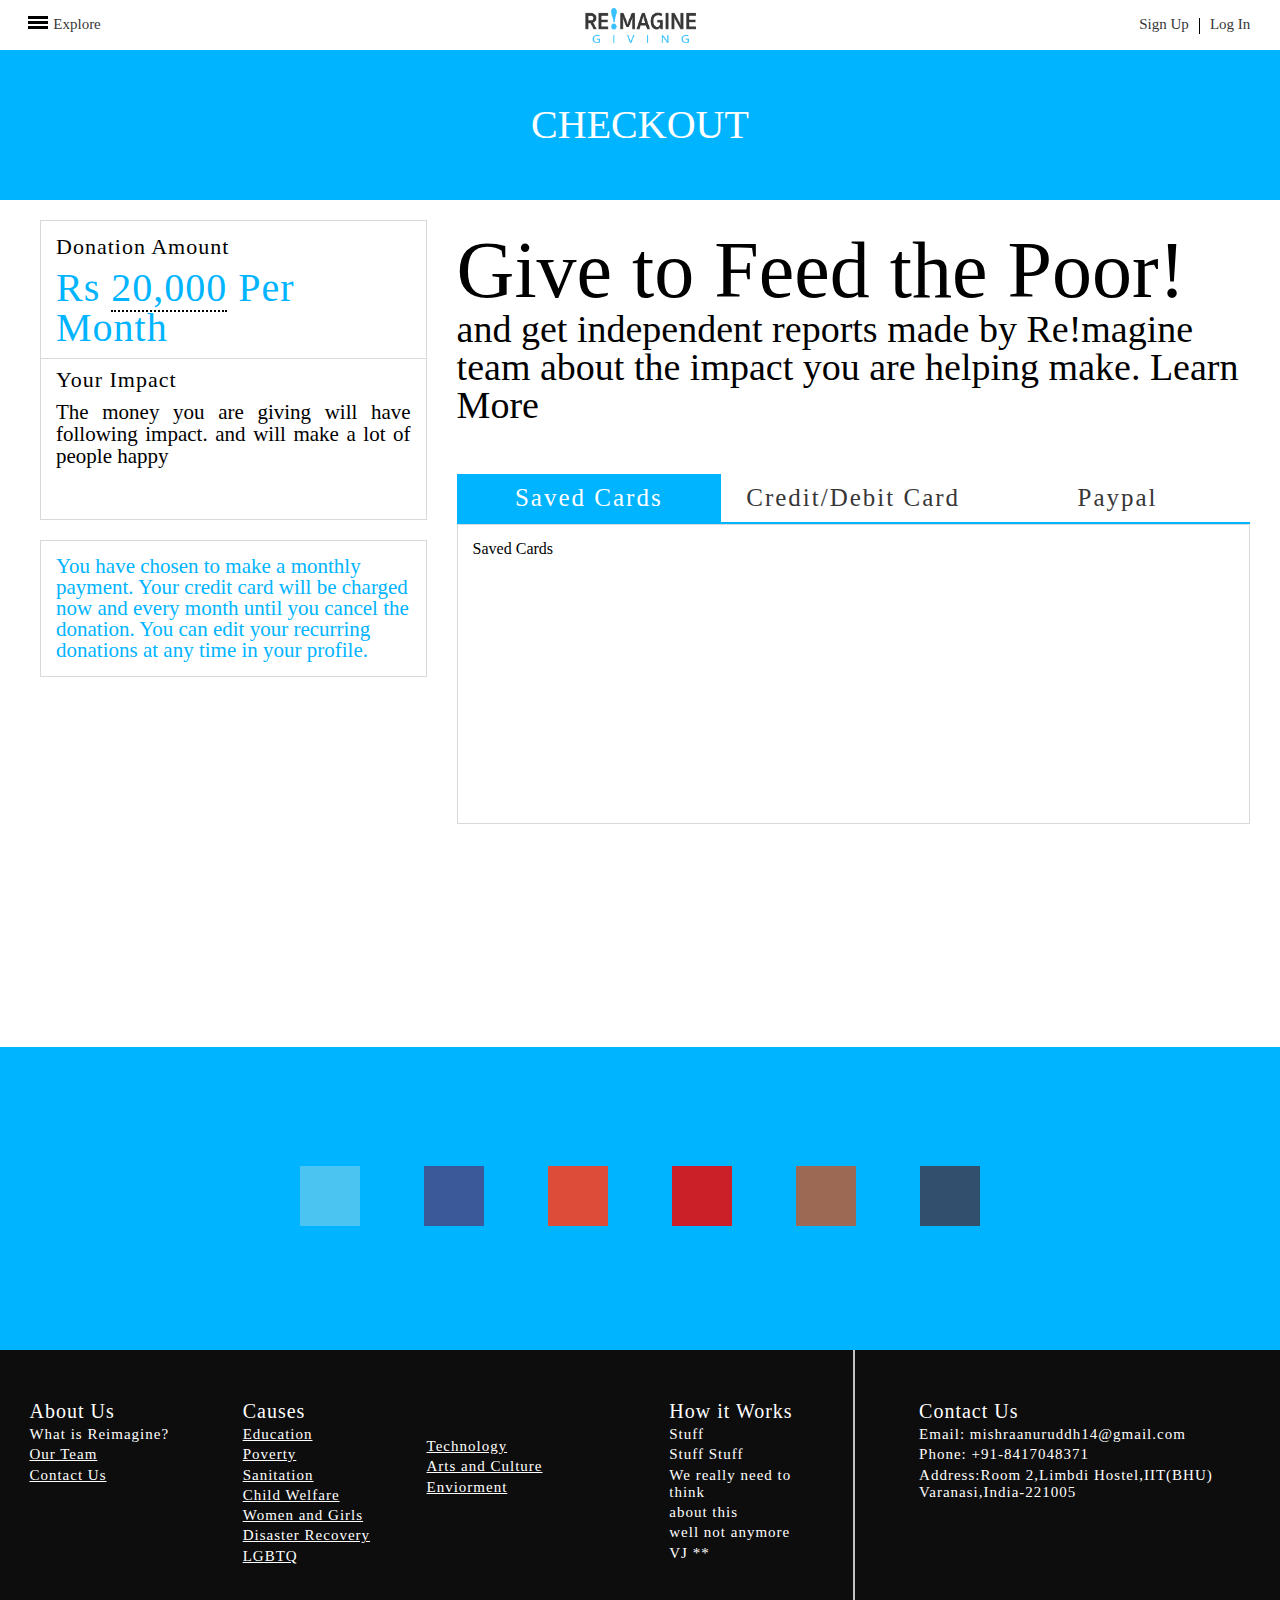
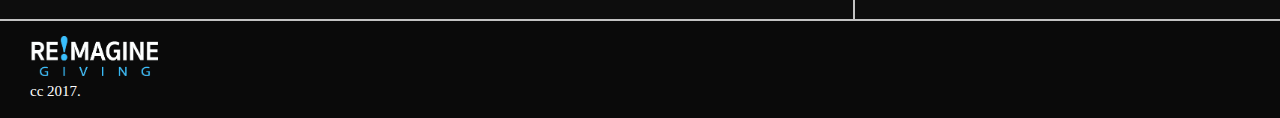
==== commit a852e3e1: "checkout page basic elements" ====
--- a/checkOut.html
+++ b/checkOut.html
@@ -13,7 +13,7 @@
 	<link rel="stylesheet" type="text/css" href="exploreButton.css" media="screen"/>
 	<link rel="stylesheet" type="text/css" href="fontAwesomeMin.css" media="screen"/>
 	<link rel="stylesheet" type="text/css" href="socialShareBar.css" media="screen"/>
-	<link rel="stylesheet" type="text/css" href="contactUsPage.css" media="screen"/>
+	<link rel="stylesheet" type="text/css" href="checkOut.css" media="screen"/>
 	
 	<script src="cloudflare.js"></script>
 	<script src="cloudflare1.js"></script>
@@ -206,68 +206,55 @@
 		</div>
 	</header>
 
-	<div class="row contactUsPageMainRow">
-		<div id="contactUsPageContent" class="row contactUsPageContent" style="height: 1300px;">
-			<div class="row" style="height: 150px;">
+	<div class="row checkOutPageMainRow">
+		<div id="checkOutPageContent" class="row checkOutPageContent" style="height: 1300px;">
+			
+			<div class="row checkOutPageContentHeading" style="height: 150px;">
 				<h1>CHECKOUT</h1>
 			</div>
 			<div class="row">
-				<div class="col-6 contactUsPageMessageForm">
-					<div class="contactUsPageMessageFormContent" id="contactUsPageMessageFormContent">
-						<div class="row contactUsPageMessageFormContentHeading">
-							<img src="images/messageIcon.png">
-							<h2>Send a Message</h2>
-						</div>
-						<form class="form" autocomplete="off" novalidate>
-							<fieldset class="userName">
-							  <label for="userName">Name</label>
-							  <input type="text" id="userName" />
-							</fieldset>
-							<fieldset class="userPhone">
-							  <label for="userPhone">Phone</label>
-							  <input type="text" id="userPhone" />
-							</fieldset>
-							<fieldset>
-							  <label for="userEmail">Email</label>
-							  <input type="text" id="userEmail" />
-							</fieldset>
-							<fieldset>
-							  <label for="userSubject">Subject</label>
-							  <input type="text" id="userSubject">
-							</fieldset>
-							<fieldset>
-							  <label for="userMessage">Message</label>
-							  <textarea type="text" id="userMessage" ></textarea>
-							</fieldset>
-							<button class="btn"><i class="fa fa-lock"></i> Send</button>
-						 </form>
-					</div>
-				</div>
-				<div class="col-5 contactUsPageRight">
-					<div class="row contactUsPageEmailPhone">
-						<div class="row">
-							<div class="col-6 contactUsPagePhone">
-								<div class="row"><img src="images/callIcon.png"></div>
-								<h2>Call Us</h2>
-								<p>7891133332</p>
-							</div>
-							<div class="col-6 contactUsPageEmail">
-								<div class="row"><img src="images/emailIcon.png"></div>
-								<h2>Email</h2>
-								<p>anuruddh.mishra@gmail.com</p>
-							</div>
-						</div>
-						<div class="row contactUsPageAddress">
-							<div class="row"><img src="images/locationIcon.png"></div>
-							<h2><span>Visit Us</span></h2>
-							<p>IIT(BHU) Varanasi<br/>UP,India-221005</p>
-							<img class="contactUsPageMap" src="images/map.jpg">
-						</div>
-						<div class="row contactUsPageMap">
-						</div>
-					</div>
-				</div>
-			</div>
+				<div class="col-4 checkOutPageLeft">
+					<div class="checkOutPageLeftContent" id="checkOutPageLeftContent">
+						<div class="checkOutPageDonationAmountContent">
+							<h2>Donation Amount</h2>
+							<h1>Rs <span>20,000</span> Per Month</h1>
+							<h3>Your Impact</h3>
+							<p>The money you are giving will have following impact. and will make a lot of people happy</p>
+						</div>
+						<div class="checkOutPageLeftSecondBox">
+							<p><span>You have chosen to make a monthly payment.</span> Your credit card will be charged now and every month until you cancel the donation. You can edit your recurring donations at any time in your <span>profile</span>.</p>
+						</div>
+					</div>
+				</div>
+				<div class="col-8 checkOutPageRight">
+					<h1>Give to <span>Feed the Poor!</span></h1>
+					<p>and get independent reports made by <span>Re!magine team</span> about the <span>impact you</span> are helping make. <a>Learn More</a></p>
+					<div class="row checkOutPagePaymentOptions">
+						<ul class="row checkOutPagePaymentOptionsLinks">
+							<li class="col-4 paymentOptionsLinks activePaymentOption" onclick="openPaymentOptionTabs(event,'paymentBySavedCards')">
+								Saved Cards
+							</li>
+							<li class="col-4 paymentOptionsLinks" onclick="openPaymentOptionTabs(event,'paymentByDebitCard')">
+								Credit/Debit Card
+							</li>
+							<li class="col-4 paymentOptionsLinks" onclick="openPaymentOptionTabs(event,'paymentByPaypal')">
+								Paypal
+							</li>
+						</ul>
+					</div>
+					<div id="paymentBySavedCards" class="paymentOptinoTabsContent">
+						Saved Cards
+					</div>
+					<div id="paymentByDebitCard" class="paymentOptinoTabsContent">
+						Debit Card
+					</div>
+					<div id="paymentByPaypal" class="paymentOptinoTabsContent">
+						Paypal
+					</div>
+				</div>
+				<script src="checkOut.js"></script>
+			</div>
+
 			<div class="row section">
 				<ul class="social-btns">
 
--- a/checkOut.css
+++ b/checkOut.css
@@ -0,0 +1,112 @@
+
+.row.checkOutPageMainRow .section {
+    background: rgba(0,180,255,1.0) !important;
+  position: absolute;
+bottom: 0;
+}
+.row.checkOutPageMainRow {
+    position: relative;
+}
+.checkOutPageLeft {
+    padding: 20px 0 0 40px;
+}
+.checkOutPageDonationAmountContent {
+    height: 300px;
+    border: 1px solid rgba(0,0,0,0.15);
+}
+.checkOutPageDonationAmountContent h2 {
+    font-size: 22px;
+    font-family: SourceSansPro-Regular;
+    padding: 15px 15px 10px 15px;
+    letter-spacing: 1px;
+}
+.checkOutPageDonationAmountContent h1 {
+    padding: 0px 10px 10px 15px;
+    margin-bottom: 10px;
+    font-family: SourceSansPro-SemiBold;
+    border-bottom: 1px solid rgba(0,0,0,0.15);
+    color: rgb(0,180,255);
+    letter-spacing: 1px;
+    font-size:40px;
+}
+.checkOutPageDonationAmountContent h3 {
+    padding: 0 10px 10px 15px;
+    font-size: 22px;
+    letter-spacing: 1px;
+    font-family: SourceSansPro-Regular;
+}
+.checkOutPageDonationAmountContent p {
+    padding-left: 15px;
+    padding-right: 15px;
+    text-align: justify;
+    line-height: 105%;
+    font-family: SourceSansPro-Light;
+    font-size: 21px;
+}
+.checkOutPageDonationAmountContent h1 span {
+    border-bottom: 2px dotted black;
+}
+.checkOutPageLeftSecondBox {
+    margin-top: 20px;
+    border: 1px solid rgba(0,0,0,0.15);
+    padding: 15px;
+    font-size: 21px;
+    font-family: SourceSansPro-Regular;
+    color: rgb(0,180,255);
+}
+
+.checkOutPageRight {
+    padding: 30px;
+    position: relative;
+}
+.checkOutPageRight h1 {
+    font-size: 80px;
+    font-family: Poppins-Light;
+}
+.checkOutPageRight h2 {
+    font-family: Poppins-Regular;
+    font-size: 23px;
+    padding: 3%;
+}
+.checkOutPageRight p {
+    font-family: SourceSansPro-Light;
+    font-size: 38px;
+}
+.checkOutPagePaymentOptions{
+  margin-top: 50px;
+}
+ul.row.checkOutPagePaymentOptionsLinks {
+    list-style-type: none;
+    text-align:center;
+}
+ul.row.checkOutPagePaymentOptionsLinks li{
+    text-decoration: none;
+    color: #373737;
+    font-size: 25px;
+    padding: 10px;
+    border-bottom: 2px solid rgba(0,180,255,1.0);
+    letter-spacing: 2px;
+}
+li.paymentOptionsLinks.activePaymentOption{
+  background-color: rgb(0,180,255) !important;
+  color: white !important;
+  cursor: pointer;
+}
+.paymentOptinoTabsContent {
+    height: 300px;
+    border: 1px solid rgba(0,0,0,0.15);
+    padding: 15px;
+    display: none;
+    width:0;
+}
+#paymentBySavedCards{
+  display: block;
+  width: 100%;
+}
+div.checkOutPageContentHeading h1 {
+    text-align: center;
+    color: white;
+    font-size: 40px;
+    padding: 55px;
+    background: rgb(0,180,255);
+}